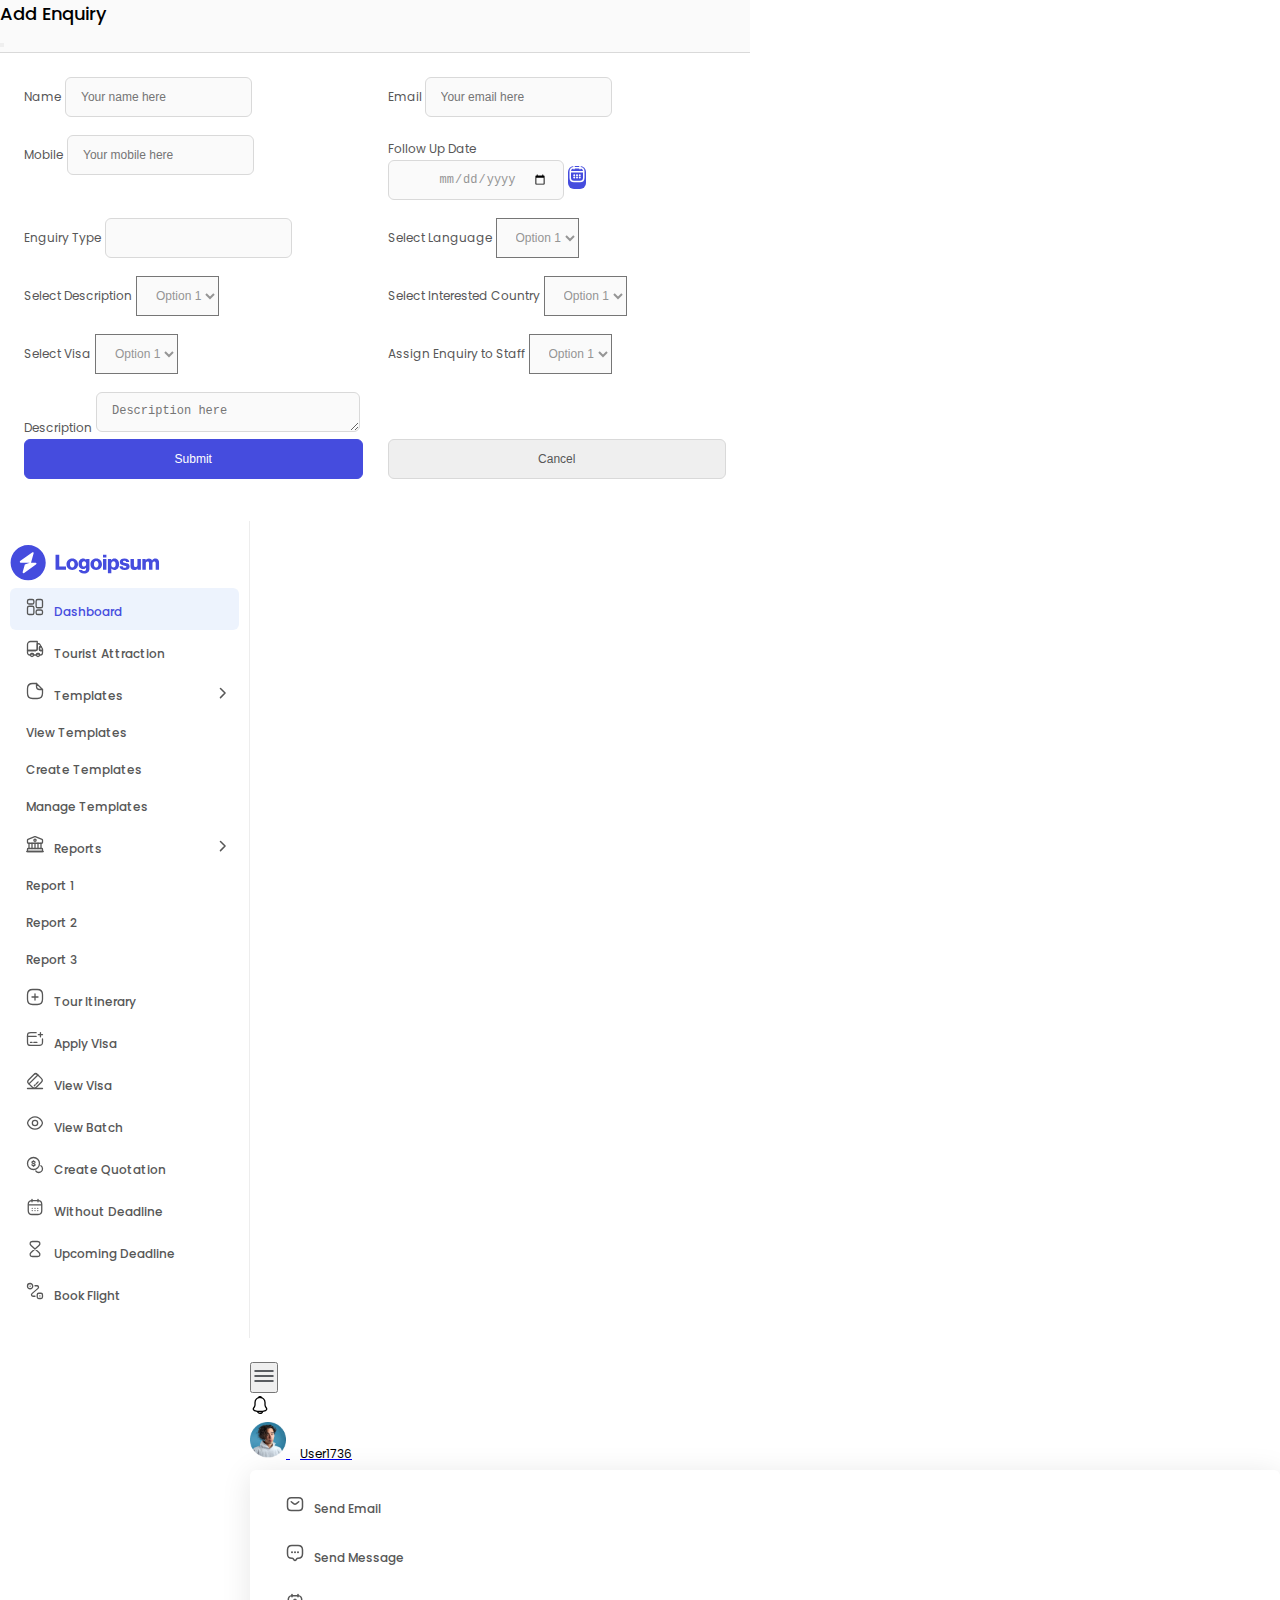
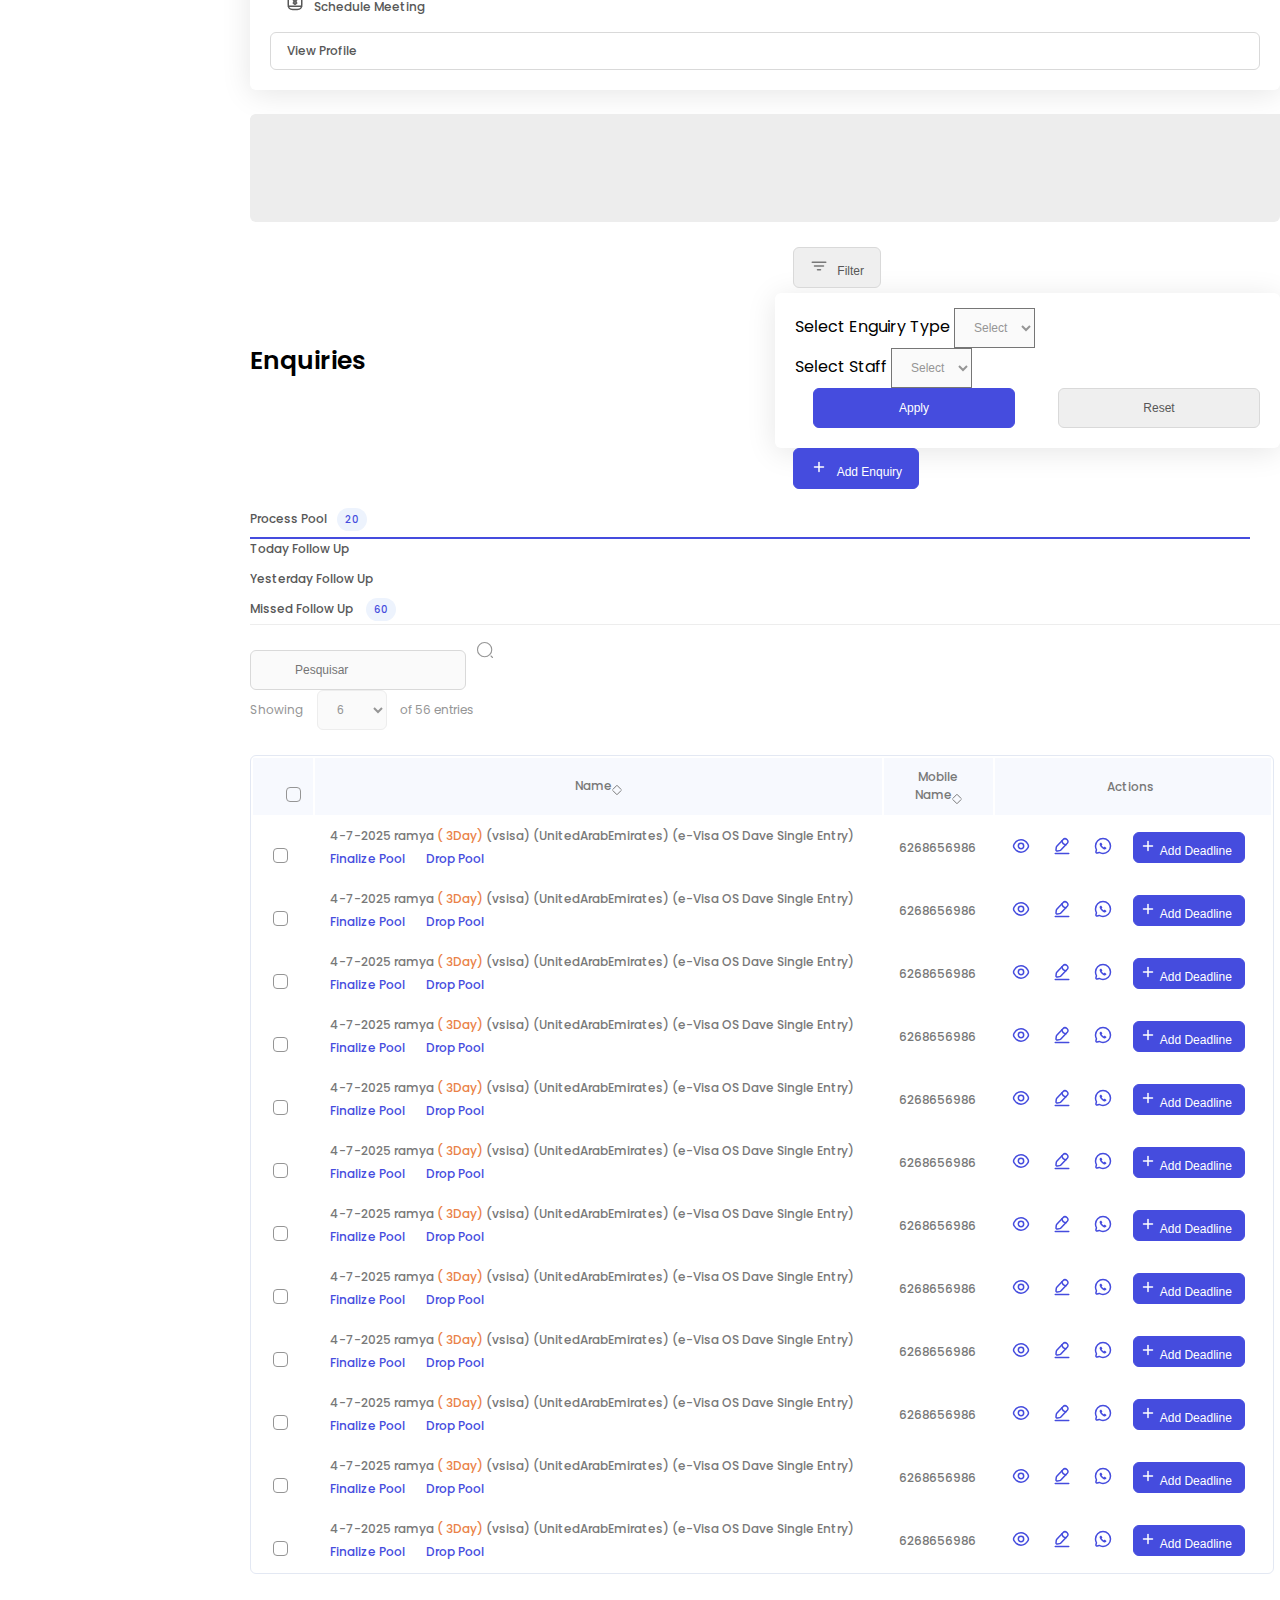
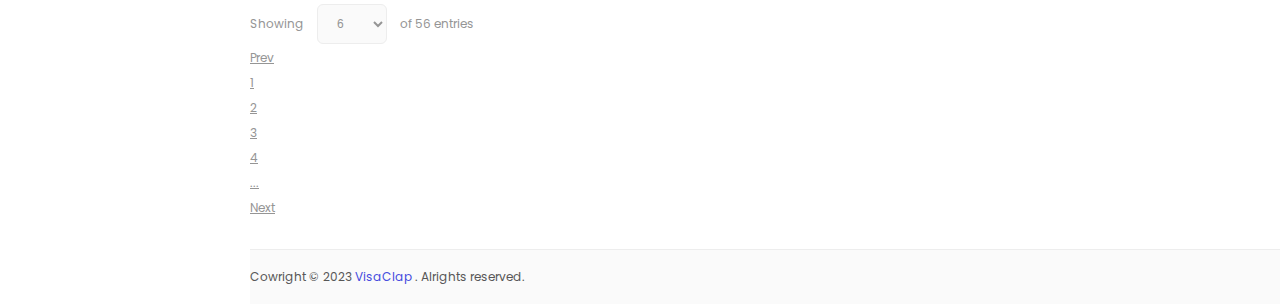
==== index.html @ c3ad9b0a "table added" ====
<!DOCTYPE html>
<html lang="en">

<head>
  <meta charset="UTF-8" />
  <meta http-equiv="X-UA-Compatible" content="IE=edge" />
  <meta name="viewport" content="width=device-width, initial-scale=1.0" />
  <title>Document</title>
  <!-- Google Fonts -->
  <link rel="preconnect" href="https://fonts.googleapis.com" />
  <link rel="preconnect" href="https://fonts.gstatic.com" crossorigin />
  <link href="https://fonts.googleapis.com/css2?family=Poppins:wght@400;500&display=swap" rel="stylesheet" />
  <!-- Bootstrap Css -->
  <link href="https://cdn.jsdelivr.net/npm/bootstrap@5.2.3/dist/css/bootstrap.min.css" rel="stylesheet"
    integrity="sha384-rbsA2VBKQhggwzxH7pPCaAqO46MgnOM80zW1RWuH61DGLwZJEdK2Kadq2F9CUG65" crossorigin="anonymous" />

  <!-- Main Css -->
  <link rel="stylesheet" href="assets/css/main.css" />
</head>

<body>
  <!-- Modal Markup Start -->
  <div class="modal fade" id="enquery" tabindex="-1" aria-labelledby="exampleModalLabel" aria-hidden="true">
    <div class="modal-dialog modal-dialog-centered">
      <div class="modal-content border-0">
        <div class="modal-header">
          <h1 class="modal-title">Add Enquiry</h1>
          <button type="button" class="btn-close" data-bs-dismiss="modal" aria-label="Close"></button>
        </div>
        <div class="modal-body">
          <div class="enquery-modal-content">
            <div class="twin-grid">
              <div class="input-inside">
                <label for="" class="d-block">Name</label>
                <input type="text" class="form-control" placeholder="Your name here">
              </div>
              <div class="input-inside">
                <label for="" class="d-block">Email </label>
                <input type="text" class="form-control" placeholder="Your email here">
              </div>
            </div>
            <div class="twin-grid">
              <div class="input-inside">
                <label for="" class="d-block">Mobile</label>
                <input type="text" class="form-control" placeholder="Your mobile here">
              </div>
              <div class="input-inside">
                <label for="" class="d-block">Follow Up Date</label>
                <div class="position-relative with-icon-input">
                  <input type="date" class="form-control" placeholder="date">
                  <span
                    class="input-icon position-absolute start-0 top-0 bottom-0 h-100 d-inline-flex align-items-center justify-content-center"><img
                      src="assets/img/calendar-white.svg" alt="" class="img-fluid"></span>
                </div>
              </div>
            </div>
            <div class="twin-grid">
              <div class="input-inside">
                <label for="" class="d-block">Enguiry Type</label>
                <input type="text" class="form-control">
              </div>
              <div class="input-inside">
                <label for="" class="d-block">Select Language</label>
                <select name="" class="form-select">
                  <option value="">Option 1</option>
                  <option value="">Option 2</option>
                  <option value="">Option 3</option>
                  <option value="">Option 4</option>
                  <option value="">Option 5</option>
                </select>
              </div>
            </div>
            <div class="twin-grid">
              <div class="input-inside">
                <label for="" class="d-block">Select Description</label>
                <select name="" class="form-select">
                  <option value="">Option 1</option>
                  <option value="">Option 2</option>
                  <option value="">Option 3</option>
                  <option value="">Option 4</option>
                  <option value="">Option 5</option>
                </select>
              </div>
              <div class="input-inside">
                <label for="" class="d-block">Select Interested Country</label>
                <select name="" class="form-select">
                  <option value="">Option 1</option>
                  <option value="">Option 2</option>
                  <option value="">Option 3</option>
                  <option value="">Option 4</option>
                  <option value="">Option 5</option>
                </select>
              </div>
            </div>
            <div class="twin-grid">
              <div class="input-inside">
                <label for="" class="d-block">Select Visa</label>
                <select name="" class="form-select">
                  <option value="">Option 1</option>
                  <option value="">Option 2</option>
                  <option value="">Option 3</option>
                  <option value="">Option 4</option>
                  <option value="">Option 5</option>
                </select>
              </div>
              <div class="input-inside">
                <label for="" class="d-block">Assign Enquiry to Staff</label>
                <select name="" class="form-select">
                  <option value="">Option 1</option>
                  <option value="">Option 2</option>
                  <option value="">Option 3</option>
                  <option value="">Option 4</option>
                  <option value="">Option 5</option>
                </select>
              </div>
            </div>
            <div class="input-inside mb-4">
              <label for="" class="d-block">Description</label>
              <textarea name="" cols="30" rows="5" class="form-control" placeholder="Description here"></textarea>
            </div>
            <div class="twin-grid mb-0">
              <button type="submit" class="box-btn fill_primary">Submit</button>
              <button class="box-btn fil_gray cancel-btn">Cancel</button>
            </div>
          </div>
        </div>
      </div>
    </div>
  </div>

  <!-- Modal Markup End -->
  <!-- Overlay for sidebar specially -->
  <div id="overlay" class="position-fixed top-0 end-0 bottom-0 start-0 vw-100 vh-100"></div>

  <div class="page-wrapper">
    <div id="sidebar" class="sidebar position-fixed top-0 bottom-0 vh-100">
      <div class="sidebar_inner">
        <div class="px-3 mb-4">
          <a href="#" class="logo d-inline block mx-auto"><img src="assets/img/logo.svg" alt="" class="img-fluid" /></a>
        </div>
        <ul class="sidebar_menu list-unstyled">
          <li class="active">
            <a href="#"><span class="menu_icon"><svg width="18" height="18" viewBox="0 0 18 18" fill="none"
                  xmlns="http://www.w3.org/2000/svg">
                  <path
                    d="M16.5 8.175V3.075C16.5 1.95 16.02 1.5 14.8275 1.5H11.7975C10.605 1.5 10.125 1.95 10.125 3.075V8.175C10.125 9.3 10.605 9.75 11.7975 9.75H14.8275C16.02 9.75 16.5 9.3 16.5 8.175Z"
                    stroke="#454CDE" stroke-width="1.3" stroke-linecap="round" stroke-linejoin="round" />
                  <path
                    d="M16.5 14.925V13.575C16.5 12.45 16.02 12 14.8275 12H11.7975C10.605 12 10.125 12.45 10.125 13.575V14.925C10.125 16.05 10.605 16.5 11.7975 16.5H14.8275C16.02 16.5 16.5 16.05 16.5 14.925Z"
                    stroke="#454CDE" stroke-width="1.3" stroke-linecap="round" stroke-linejoin="round" />
                  <path
                    d="M7.875 9.825V14.925C7.875 16.05 7.395 16.5 6.2025 16.5H3.1725C1.98 16.5 1.5 16.05 1.5 14.925V9.825C1.5 8.7 1.98 8.25 3.1725 8.25H6.2025C7.395 8.25 7.875 8.7 7.875 9.825Z"
                    stroke="#454CDE" stroke-width="1.3" stroke-linecap="round" stroke-linejoin="round" />
                  <path
                    d="M7.875 3.075V4.425C7.875 5.55 7.395 6 6.2025 6H3.1725C1.98 6 1.5 5.55 1.5 4.425V3.075C1.5 1.95 1.98 1.5 3.1725 1.5H6.2025C7.395 1.5 7.875 1.95 7.875 3.075Z"
                    stroke="#454CDE" stroke-width="1.3" stroke-linecap="round" stroke-linejoin="round" />
                </svg> </span>Dashboard</a>
          </li>
          <li>
            <a href="#"><span class="menu_icon"><svg width="18" height="18" viewBox="0 0 18 18" fill="none"
                  xmlns="http://www.w3.org/2000/svg">
                  <path d="M11.25 1.5V9C11.25 9.825 10.575 10.5 9.75 10.5H1.5V4.5C1.5 2.8425 2.8425 1.5 4.5 1.5H11.25Z"
                    stroke="#575757" stroke-width="1.3" stroke-linecap="round" stroke-linejoin="round" />
                  <path
                    d="M16.5 10.5V12.75C16.5 13.995 15.495 15 14.25 15H13.5C13.5 14.175 12.825 13.5 12 13.5C11.175 13.5 10.5 14.175 10.5 15H7.5C7.5 14.175 6.825 13.5 6 13.5C5.175 13.5 4.5 14.175 4.5 15H3.75C2.505 15 1.5 13.995 1.5 12.75V10.5H9.75C10.575 10.5 11.25 9.825 11.25 9V3.75H12.63C13.17 3.75 13.665 4.04251 13.935 4.50751L15.2175 6.75H14.25C13.8375 6.75 13.5 7.0875 13.5 7.5V9.75C13.5 10.1625 13.8375 10.5 14.25 10.5H16.5Z"
                    stroke="#575757" stroke-width="1.3" stroke-linecap="round" stroke-linejoin="round" />
                  <path
                    d="M6 16.5C6.82843 16.5 7.5 15.8284 7.5 15C7.5 14.1716 6.82843 13.5 6 13.5C5.17157 13.5 4.5 14.1716 4.5 15C4.5 15.8284 5.17157 16.5 6 16.5Z"
                    stroke="#575757" stroke-width="1.3" stroke-linecap="round" stroke-linejoin="round" />
                  <path
                    d="M12 16.5C12.8284 16.5 13.5 15.8284 13.5 15C13.5 14.1716 12.8284 13.5 12 13.5C11.1716 13.5 10.5 14.1716 10.5 15C10.5 15.8284 11.1716 16.5 12 16.5Z"
                    stroke="#575757" stroke-width="1.3" stroke-linecap="round" stroke-linejoin="round" />
                  <path
                    d="M16.5 9V10.5H14.25C13.8375 10.5 13.5 10.1625 13.5 9.75V7.5C13.5 7.0875 13.8375 6.75 14.25 6.75H15.2175L16.5 9Z"
                    stroke="#575757" stroke-width="1.3" stroke-linecap="round" stroke-linejoin="round" />
                </svg> </span>Tourist Attraction</a>
          </li>
          <li>
            <a href="#collapse_1" data-bs-toggle="collapse"><span class="menu_icon"><svg width="18" height="18"
                  viewBox="0 0 18 18" fill="none" xmlns="http://www.w3.org/2000/svg">
                  <path
                    d="M16.5 7.5V11.25C16.5 15 15 16.5 11.25 16.5H6.75C3 16.5 1.5 15 1.5 11.25V6.75C1.5 3 3 1.5 6.75 1.5H10.5"
                    stroke="#575757" stroke-width="1.3" stroke-linecap="round" stroke-linejoin="round" />
                  <path d="M16.5 7.5H13.5C11.25 7.5 10.5 6.75 10.5 4.5V1.5L16.5 7.5Z" stroke="#575757"
                    stroke-width="1.3" stroke-linecap="round" stroke-linejoin="round" />
                </svg> </span>Templates</a>
            <ul class="submenu collapse list-unstyled" id="collapse_1">
              <li><a href="#">View Templates</a></li>
              <li><a href="#">Create Templates</a></li>
              <li><a href="#">Manage Templates</a></li>
            </ul>
          </li>
          <li>
            <a href="#collapse_2" data-bs-toggle="collapse"><span class="menu_icon"><svg width="18" height="18"
                  viewBox="0 0 18 18" fill="none" xmlns="http://www.w3.org/2000/svg">
                  <path
                    d="M9.2775 1.6125L16.0275 4.31249C16.29 4.41749 16.5 4.73248 16.5 5.00998V7.49999C16.5 7.91249 16.1625 8.24999 15.75 8.24999H2.25C1.8375 8.24999 1.5 7.91249 1.5 7.49999V5.00998C1.5 4.73248 1.71 4.41749 1.9725 4.31249L8.7225 1.6125C8.8725 1.5525 9.1275 1.5525 9.2775 1.6125Z"
                    stroke="#575757" stroke-width="1.3" stroke-miterlimit="10" stroke-linecap="round"
                    stroke-linejoin="round" />
                  <path
                    d="M16.5 16.5H1.5V14.25C1.5 13.8375 1.8375 13.5 2.25 13.5H15.75C16.1625 13.5 16.5 13.8375 16.5 14.25V16.5Z"
                    stroke="#575757" stroke-width="1.3" stroke-miterlimit="10" stroke-linecap="round"
                    stroke-linejoin="round" />
                  <path d="M3 13.5V8.25" stroke="#575757" stroke-width="1.3" stroke-miterlimit="10"
                    stroke-linecap="round" stroke-linejoin="round" />
                  <path d="M6 13.5V8.25" stroke="#575757" stroke-width="1.3" stroke-miterlimit="10"
                    stroke-linecap="round" stroke-linejoin="round" />
                  <path d="M9 13.5V8.25" stroke="#575757" stroke-width="1.3" stroke-miterlimit="10"
                    stroke-linecap="round" stroke-linejoin="round" />
                  <path d="M12 13.5V8.25" stroke="#575757" stroke-width="1.3" stroke-miterlimit="10"
                    stroke-linecap="round" stroke-linejoin="round" />
                  <path d="M15 13.5V8.25" stroke="#575757" stroke-width="1.3" stroke-miterlimit="10"
                    stroke-linecap="round" stroke-linejoin="round" />
                  <path d="M0.75 16.5H17.25" stroke="#575757" stroke-width="1.3" stroke-miterlimit="10"
                    stroke-linecap="round" stroke-linejoin="round" />
                  <path
                    d="M9 6.375C9.62132 6.375 10.125 5.87132 10.125 5.25C10.125 4.62868 9.62132 4.125 9 4.125C8.37868 4.125 7.875 4.62868 7.875 5.25C7.875 5.87132 8.37868 6.375 9 6.375Z"
                    stroke="#575757" stroke-width="1.3" stroke-miterlimit="10" stroke-linecap="round"
                    stroke-linejoin="round" />
                </svg> </span>Reports</a>
            <ul class="submenu collapse list-unstyled" id="collapse_2">
              <li><a href="#">Report 1</a></li>
              <li><a href="#">Report 2</a></li>
              <li><a href="#">Report 3</a></li>
            </ul>
          </li>
          <li>
            <a href="#"><span class="menu_icon"><svg width="18" height="18" viewBox="0 0 18 18" fill="none"
                  xmlns="http://www.w3.org/2000/svg">
                  <path d="M6 9H12" stroke="#575757" stroke-width="1.3" stroke-linecap="round"
                    stroke-linejoin="round" />
                  <path d="M9 12V6" stroke="#575757" stroke-width="1.3" stroke-linecap="round"
                    stroke-linejoin="round" />
                  <path
                    d="M6.75 16.5H11.25C15 16.5 16.5 15 16.5 11.25V6.75C16.5 3 15 1.5 11.25 1.5H6.75C3 1.5 1.5 3 1.5 6.75V11.25C1.5 15 3 16.5 6.75 16.5Z"
                    stroke="#575757" stroke-width="1.3" stroke-linecap="round" stroke-linejoin="round" />
                </svg> </span>Tour Itinerary</a>
          </li>
          <li>
            <a href="#"><span class="menu_icon"><svg width="18" height="18" viewBox="0 0 18 18" fill="none"
                  xmlns="http://www.w3.org/2000/svg">
                  <path d="M1.5 6.375H10.125" stroke="#575757" stroke-width="1.3" stroke-miterlimit="10"
                    stroke-linecap="round" stroke-linejoin="round" />
                  <path d="M4.5 12.375H6" stroke="#575757" stroke-width="1.3" stroke-miterlimit="10"
                    stroke-linecap="round" stroke-linejoin="round" />
                  <path d="M7.875 12.375H10.875" stroke="#575757" stroke-width="1.3" stroke-miterlimit="10"
                    stroke-linecap="round" stroke-linejoin="round" />
                  <path
                    d="M16.5 9.0225V12.0825C16.5 14.715 15.8325 15.375 13.17 15.375H4.83C2.1675 15.375 1.5 14.715 1.5 12.0825V5.9175C1.5 3.285 2.1675 2.625 4.83 2.625H10.125"
                    stroke="#575757" stroke-width="1.3" stroke-linecap="round" stroke-linejoin="round" />
                  <path d="M12.375 4.6875H16.5" stroke="#575757" stroke-width="1.3" stroke-linecap="round" />
                  <path d="M14.4375 6.75V2.625" stroke="#575757" stroke-width="1.3" stroke-linecap="round" />
                </svg> </span>Apply Visa</a>
          </li>
          <li>
            <a href="#"><span class="menu_icon"><svg width="18" height="18" viewBox="0 0 18 18" fill="none"
                  xmlns="http://www.w3.org/2000/svg">
                  <path d="M2.94727 11.9094L11.9098 2.9469" stroke="#575757" stroke-width="1.3" stroke-miterlimit="10"
                    stroke-linecap="round" stroke-linejoin="round" />
                  <path d="M8.32593 13.7093L9.22593 12.8092" stroke="#575757" stroke-width="1.3" stroke-miterlimit="10"
                    stroke-linecap="round" stroke-linejoin="round" />
                  <path d="M10.3447 11.6915L12.1372 9.89905" stroke="#575757" stroke-width="1.3" stroke-miterlimit="10"
                    stroke-linecap="round" stroke-linejoin="round" />
                  <path
                    d="M2.70095 7.67925L7.68095 2.69925C9.27095 1.10925 10.066 1.10175 11.641 2.67675L15.3235 6.35925C16.8985 7.93425 16.891 8.72925 15.301 10.3193L10.321 15.2993C8.73095 16.8893 7.93595 16.8968 6.36095 15.3218L2.67845 11.6393C1.10345 10.0643 1.10345 9.27675 2.70095 7.67925Z"
                    stroke="#575757" stroke-width="1.3" stroke-linecap="round" stroke-linejoin="round" />
                  <path d="M1.5 16.4989H16.5" stroke="#575757" stroke-width="1.3" stroke-linecap="round"
                    stroke-linejoin="round" />
                </svg> </span>View Visa</a>
          </li>
          <li>
            <a href="#"><span class="menu_icon"><svg width="18" height="18" viewBox="0 0 18 18" fill="none"
                  xmlns="http://www.w3.org/2000/svg">
                  <path
                    d="M11.685 9C11.685 10.485 10.485 11.685 9 11.685C7.515 11.685 6.315 10.485 6.315 9C6.315 7.515 7.515 6.315 9 6.315C10.485 6.315 11.685 7.515 11.685 9Z"
                    stroke="#575757" stroke-width="1.3" stroke-linecap="round" stroke-linejoin="round" />
                  <path
                    d="M9 15.2025C11.6475 15.2025 14.115 13.6425 15.8325 10.9425C16.5075 9.885 16.5075 8.1075 15.8325 7.05C14.115 4.35 11.6475 2.79 9 2.79C6.3525 2.79 3.885 4.35 2.1675 7.05C1.4925 8.1075 1.4925 9.885 2.1675 10.9425C3.885 13.6425 6.3525 15.2025 9 15.2025Z"
                    stroke="#575757" stroke-width="1.3" stroke-linecap="round" stroke-linejoin="round" />
                </svg> </span>View Batch</a>
          </li>
          <li>
            <a href="#"><span class="menu_icon"><svg width="18" height="18" viewBox="0 0 18 18" fill="none"
                  xmlns="http://www.w3.org/2000/svg">
                  <path
                    d="M6 8.55C6 9.1275 6.45 9.6 6.9975 9.6H8.1225C8.6025 9.6 8.9925 9.1875 8.9925 8.685C8.9925 8.1375 8.7525 7.9425 8.4 7.815L6.6 7.185C6.24 7.0575 6 6.8625 6 6.315C6 5.8125 6.39 5.4 6.87 5.4H7.995C8.55 5.4075 9 5.8725 9 6.45"
                    stroke="#575757" stroke-width="1.3" stroke-linecap="round" stroke-linejoin="round" />
                  <path d="M7.5 9.6375V10.1925" stroke="#575757" stroke-width="1.3" stroke-linecap="round"
                    stroke-linejoin="round" />
                  <path d="M7.5 4.8075V5.3925" stroke="#575757" stroke-width="1.3" stroke-linecap="round"
                    stroke-linejoin="round" />
                  <path
                    d="M7.4925 13.485C10.8021 13.485 13.485 10.8021 13.485 7.4925C13.485 4.18293 10.8021 1.5 7.4925 1.5C4.18293 1.5 1.5 4.18293 1.5 7.4925C1.5 10.8021 4.18293 13.485 7.4925 13.485Z"
                    stroke="#575757" stroke-width="1.3" stroke-linecap="round" stroke-linejoin="round" />
                  <path
                    d="M9.73499 14.91C10.41 15.8625 11.5125 16.485 12.7725 16.485C14.82 16.485 16.485 14.82 16.485 12.7725C16.485 11.5275 15.87 10.425 14.9325 9.75"
                    stroke="#575757" stroke-width="1.3" stroke-linecap="round" stroke-linejoin="round" />
                </svg> </span>Create Quotation</a>
          </li>
          <li>
            <a href="#"><span class="menu_icon"><svg width="18" height="18" viewBox="0 0 18 18" fill="none"
                  xmlns="http://www.w3.org/2000/svg">
                  <path d="M6 1.5V3.75" stroke="#575757" stroke-width="1.3" stroke-miterlimit="10"
                    stroke-linecap="round" stroke-linejoin="round" />
                  <path d="M12 1.5V3.75" stroke="#575757" stroke-width="1.3" stroke-miterlimit="10"
                    stroke-linecap="round" stroke-linejoin="round" />
                  <path d="M2.625 6.8175H15.375" stroke="#575757" stroke-width="1.3" stroke-miterlimit="10"
                    stroke-linecap="round" stroke-linejoin="round" />
                  <path
                    d="M15.75 6.375V12.75C15.75 15 14.625 16.5 12 16.5H6C3.375 16.5 2.25 15 2.25 12.75V6.375C2.25 4.125 3.375 2.625 6 2.625H12C14.625 2.625 15.75 4.125 15.75 6.375Z"
                    stroke="#575757" stroke-width="1.3" stroke-miterlimit="10" stroke-linecap="round"
                    stroke-linejoin="round" />
                  <path d="M11.771 10.275H11.7778" stroke="#575757" stroke-width="1.3" stroke-linecap="round"
                    stroke-linejoin="round" />
                  <path d="M11.771 12.525H11.7778" stroke="#575757" stroke-width="1.3" stroke-linecap="round"
                    stroke-linejoin="round" />
                  <path d="M8.99661 10.275H9.00335" stroke="#575757" stroke-width="1.3" stroke-linecap="round"
                    stroke-linejoin="round" />
                  <path d="M8.99661 12.525H9.00335" stroke="#575757" stroke-width="1.3" stroke-linecap="round"
                    stroke-linejoin="round" />
                  <path d="M6.22073 10.275H6.22747" stroke="#575757" stroke-width="1.3" stroke-linecap="round"
                    stroke-linejoin="round" />
                  <path d="M6.22073 12.525H6.22747" stroke="#575757" stroke-width="1.3" stroke-linecap="round"
                    stroke-linejoin="round" />
                </svg> </span>Without Deadline</a>
          </li>
          <li>
            <a href="#"><span class="menu_icon"><svg width="18" height="18" viewBox="0 0 18 18" fill="none"
                  xmlns="http://www.w3.org/2000/svg">
                  <path
                    d="M11.43 1.5H6.57003C3.75003 1.5 3.53253 4.035 5.05503 5.415L12.945 12.585C14.4675 13.965 14.25 16.5 11.43 16.5H6.57003C3.75003 16.5 3.53253 13.965 5.05503 12.585L12.945 5.415C14.4675 4.035 14.25 1.5 11.43 1.5Z"
                    stroke="#575757" stroke-width="1.3" stroke-linecap="round" stroke-linejoin="round" />
                </svg> </span>Upcoming Deadline</a>
          </li>
          <li>
            <a href="#"><span class="menu_icon"><svg width="18" height="18" viewBox="0 0 18 18" fill="none"
                  xmlns="http://www.w3.org/2000/svg">
                  <path
                    d="M4.10248 6.75C5.55223 6.75 6.72748 5.57475 6.72748 4.125C6.72748 2.67525 5.55223 1.5 4.10248 1.5C2.65273 1.5 1.47748 2.67525 1.47748 4.125C1.47748 5.57475 2.65273 6.75 4.10248 6.75Z"
                    stroke="#575757" stroke-width="1.3" />
                  <path
                    d="M12.7275 11.25H14.9775C15.8025 11.25 16.4775 11.925 16.4775 12.75V15C16.4775 15.825 15.8025 16.5 14.9775 16.5H12.7275C11.9025 16.5 11.2275 15.825 11.2275 15V12.75C11.2275 11.925 11.9025 11.25 12.7275 11.25Z"
                    stroke="#575757" stroke-width="1.3" />
                  <path
                    d="M9.00002 3.75H11.01C12.3975 3.75 13.0425 5.4675 12 6.3825L6.00752 11.625C4.96502 12.5325 5.61002 14.25 6.99002 14.25H9.00002"
                    stroke="#575757" stroke-width="1.3" stroke-linecap="round" stroke-linejoin="round" />
                  <path d="M4.11466 4.125H4.12333" stroke="#575757" stroke-width="1.3" stroke-linecap="round"
                    stroke-linejoin="round" />
                  <path d="M13.8647 13.875H13.8733" stroke="#575757" stroke-width="1.3" stroke-linecap="round"
                    stroke-linejoin="round" />
                </svg> </span>Book Flight</a>
          </li>
        </ul>
      </div>
    </div>
    <div class="v-flex min-vh-100 d-flex flex-column">
      <header class="header-area">
        <div class="container-fluid px-4">
          <div class="row align-items-center">
            <div class="col-4">
              <button class="menu_bar d-xl-none" id="menu_bar">
                <img src="assets/img/menu-bar.svg" alt="" class="img-fluid" />
              </button>
            </div>
            <div class="col-8">
              <div class="header-right d-flex align-items-center justify-content-end">
                <ul class="notificaion-part mb-0">
                  <li class="dropdown">
                    <a href="#" class="notification-triggger d-block position-relative" data-bs-toggle="dropdown">
                      <span class="notification-alert-dot position-absolute rounded-circle"></span>
                      <svg width="20" height="20" viewBox="0 0 20 20" fill="none" xmlns="http://www.w3.org/2000/svg">
                        <path
                          d="M10.0165 2.42499C7.25816 2.42499 5.0165 4.66665 5.0165 7.42499V9.83332C5.0165 10.3417 4.79983 11.1167 4.5415 11.55L3.58316 13.1417C2.9915 14.125 3.39983 15.2167 4.48316 15.5833C8.07483 16.7833 11.9498 16.7833 15.5415 15.5833C16.5498 15.25 16.9915 14.0583 16.4415 13.1417L15.4832 11.55C15.2332 11.1167 15.0165 10.3417 15.0165 9.83332V7.42499C15.0165 4.67499 12.7665 2.42499 10.0165 2.42499Z"
                          stroke="black" stroke-width="1.3" stroke-miterlimit="10" stroke-linecap="round" />
                        <path
                          d="M11.5579 2.66667C11.2996 2.59167 11.0329 2.53334 10.7579 2.5C9.95794 2.4 9.19128 2.45834 8.47461 2.66667C8.71628 2.05 9.31628 1.61667 10.0163 1.61667C10.7163 1.61667 11.3163 2.05 11.5579 2.66667Z"
                          stroke="black" stroke-width="1.3" stroke-miterlimit="10" stroke-linecap="round"
                          stroke-linejoin="round" />
                        <path
                          d="M12.5166 15.8833C12.5166 17.2583 11.3916 18.3833 10.0166 18.3833C9.33327 18.3833 8.69993 18.1 8.24993 17.65C7.79993 17.2 7.5166 16.5667 7.5166 15.8833"
                          stroke="black" stroke-width="1.3" stroke-miterlimit="10" />
                      </svg>
                    </a>

                    <!-- <div class="dropdown-menu dropdown_style_one border-0">
                        <ul class="h-100">
                          <li>
                            <a href="#" class="px-0 py-1">notification item</a>
                          </li>
                          <li>
                            <a href="#" class="px-0 py-1">notification item</a>
                          </li>
                          <li>
                            <a href="#" class="px-0 py-1">notification item</a>
                          </li>
                          <li>
                            <a href="#" class="px-0 py-1">notification item</a>
                          </li>
                        </ul>
                      </div> -->
                  </li>
                </ul>
                <ul class="user-part mb-0 p-0">
                  <li class="dropdown">
                    <a href="#"
                      class="user-trigger d-flex align-items-center justify-content-center rounded-circle text-decoration-none text-uppercase"
                      data-bs-toggle="dropdown"><img src="assets/img/user.png" alt="nu"
                        class="rounded-circle d-flex align-items-center justify-content-center" />
                      <span class="d-inline-block">User1736</span></a>

                    <div class="dropdown-menu user-dropdown border-0">
                      <ul>
                        <li>
                          <a href="#" class="px-0 py-1"><span class="menu_icon"><svg width="18" height="18"
                                viewBox="0 0 18 18" fill="none" xmlns="http://www.w3.org/2000/svg">
                                <path
                                  d="M12.75 15.375H5.25C3 15.375 1.5 14.25 1.5 11.625V6.375C1.5 3.75 3 2.625 5.25 2.625H12.75C15 2.625 16.5 3.75 16.5 6.375V11.625C16.5 14.25 15 15.375 12.75 15.375Z"
                                  stroke="#575757" stroke-width="1.5" stroke-miterlimit="10" stroke-linecap="round"
                                  stroke-linejoin="round" />
                                <path d="M12.75 6.75L10.4025 8.625C9.63 9.24 8.3625 9.24 7.59 8.625L5.25 6.75"
                                  stroke="#575757" stroke-width="1.5" stroke-miterlimit="10" stroke-linecap="round"
                                  stroke-linejoin="round" />
                              </svg> </span>Send Email</a>
                        </li>
                        <li>
                          <a href="#" class="px-0 py-1"><span class="menu_icon"><svg width="18" height="18"
                                viewBox="0 0 18 18" fill="none" xmlns="http://www.w3.org/2000/svg">
                                <path
                                  d="M6.375 14.25H6C3 14.25 1.5 13.5 1.5 9.75V6C1.5 3 3 1.5 6 1.5H12C15 1.5 16.5 3 16.5 6V9.75C16.5 12.75 15 14.25 12 14.25H11.625C11.3925 14.25 11.1675 14.3625 11.025 14.55L9.9 16.05C9.405 16.71 8.595 16.71 8.1 16.05L6.975 14.55C6.855 14.385 6.5775 14.25 6.375 14.25Z"
                                  stroke="#575757" stroke-width="1.5" stroke-miterlimit="10" stroke-linecap="round"
                                  stroke-linejoin="round" />
                                <path d="M11.9978 8.25H12.0046" stroke="#575757" stroke-width="2" stroke-linecap="round"
                                  stroke-linejoin="round" />
                                <path d="M8.99686 8.25H9.00359" stroke="#575757" stroke-width="2" stroke-linecap="round"
                                  stroke-linejoin="round" />
                                <path d="M5.99588 8.25H6.00262" stroke="#575757" stroke-width="2" stroke-linecap="round"
                                  stroke-linejoin="round" />
                              </svg> </span>Send Message</a>
                        </li>
                        <li>
                          <a href="#" class="px-0 py-1"><span class="menu_icon"><svg width="18" height="18"
                                viewBox="0 0 18 18" fill="none" xmlns="http://www.w3.org/2000/svg">
                                <path d="M6 1.5V3.75" stroke="#575757" stroke-width="1.5" stroke-miterlimit="10"
                                  stroke-linecap="round" stroke-linejoin="round" />
                                <path d="M12 1.5V3.75" stroke="#575757" stroke-width="1.5" stroke-miterlimit="10"
                                  stroke-linecap="round" stroke-linejoin="round" />
                                <path
                                  d="M12 2.625C14.4975 2.76 15.75 3.7125 15.75 7.2375V11.8725C15.75 14.9625 15 16.5075 11.25 16.5075H6.75C3 16.5075 2.25 14.9625 2.25 11.8725V7.2375C2.25 3.7125 3.5025 2.7675 6 2.625H12Z"
                                  stroke="#575757" stroke-width="1.5" stroke-miterlimit="10" stroke-linecap="round"
                                  stroke-linejoin="round" />
                                <path d="M15.5625 13.2H2.4375" stroke="#575757" stroke-width="1.5"
                                  stroke-miterlimit="10" stroke-linecap="round" stroke-linejoin="round" />
                                <path
                                  d="M9 6.1875C8.0775 6.1875 7.2975 6.69 7.2975 7.665C7.2975 8.13 7.515 8.4825 7.845 8.7075C7.3875 8.9775 7.125 9.4125 7.125 9.9225C7.125 10.8525 7.8375 11.43 9 11.43C10.155 11.43 10.875 10.8525 10.875 9.9225C10.875 9.4125 10.6125 8.97 10.1475 8.7075C10.485 8.475 10.695 8.13 10.695 7.665C10.695 6.69 9.9225 6.1875 9 6.1875ZM9 8.3175C8.61 8.3175 8.325 8.085 8.325 7.7175C8.325 7.3425 8.61 7.125 9 7.125C9.39 7.125 9.675 7.3425 9.675 7.7175C9.675 8.085 9.39 8.3175 9 8.3175ZM9 10.5C8.505 10.5 8.145 10.2525 8.145 9.8025C8.145 9.3525 8.505 9.1125 9 9.1125C9.495 9.1125 9.855 9.36 9.855 9.8025C9.855 10.2525 9.495 10.5 9 10.5Z"
                                  fill="#575757" />
                              </svg> </span>Schedule Meeting</a>
                        </li>
                        <li>
                          <a href="#" class="box-btn d-block text-center mt-3">View Profile</a>
                        </li>
                      </ul>
                    </div>
                  </li>
                </ul>
              </div>
            </div>
          </div>
        </div>
      </header>
      <main class="main_content">
        <div class="container-fluid px-4">
          <div class="advertisement">
            <img src="assets/img/advertisement.png" alt="" class="img-fluid" />
          </div>

          <div class="enquiry-wrap">
            <h2 class="primary-title mb-0">Enquiries</h2>
            <div class="enquiry-right-zone d-flex align-items-center justify-content-end">
              <div class="dropdown">
                <button class="box-btn sort-btn bg-transparent">
                  <svg width="18" height="18" viewBox="0 0 18 18" fill="none" xmlns="http://www.w3.org/2000/svg">
                    <path d="M2.25 5.25H15.75" stroke="#787878" stroke-width="1.5" stroke-linecap="round" />
                    <path d="M4.5 9H13.5" stroke="#787878" stroke-width="1.5" stroke-linecap="round" />
                    <path d="M7.5 12.75H10.5" stroke="#787878" stroke-width="1.5" stroke-linecap="round" />
                  </svg>
                  Filter
                </button>
                <div class="dropdown-menu border-0 sort-dropdown">
                  <form action="#" class="sort-form">
                    <div class="input-box">
                      <label for="" class="d-block">Select Enguiry Type</label>
                      <select name="" class="form-select">
                        <option value="">Select</option>
                        <option value="">Select 1</option>
                        <option value="">Select 2</option>
                      </select>
                    </div>
                    <div class="input-box">
                      <label for="" class="d-block">Select Staff</label>
                      <select name="" class="form-select">
                        <option value="">Select</option>
                        <option value="">Select 1</option>
                        <option value="">Select 2</option>
                      </select>
                    </div>

                    <div class="twin-grid">
                      <button type="submit" class="box-btn fill_primary">
                        Apply
                      </button>
                      <button class="box-btn fill_black">Reset</button>
                    </div>
                  </form>
                </div>
              </div>
              <button class="box-btn fill_primary" data-bs-toggle="modal" data-bs-target="#enquery">
                <svg width="18" height="18" viewBox="0 0 18 18" fill="none" xmlns="http://www.w3.org/2000/svg">
                  <path d="M4.5 9H13.5" stroke="white" stroke-width="1.5" stroke-linecap="round"
                    stroke-linejoin="round" />
                  <path d="M9 13.5V4.5" stroke="white" stroke-width="1.5" stroke-linecap="round"
                    stroke-linejoin="round" />
                </svg>
                Add Enquiry
              </button>
            </div>
          </div>

          <ul class="subpage_menu d-flex align-items-center flex-wrap">
            <li class="active">
              <a href="#" class="px-0 py-1 my-1">Process Pool<span class="process-count d-inline-block">20</span></a>
            </li>
            <li><a href="#" class="px-0 py-1 my-1">Today Follow Up</a></li>
            <li>
              <a href="#" class="px-0 py-1 my-1">Yesterday Follow Up</a>
            </li>
            <li>
              <a href="#" class="px-0 py-1 my-1">Missed Follow Up
                <span class="process-count d-inline-block">60</span></a>
            </li>
          </ul>

          <div class="table_wrapper">
            <div class="table-query-wrap row">
              <div class="col">
                <form action="#" class="input-inside tbl-search position-relative">
                  <input type="text" class="form-control" placeholder="Pesquisar">
                  <button class="position-absolute" type="submit">
                    <img src="assets/img/search-normal.svg" alt="">
                  </button>
                </form>
              </div>

              <div class="col">
                <div class="pagination-size-show d-flex align-items-center justify-content-end ">
                  Showing <select name="" class="form-select page-size">
                    <option value="">6</option>
                    <option value="">10</option>
                    <option value="">25</option>
                  </select> of 56 entries
                </div>
              </div>
            </div>
            <div class="table-responsive-xl">
              <table class="table mb-0">
                <thead>
                  <tr>
                    <th>
                      <label class="checkbox-wrap">
                        <input type="checkbox">
                        <span class="checkbox"></span>
                      </label>
                    </th>
                    <th class="align-middle">
                      <div class="d-inline-flex align-items-center">Name<span class="sort-indicator ms-2">
                          <img class="asending img-fluid mb-1" src="assets/img/uparrow.svg" alt="">
                          <img class="desending img-fluid" src="assets/img/downarrow.svg" alt="">
                        </span></div>
                    </th>
                    <th>Mobile <div class="d-inline-flex align-items-center">
                        <div class="d-inline-flex align-items-center">Name<span class="sort-indicator ms-2">
                            <img class="asending img-fluid mb-1" src="assets/img/uparrow.svg" alt="">
                            <img class="desending img-fluid" src="assets/img/downarrow.svg" alt="">
                          </span></div>
                      </div>
                    </th>
                    <th>Actions</th>
                  </tr>
                </thead>
                <tbody>
                  <tr>
                    <td> <label class="checkbox-wrap">
                        <input type="checkbox">
                        <span class="checkbox"></span>
                      </label></td>
                    <td>
                      <div class="cell_content">
                        <p>4-7-2025 ramya <span class="d-inine orange-text">( 3Day)</span> (vsisa) (UnitedArabEmirates)
                          (e-Visa OS Dave Single Entry)</p>
                        <div class="type-actions">
                          <a href="#">Finalize Pool</a>
                          <a href="#">Drop Pool</a>
                        </div>
                      </div>
                    </td>
                    <td>6268656986</td>
                    <td>
                      <div class="tbl-action-wrap">
                        <button class="single-action view">
                          <img src="assets/img/eye.svg" alt="" class="img-fluid">

                        </button>

                        <button class="single-action edit">
                          <img src="assets/img/edit-2.svg" alt="" class="img-fluid">

                        </button>

                        <button class="single-action whatsapp">
                          <img src="assets/img/whatsapp.svg" alt="" class="img-fluid">

                        </button>
                        <button class="box-btn fill_primary" data-bs-toggle="modal" data-bs-target="#enquery">
                          <img src="assets/img/add.svg" alt="" class="img-fluid">
                          Add Deadline
                        </button>
                      </div>
                    </td>
                  </tr>
                  <tr>
                    <td> <label class="checkbox-wrap">
                        <input type="checkbox">
                        <span class="checkbox"></span>
                      </label></td>
                    <td>
                      <div class="cell_content">
                        <p>4-7-2025 ramya <span class="d-inine orange-text">( 3Day)</span> (vsisa) (UnitedArabEmirates)
                          (e-Visa OS Dave Single Entry)</p>
                        <div class="type-actions">
                          <a href="#">Finalize Pool</a>
                          <a href="#">Drop Pool</a>
                        </div>
                      </div>
                    </td>
                    <td>6268656986</td>
                    <td>
                      <div class="tbl-action-wrap">
                        <button class="single-action view">
                          <img src="assets/img/eye.svg" alt="" class="img-fluid">

                        </button>

                        <button class="single-action edit">
                          <img src="assets/img/edit-2.svg" alt="" class="img-fluid">

                        </button>

                        <button class="single-action whatsapp">
                          <img src="assets/img/whatsapp.svg" alt="" class="img-fluid">

                        </button>
                        <button class="box-btn fill_primary" data-bs-toggle="modal" data-bs-target="#enquery">
                          <img src="assets/img/add.svg" alt="" class="img-fluid">
                          Add Deadline
                        </button>
                      </div>
                    </td>
                  </tr>
                  <tr>
                    <td> <label class="checkbox-wrap">
                        <input type="checkbox">
                        <span class="checkbox"></span>
                      </label></td>
                    <td>
                      <div class="cell_content">
                        <p>4-7-2025 ramya <span class="d-inine orange-text">( 3Day)</span> (vsisa) (UnitedArabEmirates)
                          (e-Visa OS Dave Single Entry)</p>
                        <div class="type-actions">
                          <a href="#">Finalize Pool</a>
                          <a href="#">Drop Pool</a>
                        </div>
                      </div>
                    </td>
                    <td>6268656986</td>
                    <td>
                      <div class="tbl-action-wrap">
                        <button class="single-action view">
                          <img src="assets/img/eye.svg" alt="" class="img-fluid">

                        </button>

                        <button class="single-action edit">
                          <img src="assets/img/edit-2.svg" alt="" class="img-fluid">

                        </button>

                        <button class="single-action whatsapp">
                          <img src="assets/img/whatsapp.svg" alt="" class="img-fluid">

                        </button>
                        <button class="box-btn fill_primary" data-bs-toggle="modal" data-bs-target="#enquery">
                          <img src="assets/img/add.svg" alt="" class="img-fluid">
                          Add Deadline
                        </button>
                      </div>
                    </td>
                  </tr>
                  <tr>
                    <td> <label class="checkbox-wrap">
                        <input type="checkbox">
                        <span class="checkbox"></span>
                      </label></td>
                    <td>
                      <div class="cell_content">
                        <p>4-7-2025 ramya <span class="d-inine orange-text">( 3Day)</span> (vsisa) (UnitedArabEmirates)
                          (e-Visa OS Dave Single Entry)</p>
                        <div class="type-actions">
                          <a href="#">Finalize Pool</a>
                          <a href="#">Drop Pool</a>
                        </div>
                      </div>
                    </td>
                    <td>6268656986</td>
                    <td>
                      <div class="tbl-action-wrap">
                        <button class="single-action view">
                          <img src="assets/img/eye.svg" alt="" class="img-fluid">

                        </button>

                        <button class="single-action edit">
                          <img src="assets/img/edit-2.svg" alt="" class="img-fluid">

                        </button>

                        <button class="single-action whatsapp">
                          <img src="assets/img/whatsapp.svg" alt="" class="img-fluid">

                        </button>
                        <button class="box-btn fill_primary" data-bs-toggle="modal" data-bs-target="#enquery">
                          <img src="assets/img/add.svg" alt="" class="img-fluid">
                          Add Deadline
                        </button>
                      </div>
                    </td>
                  </tr>
                  <tr>
                    <td> <label class="checkbox-wrap">
                        <input type="checkbox">
                        <span class="checkbox"></span>
                      </label></td>
                    <td>
                      <div class="cell_content">
                        <p>4-7-2025 ramya <span class="d-inine orange-text">( 3Day)</span> (vsisa) (UnitedArabEmirates)
                          (e-Visa OS Dave Single Entry)</p>
                        <div class="type-actions">
                          <a href="#">Finalize Pool</a>
                          <a href="#">Drop Pool</a>
                        </div>
                      </div>
                    </td>
                    <td>6268656986</td>
                    <td>
                      <div class="tbl-action-wrap">
                        <button class="single-action view">
                          <img src="assets/img/eye.svg" alt="" class="img-fluid">

                        </button>

                        <button class="single-action edit">
                          <img src="assets/img/edit-2.svg" alt="" class="img-fluid">

                        </button>

                        <button class="single-action whatsapp">
                          <img src="assets/img/whatsapp.svg" alt="" class="img-fluid">

                        </button>
                        <button class="box-btn fill_primary" data-bs-toggle="modal" data-bs-target="#enquery">
                          <img src="assets/img/add.svg" alt="" class="img-fluid">
                          Add Deadline
                        </button>
                      </div>
                    </td>
                  </tr>
                  <tr>
                    <td> <label class="checkbox-wrap">
                        <input type="checkbox">
                        <span class="checkbox"></span>
                      </label></td>
                    <td>
                      <div class="cell_content">
                        <p>4-7-2025 ramya <span class="d-inine orange-text">( 3Day)</span> (vsisa) (UnitedArabEmirates)
                          (e-Visa OS Dave Single Entry)</p>
                        <div class="type-actions">
                          <a href="#">Finalize Pool</a>
                          <a href="#">Drop Pool</a>
                        </div>
                      </div>
                    </td>
                    <td>6268656986</td>
                    <td>
                      <div class="tbl-action-wrap">
                        <button class="single-action view">
                          <img src="assets/img/eye.svg" alt="" class="img-fluid">

                        </button>

                        <button class="single-action edit">
                          <img src="assets/img/edit-2.svg" alt="" class="img-fluid">

                        </button>

                        <button class="single-action whatsapp">
                          <img src="assets/img/whatsapp.svg" alt="" class="img-fluid">

                        </button>
                        <button class="box-btn fill_primary" data-bs-toggle="modal" data-bs-target="#enquery">
                          <img src="assets/img/add.svg" alt="" class="img-fluid">
                          Add Deadline
                        </button>
                      </div>
                    </td>
                  </tr>
                  <tr>
                    <td> <label class="checkbox-wrap">
                        <input type="checkbox">
                        <span class="checkbox"></span>
                      </label></td>
                    <td>
                      <div class="cell_content">
                        <p>4-7-2025 ramya <span class="d-inine orange-text">( 3Day)</span> (vsisa) (UnitedArabEmirates)
                          (e-Visa OS Dave Single Entry)</p>
                        <div class="type-actions">
                          <a href="#">Finalize Pool</a>
                          <a href="#">Drop Pool</a>
                        </div>
                      </div>
                    </td>
                    <td>6268656986</td>
                    <td>
                      <div class="tbl-action-wrap">
                        <button class="single-action view">
                          <img src="assets/img/eye.svg" alt="" class="img-fluid">

                        </button>

                        <button class="single-action edit">
                          <img src="assets/img/edit-2.svg" alt="" class="img-fluid">

                        </button>

                        <button class="single-action whatsapp">
                          <img src="assets/img/whatsapp.svg" alt="" class="img-fluid">

                        </button>
                        <button class="box-btn fill_primary" data-bs-toggle="modal" data-bs-target="#enquery">
                          <img src="assets/img/add.svg" alt="" class="img-fluid">
                          Add Deadline
                        </button>
                      </div>
                    </td>
                  </tr>
                  <tr>
                    <td> <label class="checkbox-wrap">
                        <input type="checkbox">
                        <span class="checkbox"></span>
                      </label></td>
                    <td>
                      <div class="cell_content">
                        <p>4-7-2025 ramya <span class="d-inine orange-text">( 3Day)</span> (vsisa) (UnitedArabEmirates)
                          (e-Visa OS Dave Single Entry)</p>
                        <div class="type-actions">
                          <a href="#">Finalize Pool</a>
                          <a href="#">Drop Pool</a>
                        </div>
                      </div>
                    </td>
                    <td>6268656986</td>
                    <td>
                      <div class="tbl-action-wrap">
                        <button class="single-action view">
                          <img src="assets/img/eye.svg" alt="" class="img-fluid">

                        </button>

                        <button class="single-action edit">
                          <img src="assets/img/edit-2.svg" alt="" class="img-fluid">

                        </button>

                        <button class="single-action whatsapp">
                          <img src="assets/img/whatsapp.svg" alt="" class="img-fluid">

                        </button>
                        <button class="box-btn fill_primary" data-bs-toggle="modal" data-bs-target="#enquery">
                          <img src="assets/img/add.svg" alt="" class="img-fluid">
                          Add Deadline
                        </button>
                      </div>
                    </td>
                  </tr>
                  <tr>
                    <td> <label class="checkbox-wrap">
                        <input type="checkbox">
                        <span class="checkbox"></span>
                      </label></td>
                    <td>
                      <div class="cell_content">
                        <p>4-7-2025 ramya <span class="d-inine orange-text">( 3Day)</span> (vsisa) (UnitedArabEmirates)
                          (e-Visa OS Dave Single Entry)</p>
                        <div class="type-actions">
                          <a href="#">Finalize Pool</a>
                          <a href="#">Drop Pool</a>
                        </div>
                      </div>
                    </td>
                    <td>6268656986</td>
                    <td>
                      <div class="tbl-action-wrap">
                        <button class="single-action view">
                          <img src="assets/img/eye.svg" alt="" class="img-fluid">

                        </button>

                        <button class="single-action edit">
                          <img src="assets/img/edit-2.svg" alt="" class="img-fluid">

                        </button>

                        <button class="single-action whatsapp">
                          <img src="assets/img/whatsapp.svg" alt="" class="img-fluid">

                        </button>
                        <button class="box-btn fill_primary" data-bs-toggle="modal" data-bs-target="#enquery">
                          <img src="assets/img/add.svg" alt="" class="img-fluid">
                          Add Deadline
                        </button>
                      </div>
                    </td>
                  </tr>
                  <tr>
                    <td> <label class="checkbox-wrap">
                        <input type="checkbox">
                        <span class="checkbox"></span>
                      </label></td>
                    <td>
                      <div class="cell_content">
                        <p>4-7-2025 ramya <span class="d-inine orange-text">( 3Day)</span> (vsisa) (UnitedArabEmirates)
                          (e-Visa OS Dave Single Entry)</p>
                        <div class="type-actions">
                          <a href="#">Finalize Pool</a>
                          <a href="#">Drop Pool</a>
                        </div>
                      </div>
                    </td>
                    <td>6268656986</td>
                    <td>
                      <div class="tbl-action-wrap">
                        <button class="single-action view">
                          <img src="assets/img/eye.svg" alt="" class="img-fluid">

                        </button>

                        <button class="single-action edit">
                          <img src="assets/img/edit-2.svg" alt="" class="img-fluid">

                        </button>

                        <button class="single-action whatsapp">
                          <img src="assets/img/whatsapp.svg" alt="" class="img-fluid">

                        </button>
                        <button class="box-btn fill_primary" data-bs-toggle="modal" data-bs-target="#enquery">
                          <img src="assets/img/add.svg" alt="" class="img-fluid">
                          Add Deadline
                        </button>
                      </div>
                    </td>
                  </tr>
                  <tr>
                    <td> <label class="checkbox-wrap">
                        <input type="checkbox">
                        <span class="checkbox"></span>
                      </label></td>
                    <td>
                      <div class="cell_content">
                        <p>4-7-2025 ramya <span class="d-inine orange-text">( 3Day)</span> (vsisa) (UnitedArabEmirates)
                          (e-Visa OS Dave Single Entry)</p>
                        <div class="type-actions">
                          <a href="#">Finalize Pool</a>
                          <a href="#">Drop Pool</a>
                        </div>
                      </div>
                    </td>
                    <td>6268656986</td>
                    <td>
                      <div class="tbl-action-wrap">
                        <button class="single-action view">
                          <img src="assets/img/eye.svg" alt="" class="img-fluid">

                        </button>

                        <button class="single-action edit">
                          <img src="assets/img/edit-2.svg" alt="" class="img-fluid">

                        </button>

                        <button class="single-action whatsapp">
                          <img src="assets/img/whatsapp.svg" alt="" class="img-fluid">

                        </button>
                        <button class="box-btn fill_primary" data-bs-toggle="modal" data-bs-target="#enquery">
                          <img src="assets/img/add.svg" alt="" class="img-fluid">
                          Add Deadline
                        </button>
                      </div>
                    </td>
                  </tr>
                  <tr>
                    <td> <label class="checkbox-wrap">
                        <input type="checkbox">
                        <span class="checkbox"></span>
                      </label></td>
                    <td>
                      <div class="cell_content">
                        <p>4-7-2025 ramya <span class="d-inine orange-text">( 3Day)</span> (vsisa) (UnitedArabEmirates)
                          (e-Visa OS Dave Single Entry)</p>
                        <div class="type-actions">
                          <a href="#">Finalize Pool</a>
                          <a href="#">Drop Pool</a>
                        </div>
                      </div>
                    </td>
                    <td>6268656986</td>
                    <td>
                      <div class="tbl-action-wrap">
                        <button class="single-action view">
                          <img src="assets/img/eye.svg" alt="" class="img-fluid">

                        </button>

                        <button class="single-action edit">
                          <img src="assets/img/edit-2.svg" alt="" class="img-fluid">

                        </button>

                        <button class="single-action whatsapp">
                          <img src="assets/img/whatsapp.svg" alt="" class="img-fluid">

                        </button>
                        <button class="box-btn fill_primary" data-bs-toggle="modal" data-bs-target="#enquery">
                          <img src="assets/img/add.svg" alt="" class="img-fluid">
                          Add Deadline
                        </button>
                      </div>
                    </td>
                  </tr>
                </tbody>
              </table>
            </div>

            <div class="bottom-pagination-wrapper row">
              <div class="col-md-6">
                <div class="pagination-size-show d-flex align-items-center ">
                  Showing <select name="" class="form-select page-size">
                    <option value="">6</option>
                    <option value="">10</option>
                    <option value="">25</option>
                  </select> of 56 entries
                </div>
              </div>

              <div class="col-md-6">
                <nav aria-label="Page navigation" class="numberd-pagination d-flex justify-content-end">
                  <ul class="pagination">
                    <li class="page-item">
                      <a class="page-link" href="#" aria-label="Previous">
                        <span aria-hidden="true">Prev</span>
                      </a>
                    </li>
                    <li class="page-item"><a class="page-link" href="#">1</a></li>
                    <li class="page-item"><a class="page-link" href="#">2</a></li>
                    <li class="page-item"><a class="page-link" href="#">3</a></li>
                    <li class="page-item"><a class="page-link" href="#">4</a></li>
                    <li class="page-item"><a class="page-link" href="#">...</a></li>
                    <li class="page-item">
                      <a class="page-link" href="#" aria-label="Next">
                        <span aria-hidden="true">Next</span>
                      </a>
                    </li>
                  </ul>
                </nav>
              </div>
            </div>
          </div>
        </div>
      </main>
      <footer class="footer-area mt-auto">
        <div class="container-fluid px-4">
          <p class="text-center m-0">
            Cowright © 2023
            <span class="text_primary d-inline-block">VisaClap</span> .
            Alrights reserved.
          </p>
        </div>
      </footer>
    </div>
  </div>
  <!-- Bootstrap JS -->
  <script src="https://cdn.jsdelivr.net/npm/bootstrap@5.2.3/dist/js/bootstrap.bundle.min.js"
    integrity="sha384-kenU1KFdBIe4zVF0s0G1M5b4hcpxyD9F7jL+jjXkk+Q2h455rYXK/7HAuoJl+0I4"
    crossorigin="anonymous"></script>

  <!-- Custom JS -->
  <script src="assets/js/main.js"></script>
</body>

</html>
---- assets/css/main.css ----
:root {
  --font_poppins: "Poppins", sans-serif;
  --fs_sm: 12px;
  --fs_xl: 18px;
  --fs_2xl: 25px;
  --fw_normal: 400;
  --fw_medium: 500;
  --primary: #454cde;
  --primary_300: #edf3fd;
  --secondary: #575757;
}

* {
  margin: 0;
  padding: 0;
  box-sizing: border-box;
}

body {
  font-family: var(--font_poppins);
  font-weight: var(--fw_normal);
}

.text_primary {
  color: var(--primary);
}

ul,
ol {
  padding: 0;
  margin: 0;
  list-style: none;
}

/* sidebar css start */
#overlay {
  background-color: #000;
  z-index: 50;
  opacity: 0;
  visibility: hidden;
  transition: 0.3s;
}

#overlay.show {
  opacity: 0.5;
  visibility: visible;
}

.sidebar {
  border-right: 1px solid #ededed;
  width: 250px;
  background-color: #fff;
  transition: 0.3s;
  z-index: 90;
}

.sidebar_inner {
  padding: 24px 10px;
}

.sidebar_menu li,
.dropdown-menu ul li {
  display: block;
  transition: 0.3s;
  border-radius: 6px;
}

.sidebar_menu li:hover,
.sidebar_menu li.active {
  background-color: var(--primary_300);
}

.sidebar_menu a,
.dropdown-menu ul a,
.subpage_menu li a {
  display: block;
  font-size: var(--fs_sm);
  color: var(--secondary);
  text-decoration: none;
  font-weight: var(--fw_medium);
  padding: 9.5px 16px;
  line-height: 18px;
  transition: 0.3s;
}

.sidebar_menu li.active a,
.sidebar_menu li:hover a {
  color: var(--primary);
}

.menu_icon {
  display: inline-block;
  margin-right: 10px;
}

.menu_icon svg path,
.dropdown-menu ul a svg path {
  transition: 0.3s;
  stroke: var(--secondary);
}

.sidebar_menu li:hover a svg path,
.dropdown-menu ul a:hover svg path,
.box-btn:hover svg path {
  stroke: var(--primary);
}

.sidebar_menu [data-bs-toggle="collapse"] {
  position: relative;
}

.sidebar_menu [data-bs-toggle="collapse"]::after {
  content: "";
  width: 18px;
  height: 18px;
  background: url(../img/right-angle.svg) no-repeat center center;
  position: absolute;
  right: 8px;
  top: 50%;
  transform: translateY(-50%);
  transition: 0.3s;
}

.sidebar_menu [data-bs-toggle="collapse"][aria-expanded="false"]::after {
  background: url(../img/right-angle.svg) no-repeat center center;
}

.sidebar_menu [data-bs-toggle="collapse"][aria-expanded="true"]::after {
  background: url(../img/right-angle-primary.svg) no-repeat center center;
  transform: translateY(-50%) rotateZ(90deg);
}

/* sidebar css end */

/* header css start */
.header-area {
  padding: 24px 0px;
}

.dropdown-menu {
  background: #ffffff;
  box-shadow: 0px 4px 30px rgba(0, 0, 0, 0.1);
  border-radius: 6px;
  padding: 20px;
  margin-top: 5px !important;
  padding-top: 15px;
}

.user-trigger img {
  width: 36px;
  height: 36px;
}

.user-trigger span {
  margin-left: 10px;
  color: #000;
  font-size: var(--fs_sm);
}

.dropdown-menu ul li:not(:last-child) {
  margin-bottom: 7px;
}

.box-btn {
  border: 1px solid #d9d9d9;
  border-radius: 6px;
  padding: 9px 16px !important;
  transition: 0.3s;
  font-weight: 500;
  font-size: 12px;
  color: var(--secondary);
}

.box-btn svg {
  margin-right: 6px;
}

.box-btn:hover {
  color: var(--primary);
  border-color: var(--primary);
}

.box-btn:hover {
  border-color: var(--primary);
  color: var(--primary);
}

.box-btn.fill_primary:hover {
  background-color: #454cdee8;
  color: #fff;
}

.box-btn.fill_primary:hover svg path {
  stroke: #fff;
}

.dropdown-menu.user-dropdown {
  min-width: 180px;
}

.notificaion-part {
  margin-right: 28px;
}

.dropdown-menu ul a:hover {
  color: var(--primary);
}

.notification-alert-dot {
  width: 5px;
  height: 5px;
  background-color: #ca1325;
  right: 0px;
  top: -3px;
}

/* header css end */

/* main-content css start */
.sidebar+.v-flex {
  margin-left: 250px;
}

.primary-title {
  font-size: var(--fs_2xl);
  font-weight: 600;
  margin-bottom: 15px;
}

.enquiry-wrap {
  margin-bottom: 15px;
  display: grid;
  grid-template-columns: 1fr 1fr;
  grid-gap: 20px;
  align-items: center;
}

.fill_primary {
  background-color: var(--primary);
  border-color: var(--primary);
  color: #fff;
}

.enquiry-right-zone .box-btn {
  margin-left: 18px;
}

.subpage_menu {
  border-bottom: 1px solid #ededed;
  margin-bottom: 25px;
}

.subpage_menu li:not(:last-child) {
  margin-right: 30px;
}

.advertisement {
  margin-bottom: 25px;
  background-color: #ededed;
  border-radius: 6px;
}

.advertisement img {
  border-radius: 6px;
}

.process-count {
  background-color: var(--primary_300);
  color: var(--primary);
  font-size: 10px;
  font-weight: 500;
  line-height: 1;
  padding: 4px 8px;
  border-radius: 31px;
  min-width: 31px;
  text-align: center;
  margin-left: 10px;
}

.checkbox-wrap {
  position: relative;
  font-size: 13px;
  margin: 0;
  line-height: 1.2;
  cursor: pointer;
  width: 15px;
  height: 15px;
  padding: 0;
  color: var(--primary);
}

.checkbox-wrap .checkbox {
  width: 15px;
  height: 15px;
  display: inline-block;
  border: 1px solid #959595;
  position: absolute;
  left: 0;
  top: 0;
  border-radius: 4px;
}

.checkbox-wrap input[type="checkbox"] {
  max-width: 0;
  max-height: 0;
  position: absolute;
  opacity: 0;
  visibility: hidden;
}

.checkbox-wrap input[type="checkbox"]:checked+.checkbox {
  background-color: transparent;
  border-color: var(--primary);
}

.checkbox-wrap .checkbox::after {
  content: "";
  width: 5px;
  height: 9px;
  border-right: 2px solid var(--primary);
  border-bottom: 2px solid var(--primary);
  position: absolute;
  -webkit-transform: rotateZ(45deg);
  -ms-transform: rotate(45deg);
  transform: rotateZ(45deg);
  left: 4px;
  opacity: 0;
  -webkit-transition: 0.2s;
  -o-transition: 0.2s;
  transition: 0.2s;
  visibility: hidden;
  top: 1px;
}

.checkbox-wrap input[type="checkbox"]:checked+.checkbox::after {
  opacity: 1;
  visibility: visible;
}

.gridjs-td {
  font-size: 12px;
  line-height: 18px;
  color: #575757;
  padding: 10px 15px !important;
}

.gridjs-td {
  font-size: 12px;
  line-height: 18px;
  color: #575757;
  padding: 10px 15px !important;
}

.type-actions a {
  color: var(--primary);
  font-weight: 500;
  text-decoration: none;
  transition: .3s;
  display: inline-block;
}

.type-actions a:not(:last-child) {
  margin-right: 18px;
}

.cell_content p {
  margin-bottom: 5px;
}

.sort-indicator {
  display: inline-flex;
  flex-direction: column;
  justify-content: center;
  align-items: center;
}

.table th,
.table td {
  line-height: 18px;
  color: #787878;
  font-size: var(--fs_sm);
  font-weight: 500;
  vertical-align: middle;
  padding: 10px 15px;
}

.tbl-action-wrap .single-action {
  background-color: transparent;
  border: 0;
  padding: 2px;
  margin-right: 16px;
}

.tbl-action-wrap .box-btn {
  padding: 4px 12px !important;
  padding-left: 5px !important;
}

.orange-text {
  color: #EA8248;
}

.table {
  border: 1px solid #E3E8F3;
  border-radius: 6px;
  overflow: hidden;
  min-width: 1024px;
}

.table thead tr {
  background: #F7F9FE;
  border: 1px solid #E3E8F3;
  height: 50px;
}

.table tr th:first-child,
.table tr td:first-child {
  width: 60px;
}

.table tr th:first-child,
.table tr td:first-child {
  padding-left: 20px;
}

.table tr th:last-child,
.table tr td:last-child {
  padding-right: 20px;
}

.tbl-search button[type="submit"] {
  left: 10px;
  top: 47%;
  -webkit-transform: translateY(-50%);
  -ms-transform: translateY(-50%);
  transform: translateY(-50%);
  width: 30px;
  height: 30px;
  background: transparent;
  border: 0;
  padding: 0;
}

.tbl-search .form-control {
  padding-left: 44px !important;
}

.table-query-wrap {
  margin-bottom: 25px;
}

.pagination-size-show {
  white-space: nowrap;
  font-size: 12px;
  line-height: 18px;
  color: #959595;
}

.page-size {
  width: 70px;
  margin: 0 10px;
  height: 38px;
  background-color: #FAFAFA;
  border: 1px solid #EDEDED;
  border-radius: 6px;
  padding-left: 12px;
}

.subpage_menu li a {
  position: relative;
  padding: 6px 0 !important;
}

.subpage_menu li a::after {
  content: "";
  position: absolute;
  width: 10%;
  height: 2px;
  background-color: var(--primary);
  left: 0;
  bottom: -5px;
  transition: .3s;
  opacity: 0;
  visibility: hidden;
}

.subpage_menu li.active a::after {
  opacity: 1;
  visibility: visible;
  width: 100%;
}

.bottom-pagination-wrapper {
  padding: 30px 0;
}

.tbl-search {
  max-width: 550px;
}

.page-link {
  font-size: 12px;
  line-height: 18px;
  text-align: center;
  color: #959595;
  border: 0;
}

/* main-content css end */

/* modal css start */

.modal-dialog {
  max-width: 750px;
}

.modal-header {
  background-color: #FAFAFA;
  border-bottom: 1px solid #D9D9D9;
}

.twin-grid {
  display: grid;
  grid-template-columns: 1fr 1fr;
  grid-column-gap: 25px;
}

.input-inside label {
  font-size: 12px;
  line-height: 18px;
  color: #575757;
  margin-bottom: 5px;
}

.input-inside .form-control {
  background: #FAFAFA;
  border: 1px solid #D9D9D9;
  border-radius: 6px;
  font-size: 12px;
  line-height: 18px;
  color: #959595;
  padding: 9px 15px;
}

.enquery-modal-content .gwin-grid:not(:last-child) .input-inside {
  margin-bottom: 18px;
}

.enquery-modal-content .twin-grid {
  margin-bottom: 18px;
}

.modal-body {
  padding: 24px;
}

.modal-title {
  font-size: var(--fs_xl);
  font-weight: var(--fw_medium);
  color: #000;
}

.modal-content {
  box-shadow: none;
  background-color: #fff;
}

.twin-grid button,
.input-inside .form-control {
  height: 40px;
}

.input-icon {
  background-color: var(--primary);
  width: 40px;
  border-radius: 6px;
}

.with-icon-input .form-control {
  padding-left: 50px;
}

.form-select {
  color: #959595;
  font-size: 12px;
  background-color: #FAFAFA;
  height: 40px;
  padding-left: 15px;
}

/* modal css end */

/* footer css start */
.footer-area {
  background-color: #fafafa;
  padding: 18px 0;
  border-top: 1px solid #EDEDED;
}

.footer-area p {
  font-size: var(--fs_sm);
  color: var(--secondary);
}

/* footer css end */

/* media query */
@media screen and (max-width: 1199px) {
  .sidebar {
    left: -100%;
  }

  .sidebar+.v-flex {
    margin-left: 0;
  }

  .menu_bar {
    background: none;
    border: 0;
    width: 28px;
    height: 28px;
    display: flex;
    align-items: center;
    justify-content: center;
    margin-left: -3px;
  }

  .header-area {
    padding: 18px 0px;
  }

  .sidebar.show {
    left: 0;
  }
}
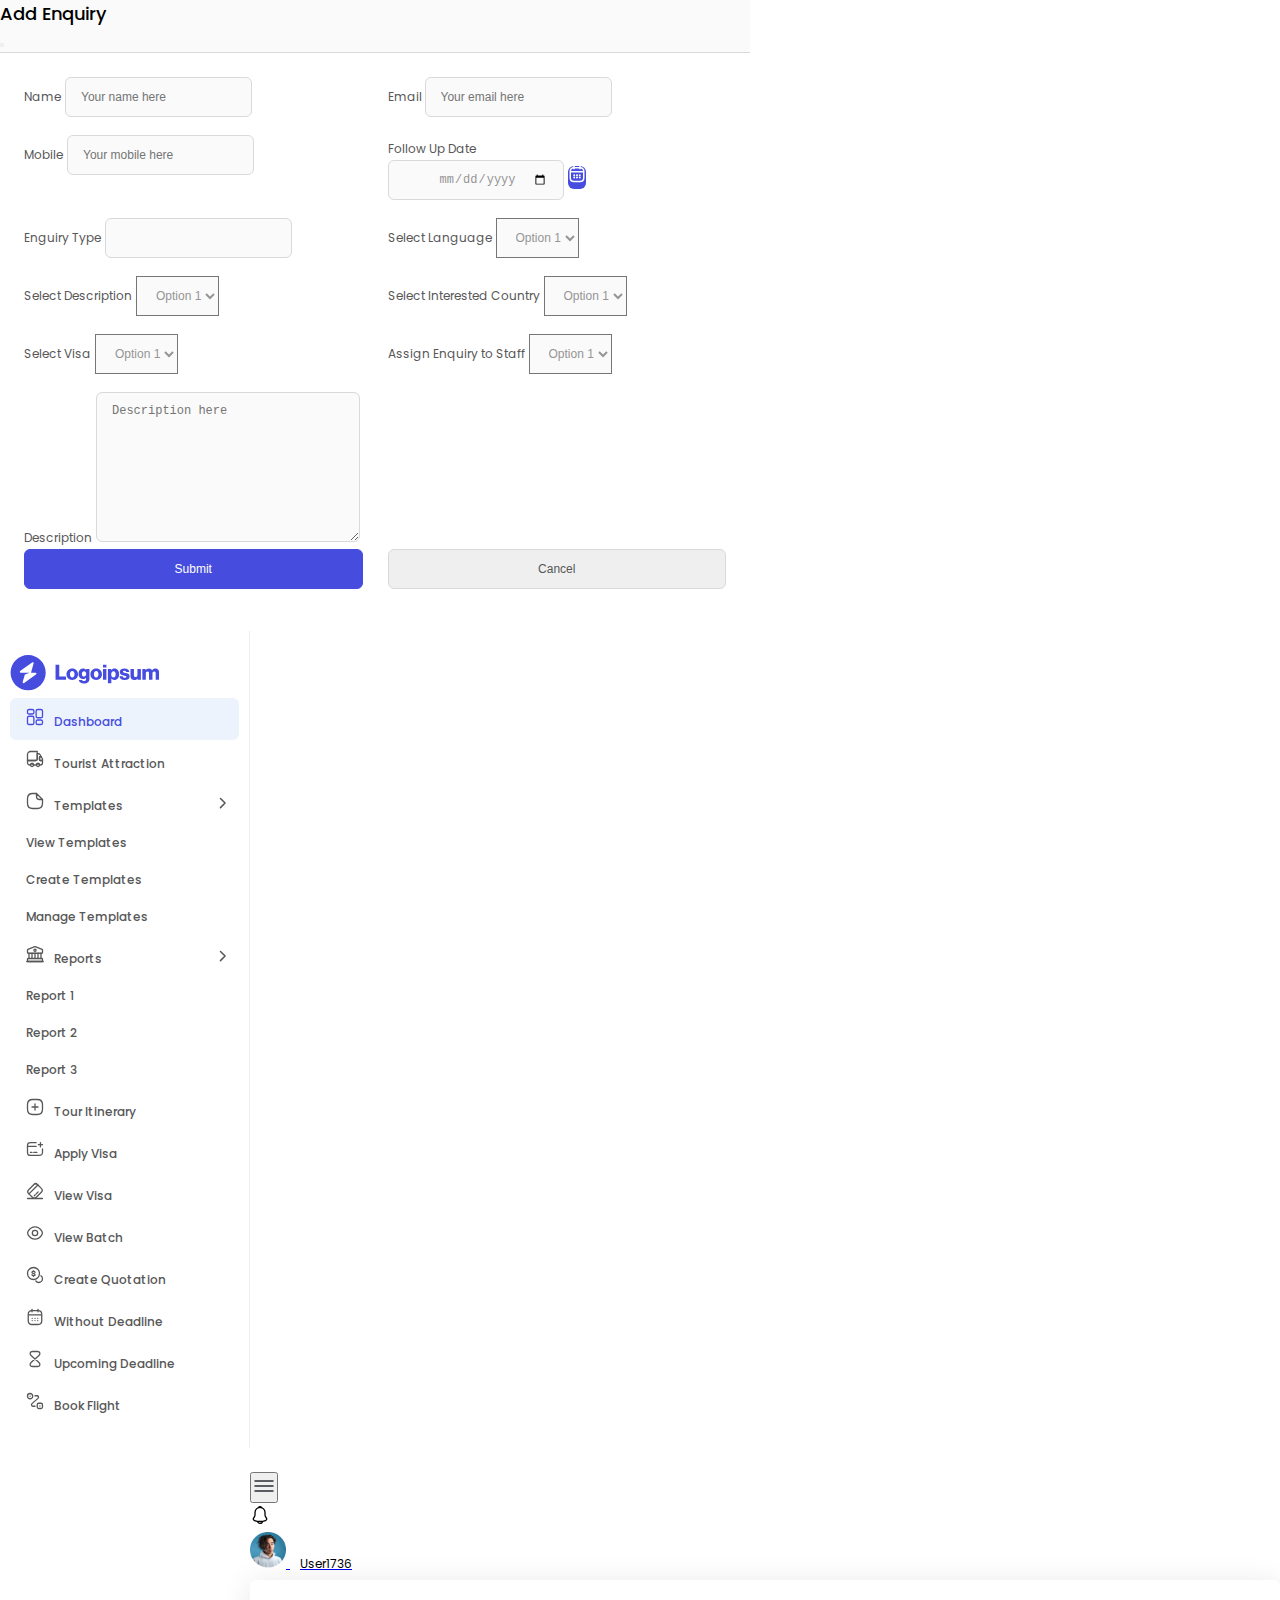
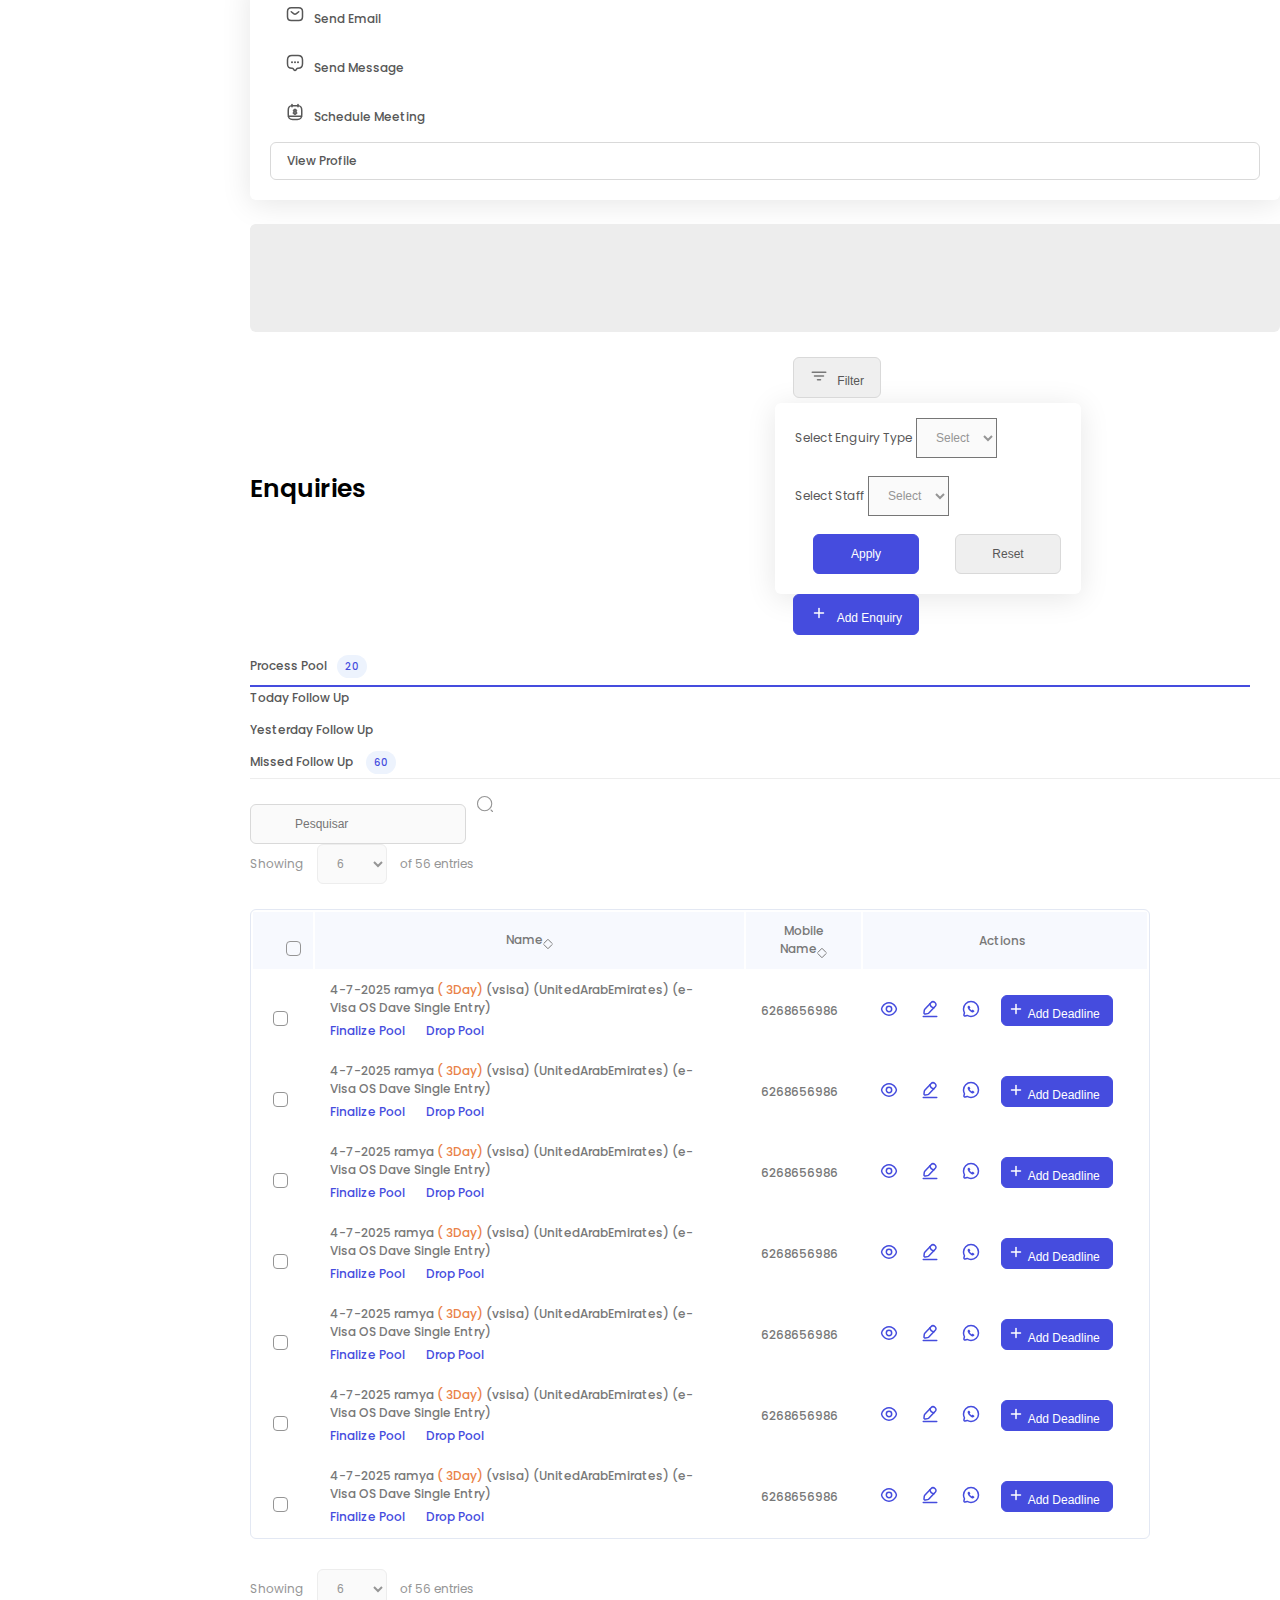
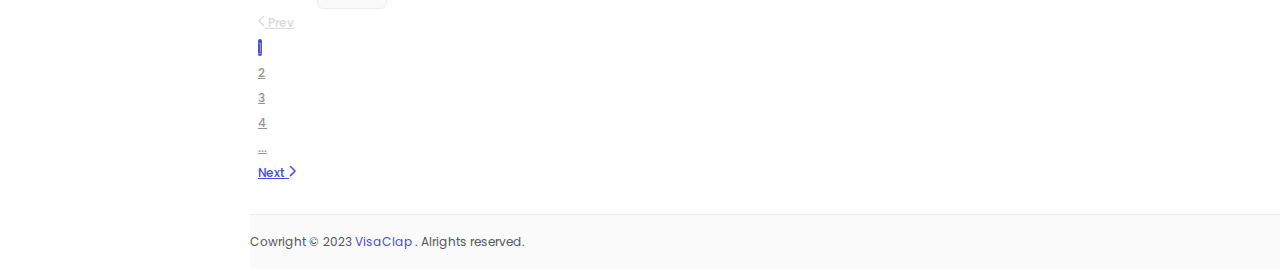
==== commit 2af186dd: "page done with responsive" ====
--- a/index.html
+++ b/index.html
@@ -355,7 +355,7 @@
     </div>
     <div class="v-flex min-vh-100 d-flex flex-column">
       <header class="header-area">
-        <div class="container-fluid px-4">
+        <div class="container-fluid px-3 px-md-4">
           <div class="row align-items-center">
             <div class="col-4">
               <button class="menu_bar d-xl-none" id="menu_bar">
@@ -468,16 +468,16 @@
         </div>
       </header>
       <main class="main_content">
-        <div class="container-fluid px-4">
+        <div class="container-fluid px-3 px-md-4">
           <div class="advertisement">
             <img src="assets/img/advertisement.png" alt="" class="img-fluid" />
           </div>
 
           <div class="enquiry-wrap">
             <h2 class="primary-title mb-0">Enquiries</h2>
-            <div class="enquiry-right-zone d-flex align-items-center justify-content-end">
+            <div class="enquiry-right-zone d-flex align-items-center justify-content-center justify-content-md-end">
               <div class="dropdown">
-                <button class="box-btn sort-btn bg-transparent">
+                <button class="box-btn sort-btn bg-transparent" data-bs-toggle="dropdown">
                   <svg width="18" height="18" viewBox="0 0 18 18" fill="none" xmlns="http://www.w3.org/2000/svg">
                     <path d="M2.25 5.25H15.75" stroke="#787878" stroke-width="1.5" stroke-linecap="round" />
                     <path d="M4.5 9H13.5" stroke="#787878" stroke-width="1.5" stroke-linecap="round" />
@@ -485,9 +485,9 @@
                   </svg>
                   Filter
                 </button>
-                <div class="dropdown-menu border-0 sort-dropdown">
+                <div class="dropdown-menu border-0 filter-dropdown">
                   <form action="#" class="sort-form">
-                    <div class="input-box">
+                    <div class="input-inside">
                       <label for="" class="d-block">Select Enguiry Type</label>
                       <select name="" class="form-select">
                         <option value="">Select</option>
@@ -495,7 +495,7 @@
                         <option value="">Select 2</option>
                       </select>
                     </div>
-                    <div class="input-box">
+                    <div class="input-inside">
                       <label for="" class="d-block">Select Staff</label>
                       <select name="" class="form-select">
                         <option value="">Select</option>
@@ -505,10 +505,10 @@
                     </div>
 
                     <div class="twin-grid">
-                      <button type="submit" class="box-btn fill_primary">
+                      <button type="submit" class="box-btn fill_primary m-0">
                         Apply
                       </button>
-                      <button class="box-btn fill_black">Reset</button>
+                      <button class="box-btn fil_gray m-0">Reset</button>
                     </div>
                   </form>
                 </div>
@@ -541,7 +541,7 @@
 
           <div class="table_wrapper">
             <div class="table-query-wrap row">
-              <div class="col">
+              <div class="col-md-6 mb-4 mb-md-0">
                 <form action="#" class="input-inside tbl-search position-relative">
                   <input type="text" class="form-control" placeholder="Pesquisar">
                   <button class="position-absolute" type="submit">
@@ -550,8 +550,9 @@
                 </form>
               </div>
 
-              <div class="col">
-                <div class="pagination-size-show d-flex align-items-center justify-content-end ">
+              <div class="col-md-6">
+                <div
+                  class="pagination-size-show d-flex align-items-center justify-content-center justify-content-md-end ">
                   Showing <select name="" class="form-select page-size">
                     <option value="">6</option>
                     <option value="">10</option>
@@ -860,208 +861,15 @@
                       </div>
                     </td>
                   </tr>
-                  <tr>
-                    <td> <label class="checkbox-wrap">
-                        <input type="checkbox">
-                        <span class="checkbox"></span>
-                      </label></td>
-                    <td>
-                      <div class="cell_content">
-                        <p>4-7-2025 ramya <span class="d-inine orange-text">( 3Day)</span> (vsisa) (UnitedArabEmirates)
-                          (e-Visa OS Dave Single Entry)</p>
-                        <div class="type-actions">
-                          <a href="#">Finalize Pool</a>
-                          <a href="#">Drop Pool</a>
-                        </div>
-                      </div>
-                    </td>
-                    <td>6268656986</td>
-                    <td>
-                      <div class="tbl-action-wrap">
-                        <button class="single-action view">
-                          <img src="assets/img/eye.svg" alt="" class="img-fluid">
-
-                        </button>
-
-                        <button class="single-action edit">
-                          <img src="assets/img/edit-2.svg" alt="" class="img-fluid">
-
-                        </button>
-
-                        <button class="single-action whatsapp">
-                          <img src="assets/img/whatsapp.svg" alt="" class="img-fluid">
-
-                        </button>
-                        <button class="box-btn fill_primary" data-bs-toggle="modal" data-bs-target="#enquery">
-                          <img src="assets/img/add.svg" alt="" class="img-fluid">
-                          Add Deadline
-                        </button>
-                      </div>
-                    </td>
-                  </tr>
-                  <tr>
-                    <td> <label class="checkbox-wrap">
-                        <input type="checkbox">
-                        <span class="checkbox"></span>
-                      </label></td>
-                    <td>
-                      <div class="cell_content">
-                        <p>4-7-2025 ramya <span class="d-inine orange-text">( 3Day)</span> (vsisa) (UnitedArabEmirates)
-                          (e-Visa OS Dave Single Entry)</p>
-                        <div class="type-actions">
-                          <a href="#">Finalize Pool</a>
-                          <a href="#">Drop Pool</a>
-                        </div>
-                      </div>
-                    </td>
-                    <td>6268656986</td>
-                    <td>
-                      <div class="tbl-action-wrap">
-                        <button class="single-action view">
-                          <img src="assets/img/eye.svg" alt="" class="img-fluid">
-
-                        </button>
-
-                        <button class="single-action edit">
-                          <img src="assets/img/edit-2.svg" alt="" class="img-fluid">
-
-                        </button>
-
-                        <button class="single-action whatsapp">
-                          <img src="assets/img/whatsapp.svg" alt="" class="img-fluid">
-
-                        </button>
-                        <button class="box-btn fill_primary" data-bs-toggle="modal" data-bs-target="#enquery">
-                          <img src="assets/img/add.svg" alt="" class="img-fluid">
-                          Add Deadline
-                        </button>
-                      </div>
-                    </td>
-                  </tr>
-                  <tr>
-                    <td> <label class="checkbox-wrap">
-                        <input type="checkbox">
-                        <span class="checkbox"></span>
-                      </label></td>
-                    <td>
-                      <div class="cell_content">
-                        <p>4-7-2025 ramya <span class="d-inine orange-text">( 3Day)</span> (vsisa) (UnitedArabEmirates)
-                          (e-Visa OS Dave Single Entry)</p>
-                        <div class="type-actions">
-                          <a href="#">Finalize Pool</a>
-                          <a href="#">Drop Pool</a>
-                        </div>
-                      </div>
-                    </td>
-                    <td>6268656986</td>
-                    <td>
-                      <div class="tbl-action-wrap">
-                        <button class="single-action view">
-                          <img src="assets/img/eye.svg" alt="" class="img-fluid">
-
-                        </button>
-
-                        <button class="single-action edit">
-                          <img src="assets/img/edit-2.svg" alt="" class="img-fluid">
-
-                        </button>
-
-                        <button class="single-action whatsapp">
-                          <img src="assets/img/whatsapp.svg" alt="" class="img-fluid">
-
-                        </button>
-                        <button class="box-btn fill_primary" data-bs-toggle="modal" data-bs-target="#enquery">
-                          <img src="assets/img/add.svg" alt="" class="img-fluid">
-                          Add Deadline
-                        </button>
-                      </div>
-                    </td>
-                  </tr>
-                  <tr>
-                    <td> <label class="checkbox-wrap">
-                        <input type="checkbox">
-                        <span class="checkbox"></span>
-                      </label></td>
-                    <td>
-                      <div class="cell_content">
-                        <p>4-7-2025 ramya <span class="d-inine orange-text">( 3Day)</span> (vsisa) (UnitedArabEmirates)
-                          (e-Visa OS Dave Single Entry)</p>
-                        <div class="type-actions">
-                          <a href="#">Finalize Pool</a>
-                          <a href="#">Drop Pool</a>
-                        </div>
-                      </div>
-                    </td>
-                    <td>6268656986</td>
-                    <td>
-                      <div class="tbl-action-wrap">
-                        <button class="single-action view">
-                          <img src="assets/img/eye.svg" alt="" class="img-fluid">
-
-                        </button>
-
-                        <button class="single-action edit">
-                          <img src="assets/img/edit-2.svg" alt="" class="img-fluid">
-
-                        </button>
-
-                        <button class="single-action whatsapp">
-                          <img src="assets/img/whatsapp.svg" alt="" class="img-fluid">
-
-                        </button>
-                        <button class="box-btn fill_primary" data-bs-toggle="modal" data-bs-target="#enquery">
-                          <img src="assets/img/add.svg" alt="" class="img-fluid">
-                          Add Deadline
-                        </button>
-                      </div>
-                    </td>
-                  </tr>
-                  <tr>
-                    <td> <label class="checkbox-wrap">
-                        <input type="checkbox">
-                        <span class="checkbox"></span>
-                      </label></td>
-                    <td>
-                      <div class="cell_content">
-                        <p>4-7-2025 ramya <span class="d-inine orange-text">( 3Day)</span> (vsisa) (UnitedArabEmirates)
-                          (e-Visa OS Dave Single Entry)</p>
-                        <div class="type-actions">
-                          <a href="#">Finalize Pool</a>
-                          <a href="#">Drop Pool</a>
-                        </div>
-                      </div>
-                    </td>
-                    <td>6268656986</td>
-                    <td>
-                      <div class="tbl-action-wrap">
-                        <button class="single-action view">
-                          <img src="assets/img/eye.svg" alt="" class="img-fluid">
-
-                        </button>
-
-                        <button class="single-action edit">
-                          <img src="assets/img/edit-2.svg" alt="" class="img-fluid">
-
-                        </button>
-
-                        <button class="single-action whatsapp">
-                          <img src="assets/img/whatsapp.svg" alt="" class="img-fluid">
-
-                        </button>
-                        <button class="box-btn fill_primary" data-bs-toggle="modal" data-bs-target="#enquery">
-                          <img src="assets/img/add.svg" alt="" class="img-fluid">
-                          Add Deadline
-                        </button>
-                      </div>
-                    </td>
-                  </tr>
+
                 </tbody>
               </table>
             </div>
 
             <div class="bottom-pagination-wrapper row">
-              <div class="col-md-6">
-                <div class="pagination-size-show d-flex align-items-center ">
+              <div class="col-md-5">
+                <div
+                  class="pagination-size-show d-flex align-items-center justify-content-center jusity-content-md-start mb-4 mb-md-0 ">
                   Showing <select name="" class="form-select page-size">
                     <option value="">6</option>
                     <option value="">10</option>
@@ -1070,22 +878,32 @@
                 </div>
               </div>
 
-              <div class="col-md-6">
+              <div class="col-md-7">
                 <nav aria-label="Page navigation" class="numberd-pagination d-flex justify-content-end">
                   <ul class="pagination">
                     <li class="page-item">
-                      <a class="page-link" href="#" aria-label="Previous">
-                        <span aria-hidden="true">Prev</span>
+                      <a class="page-link" href="#" aria-label="Previous" disabled>
+                        <span aria-hidden="true"><svg class="me-2" width="7" height="12" viewBox="0 0 7 12" fill="none"
+                            xmlns="http://www.w3.org/2000/svg">
+                            <path d="M5.5 10.5L0.947501 5.9475L5.5 1.395" stroke="#D9D9D9" stroke-width="1.3"
+                              stroke-miterlimit="10" stroke-linecap="round" stroke-linejoin="round" />
+                          </svg>
+                          Prev</span>
                       </a>
                     </li>
-                    <li class="page-item"><a class="page-link" href="#">1</a></li>
+                    <li class="page-item"><a class="page-link active" href="#">1</a></li>
                     <li class="page-item"><a class="page-link" href="#">2</a></li>
                     <li class="page-item"><a class="page-link" href="#">3</a></li>
                     <li class="page-item"><a class="page-link" href="#">4</a></li>
                     <li class="page-item"><a class="page-link" href="#">...</a></li>
                     <li class="page-item">
                       <a class="page-link" href="#" aria-label="Next">
-                        <span aria-hidden="true">Next</span>
+                        <span aria-hidden="true">Next <svg class="ms-2" width="7" height="12" viewBox="0 0 7 12"
+                            fill="none" xmlns="http://www.w3.org/2000/svg">
+                            <path d="M1.5 1.5L6.0525 6.0525L1.5 10.605" stroke="#575757" stroke-width="1.5"
+                              stroke-miterlimit="10" stroke-linecap="round" stroke-linejoin="round" />
+                          </svg>
+                        </span>
                       </a>
                     </li>
                   </ul>
@@ -1096,7 +914,7 @@
         </div>
       </main>
       <footer class="footer-area mt-auto">
-        <div class="container-fluid px-4">
+        <div class="container-fluid px-3 px-md-4">
           <p class="text-center m-0">
             Cowright © 2023
             <span class="text_primary d-inline-block">VisaClap</span> .
--- a/assets/css/main.css
+++ b/assets/css/main.css
@@ -86,6 +86,11 @@
 .sidebar_menu li.active a,
 .sidebar_menu li:hover a {
   color: var(--primary);
+}
+
+.sidebar_menu li.active a svg path,
+.sidebar_menu li:hover a svg path {
+  stroke: var(--primary);
 }
 
 .menu_icon {
@@ -426,6 +431,7 @@
 .table tr th:last-child,
 .table tr td:last-child {
   padding-right: 20px;
+  width: 284px;
 }
 
 .tbl-search button[type="submit"] {
@@ -468,7 +474,7 @@
 
 .subpage_menu li a {
   position: relative;
-  padding: 6px 0 !important;
+  padding: 7px 0 !important;
 }
 
 .subpage_menu li a::after {
@@ -504,6 +510,64 @@
   text-align: center;
   color: #959595;
   border: 0;
+  border-radius: 6px;
+  margin: 0 8px;
+  font-weight: 500;
+}
+
+.pagination .page-link.active {
+  background-color: var(--primary);
+}
+
+.page-link[aria-label="Next"],
+.page-link[aria-label="Previous"] {
+  color: var(--primary);
+}
+
+.page-link[aria-label="Next"] svg path,
+.page-link[aria-label="Previous"] svg path {
+  stroke: var(--primary);
+}
+
+.page-link[aria-label="Next"][disabled],
+.page-link[aria-label="Previous"][disabled] {
+  color: #D9D9D9;
+}
+
+.page-link[aria-label="Next"][disabled]:hover,
+.page-link[aria-label="Previous"][disabled]:hover {
+  background-color: transparent;
+}
+
+.page-link[aria-label="Next"][disabled] svg path,
+.page-link[aria-label="Previous"][disabled] svg path {
+  stroke: #D9D9D9;
+}
+
+.page-link:hover {
+  background-color: var(--primary_300);
+  color: var(--primary);
+}
+
+.input-inside textarea.form-control {
+  height: 150px;
+}
+
+.box-btn.fil_gray:hover {
+  background-color: var(--primary);
+  color: #fff;
+}
+
+.dropdown-menu.filter-dropdown {
+  width: 306px;
+}
+
+.filter-dropdown .input-inside {
+  margin-bottom: 18px;
+}
+
+.filter-dropdown .twin-grid {
+  grid-gap: 18px;
 }
 
 /* main-content css end */
@@ -605,6 +669,16 @@
 /* footer css end */
 
 /* media query */
+@media screen and (max-width: 1439px) {
+  .cell_content p {
+    max-width: 370px;
+  }
+
+  .table {
+    min-width: 900px;
+  }
+}
+
 @media screen and (max-width: 1199px) {
   .sidebar {
     left: -100%;
@@ -632,4 +706,32 @@
   .sidebar.show {
     left: 0;
   }
+}
+
+@media screen and (max-width: 767px) {
+  .tbl-search {
+    max-width: 100%;
+  }
+
+  .page-link {
+    margin: 0 6px;
+  }
+
+  .enquiry-wrap {
+    grid-template-columns: 1fr;
+    text-align: center;
+  }
+
+  .primary-title {
+    font-size: var(--fs_xl);
+  }
+
+  .enquery-modal-content .twin-grid {
+    grid-template-columns: 1fr;
+    grid-gap: 18px;
+  }
+
+  .input-inside label {
+    margin-bottom: 6px;
+  }
 }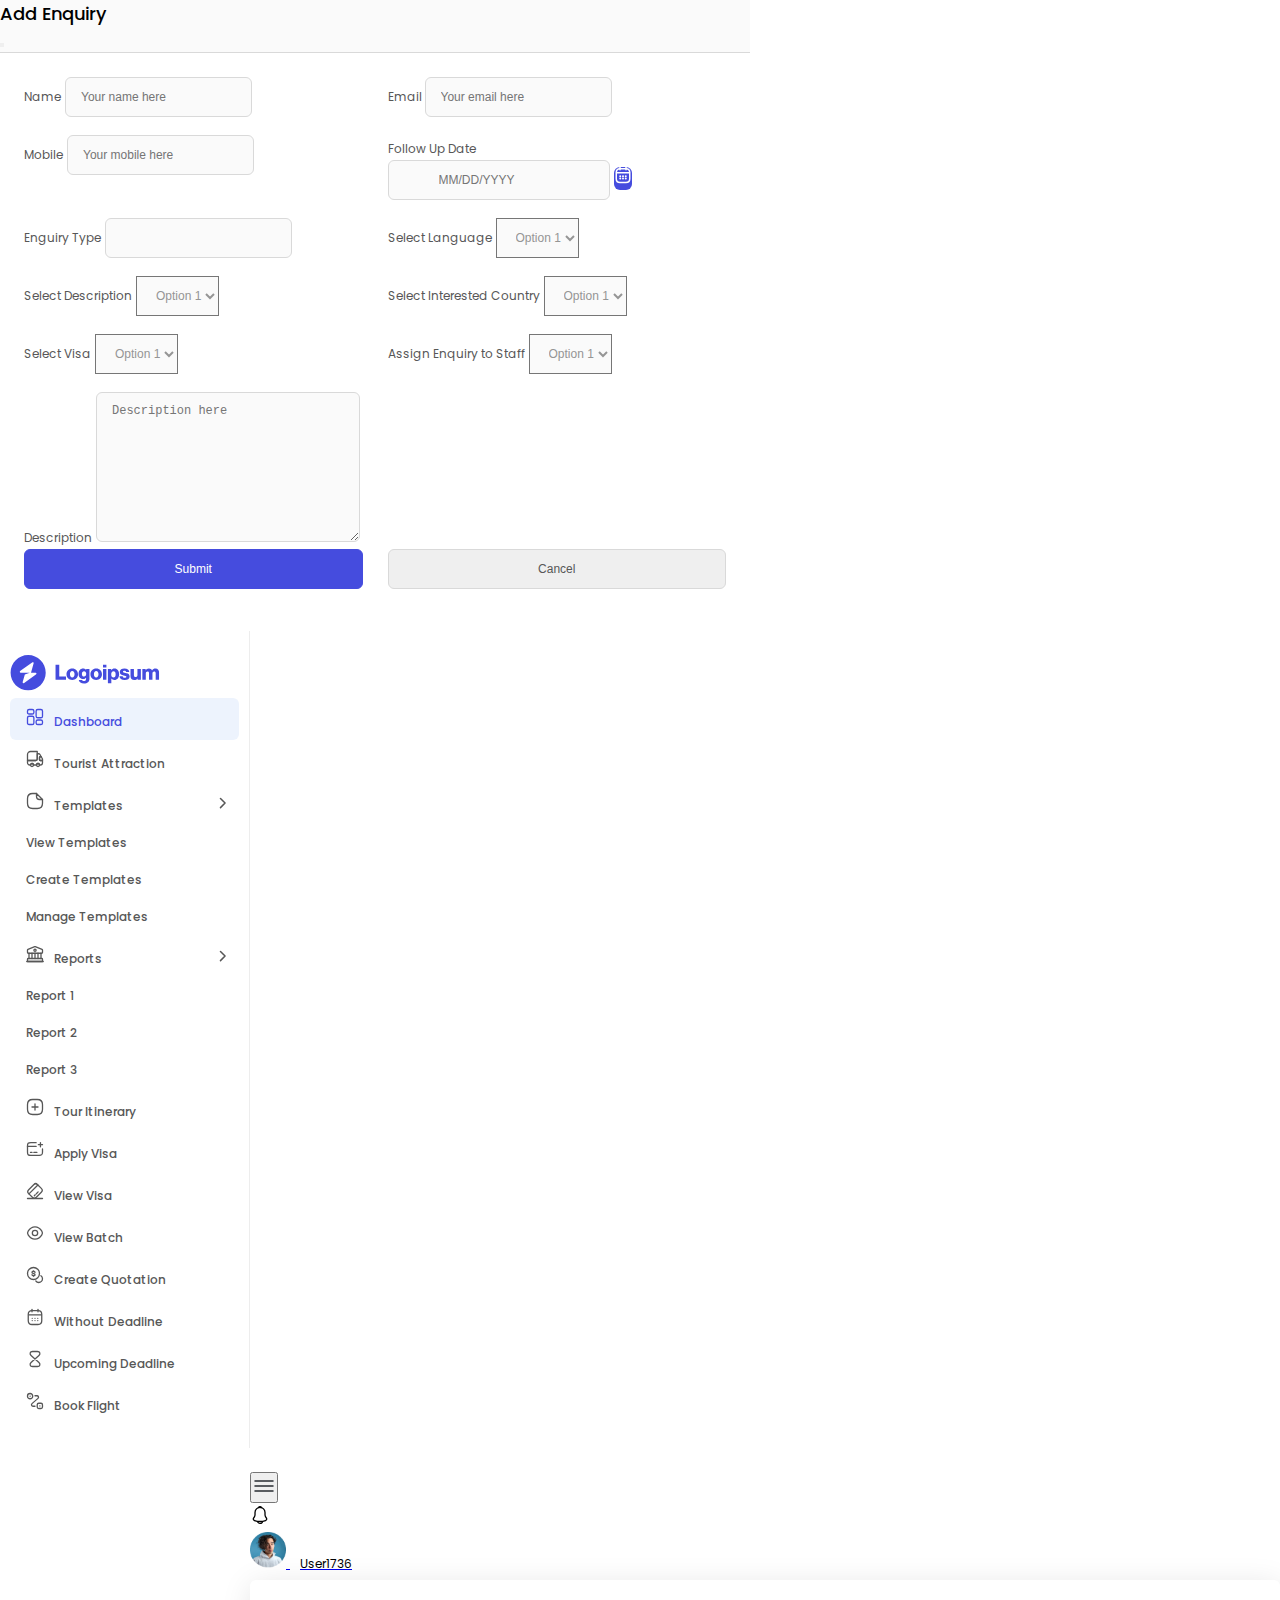
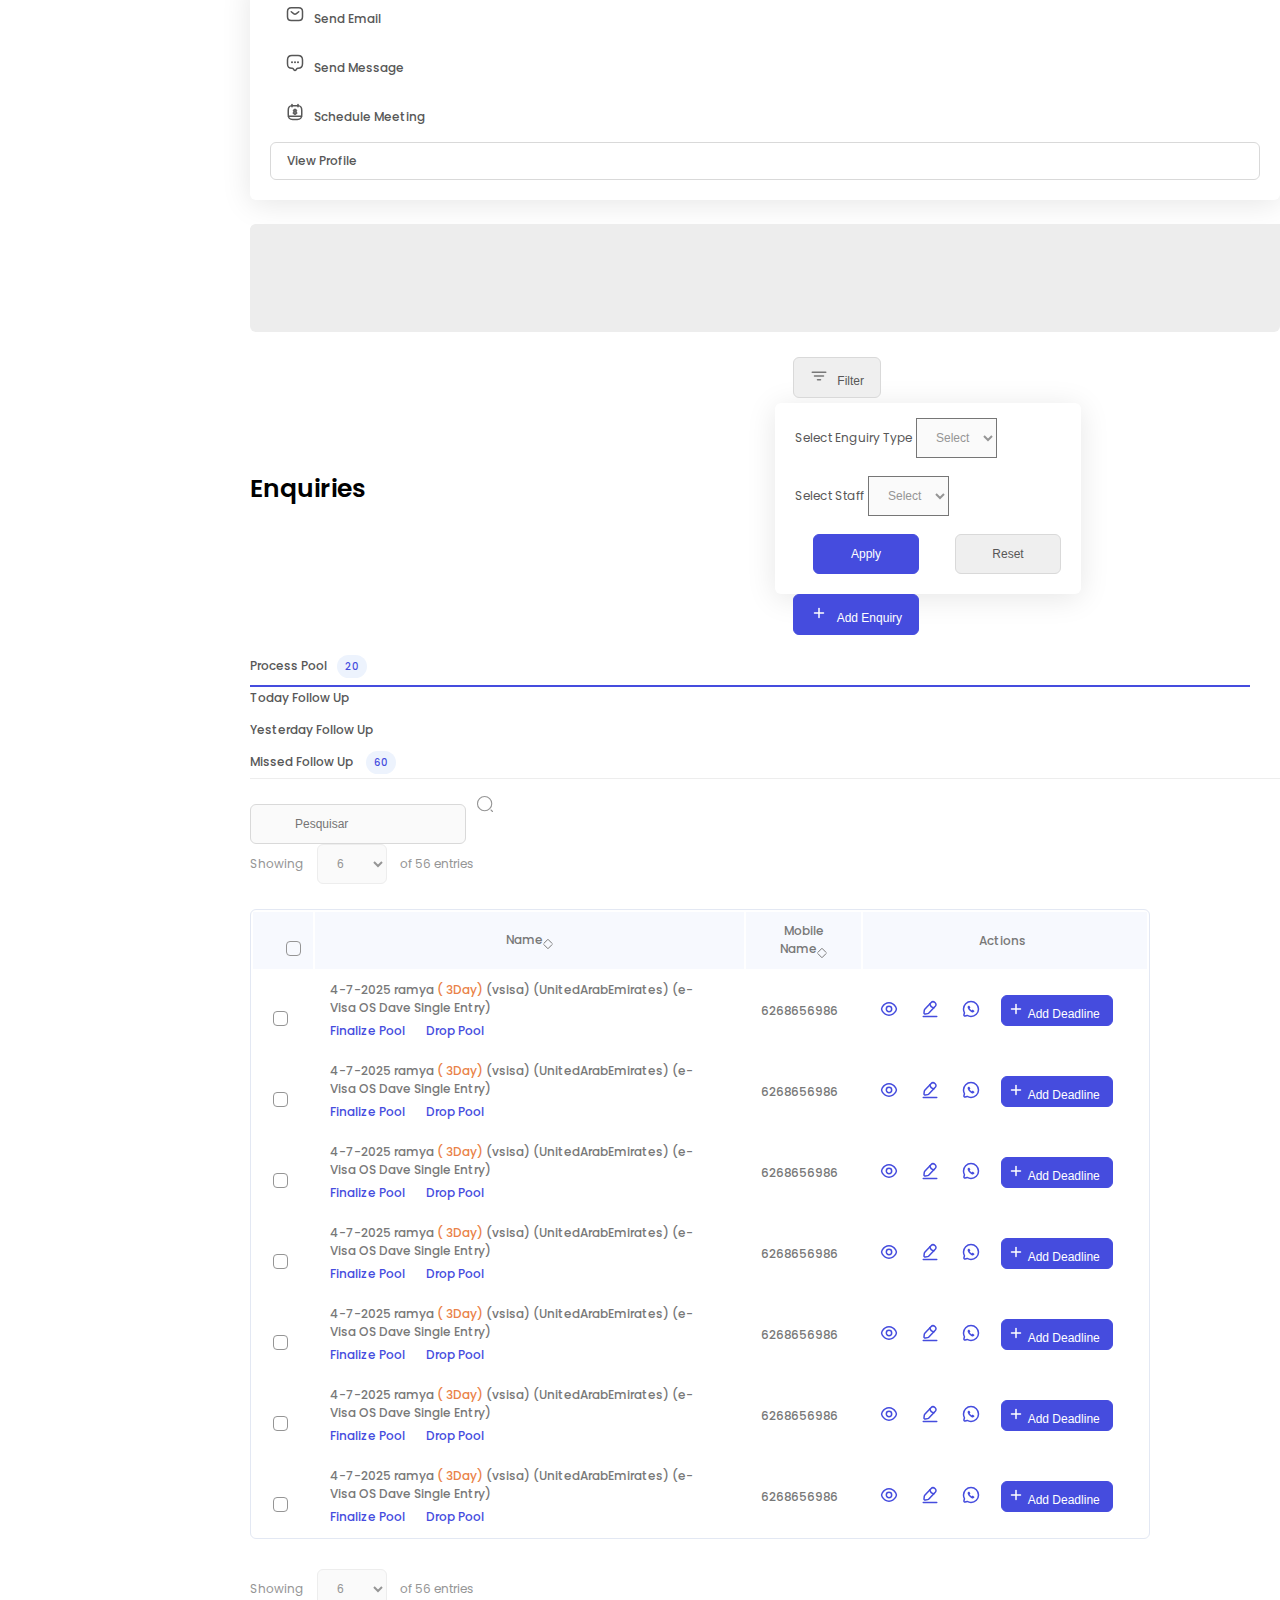
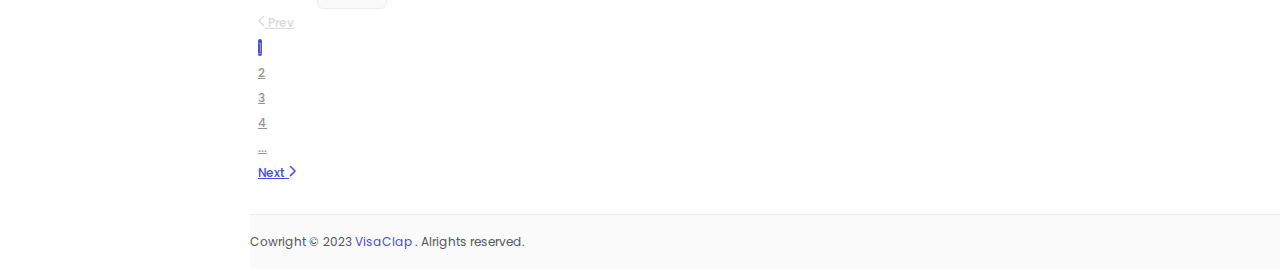
==== commit 5b50dfd0: "apply visa page done for desktop" ====
--- a/index.html
+++ b/index.html
@@ -7,12 +7,16 @@
   <meta name="viewport" content="width=device-width, initial-scale=1.0" />
   <title>Document</title>
   <!-- Google Fonts -->
-  <link rel="preconnect" href="https://fonts.googleapis.com" />
-  <link rel="preconnect" href="https://fonts.gstatic.com" crossorigin />
-  <link href="https://fonts.googleapis.com/css2?family=Poppins:wght@400;500&display=swap" rel="stylesheet" />
+  <link rel="preconnect" href="https://fonts.googleapis.com">
+  <link rel="preconnect" href="https://fonts.gstatic.com" crossorigin>
+  <link href="https://fonts.googleapis.com/css2?family=Poppins:wght@400;500;600&display=swap" rel="stylesheet">
   <!-- Bootstrap Css -->
   <link href="https://cdn.jsdelivr.net/npm/bootstrap@5.2.3/dist/css/bootstrap.min.css" rel="stylesheet"
     integrity="sha384-rbsA2VBKQhggwzxH7pPCaAqO46MgnOM80zW1RWuH61DGLwZJEdK2Kadq2F9CUG65" crossorigin="anonymous" />
+
+  <!-- Plugin Css -->
+  <link rel="stylesheet" href="assets/css/perfect-scrollbar.css">
+  <link rel="stylesheet" href="assets/css/flatpickr.min.css">
 
   <!-- Main Css -->
   <link rel="stylesheet" href="assets/css/main.css" />
@@ -47,7 +51,7 @@
               <div class="input-inside">
                 <label for="" class="d-block">Follow Up Date</label>
                 <div class="position-relative with-icon-input">
-                  <input type="date" class="form-control" placeholder="date">
+                  <input id="datepicker_one" type="date" class="form-control" placeholder="MM/DD/YYYY">
                   <span
                     class="input-icon position-absolute start-0 top-0 bottom-0 h-100 d-inline-flex align-items-center justify-content-center"><img
                       src="assets/img/calendar-white.svg" alt="" class="img-fluid"></span>
@@ -134,7 +138,7 @@
 
   <div class="page-wrapper">
     <div id="sidebar" class="sidebar position-fixed top-0 bottom-0 vh-100">
-      <div class="sidebar_inner">
+      <div class="sidebar_inner" id="scroll_container">
         <div class="px-3 mb-4">
           <a href="#" class="logo d-inline block mx-auto"><img src="assets/img/logo.svg" alt="" class="img-fluid" /></a>
         </div>
@@ -527,14 +531,15 @@
 
           <ul class="subpage_menu d-flex align-items-center flex-wrap">
             <li class="active">
-              <a href="#" class="px-0 py-1 my-1">Process Pool<span class="process-count d-inline-block">20</span></a>
+              <a href="index.html" class="px-0 py-1 my-1">Process Pool<span
+                  class="process-count d-inline-block">20</span></a>
             </li>
-            <li><a href="#" class="px-0 py-1 my-1">Today Follow Up</a></li>
+            <li><a href="today-followup.html" class="px-0 py-1 my-1">Today Follow Up</a></li>
             <li>
-              <a href="#" class="px-0 py-1 my-1">Yesterday Follow Up</a>
+              <a href="yesterday-followup.html" class="px-0 py-1 my-1">Yesterday Follow Up</a>
             </li>
             <li>
-              <a href="#" class="px-0 py-1 my-1">Missed Follow Up
+              <a href="missed-followup.html" class="px-0 py-1 my-1">Missed Follow Up
                 <span class="process-count d-inline-block">60</span></a>
             </li>
           </ul>
@@ -929,6 +934,10 @@
     integrity="sha384-kenU1KFdBIe4zVF0s0G1M5b4hcpxyD9F7jL+jjXkk+Q2h455rYXK/7HAuoJl+0I4"
     crossorigin="anonymous"></script>
 
+  <!-- Plugin JS -->
+  <script src="assets/js/perfect-scrollbar.min.js"></script>
+  <script src="assets/js/flatpickr.js"></script>
+
   <!-- Custom JS -->
   <script src="assets/js/main.js"></script>
 </body>
--- a/assets/css/perfect-scrollbar.css
+++ b/assets/css/perfect-scrollbar.css
@@ -0,0 +1,116 @@
+/*
+ * Container style
+ */
+.ps {
+  overflow: hidden !important;
+  overflow-anchor: none;
+  -ms-overflow-style: none;
+  touch-action: auto;
+  -ms-touch-action: auto;
+}
+
+/*
+ * Scrollbar rail styles
+ */
+.ps__rail-x {
+  display: none;
+  opacity: 0;
+  transition: background-color .2s linear, opacity .2s linear;
+  -webkit-transition: background-color .2s linear, opacity .2s linear;
+  height: 15px;
+  /* there must be 'bottom' or 'top' for ps__rail-x */
+  bottom: 0px;
+  /* please don't change 'position' */
+  position: absolute;
+}
+
+.ps__rail-y {
+  display: none;
+  opacity: 0;
+  transition: background-color .2s linear, opacity .2s linear;
+  -webkit-transition: background-color .2s linear, opacity .2s linear;
+  width: 15px;
+  /* there must be 'right' or 'left' for ps__rail-y */
+  right: 0;
+  /* please don't change 'position' */
+  position: absolute;
+}
+
+.ps--active-x > .ps__rail-x,
+.ps--active-y > .ps__rail-y {
+  display: block;
+  background-color: transparent;
+}
+
+.ps:hover > .ps__rail-x,
+.ps:hover > .ps__rail-y,
+.ps--focus > .ps__rail-x,
+.ps--focus > .ps__rail-y,
+.ps--scrolling-x > .ps__rail-x,
+.ps--scrolling-y > .ps__rail-y {
+  opacity: 0.6;
+}
+
+.ps .ps__rail-x:hover,
+.ps .ps__rail-y:hover,
+.ps .ps__rail-x:focus,
+.ps .ps__rail-y:focus,
+.ps .ps__rail-x.ps--clicking,
+.ps .ps__rail-y.ps--clicking {
+  background-color: #eee;
+  opacity: 0.9;
+}
+
+/*
+ * Scrollbar thumb styles
+ */
+.ps__thumb-x {
+  background-color: #aaa;
+  border-radius: 6px;
+  transition: background-color .2s linear, height .2s ease-in-out;
+  -webkit-transition: background-color .2s linear, height .2s ease-in-out;
+  height: 6px;
+  /* there must be 'bottom' for ps__thumb-x */
+  bottom: 2px;
+  /* please don't change 'position' */
+  position: absolute;
+}
+
+.ps__thumb-y {
+  background-color: #aaa;
+  border-radius: 6px;
+  transition: background-color .2s linear, width .2s ease-in-out;
+  -webkit-transition: background-color .2s linear, width .2s ease-in-out;
+  width: 6px;
+  /* there must be 'right' for ps__thumb-y */
+  right: 2px;
+  /* please don't change 'position' */
+  position: absolute;
+}
+
+.ps__rail-x:hover > .ps__thumb-x,
+.ps__rail-x:focus > .ps__thumb-x,
+.ps__rail-x.ps--clicking .ps__thumb-x {
+  background-color: #999;
+  height: 11px;
+}
+
+.ps__rail-y:hover > .ps__thumb-y,
+.ps__rail-y:focus > .ps__thumb-y,
+.ps__rail-y.ps--clicking .ps__thumb-y {
+  background-color: #999;
+  width: 11px;
+}
+
+/* MS supports */
+@supports (-ms-overflow-style: none) {
+  .ps {
+    overflow: auto !important;
+  }
+}
+
+@media screen and (-ms-high-contrast: active), (-ms-high-contrast: none) {
+  .ps {
+    overflow: auto !important;
+  }
+}
--- a/assets/css/flatpickr.min.css
+++ b/assets/css/flatpickr.min.css
@@ -0,0 +1,13 @@
+.flatpickr-calendar{background:transparent;opacity:0;display:none;text-align:center;visibility:hidden;padding:0;-webkit-animation:none;animation:none;direction:ltr;border:0;font-size:14px;line-height:24px;border-radius:5px;position:absolute;width:307.875px;-webkit-box-sizing:border-box;box-sizing:border-box;-ms-touch-action:manipulation;touch-action:manipulation;background:#fff;-webkit-box-shadow:1px 0 0 #e6e6e6,-1px 0 0 #e6e6e6,0 1px 0 #e6e6e6,0 -1px 0 #e6e6e6,0 3px 13px rgba(0,0,0,0.08);box-shadow:1px 0 0 #e6e6e6,-1px 0 0 #e6e6e6,0 1px 0 #e6e6e6,0 -1px 0 #e6e6e6,0 3px 13px rgba(0,0,0,0.08)}.flatpickr-calendar.open,.flatpickr-calendar.inline{opacity:1;max-height:640px;visibility:visible}.flatpickr-calendar.open{display:inline-block;z-index:99999}.flatpickr-calendar.animate.open{-webkit-animation:fpFadeInDown 300ms cubic-bezier(.23,1,.32,1);animation:fpFadeInDown 300ms cubic-bezier(.23,1,.32,1)}.flatpickr-calendar.inline{display:block;position:relative;top:2px}.flatpickr-calendar.static{position:absolute;top:calc(100% + 2px)}.flatpickr-calendar.static.open{z-index:999;display:block}.flatpickr-calendar.multiMonth .flatpickr-days .dayContainer:nth-child(n+1) .flatpickr-day.inRange:nth-child(7n+7){-webkit-box-shadow:none !important;box-shadow:none !important}.flatpickr-calendar.multiMonth .flatpickr-days .dayContainer:nth-child(n+2) .flatpickr-day.inRange:nth-child(7n+1){-webkit-box-shadow:-2px 0 0 #e6e6e6,5px 0 0 #e6e6e6;box-shadow:-2px 0 0 #e6e6e6,5px 0 0 #e6e6e6}.flatpickr-calendar .hasWeeks .dayContainer,.flatpickr-calendar .hasTime .dayContainer{border-bottom:0;border-bottom-right-radius:0;border-bottom-left-radius:0}.flatpickr-calendar .hasWeeks .dayContainer{border-left:0}.flatpickr-calendar.hasTime .flatpickr-time{height:40px;border-top:1px solid #e6e6e6}.flatpickr-calendar.noCalendar.hasTime .flatpickr-time{height:auto}.flatpickr-calendar:before,.flatpickr-calendar:after{position:absolute;display:block;pointer-events:none;border:solid transparent;content:'';height:0;width:0;left:22px}.flatpickr-calendar.rightMost:before,.flatpickr-calendar.arrowRight:before,.flatpickr-calendar.rightMost:after,.flatpickr-calendar.arrowRight:after{left:auto;right:22px}.flatpickr-calendar.arrowCenter:before,.flatpickr-calendar.arrowCenter:after{left:50%;right:50%}.flatpickr-calendar:before{border-width:5px;margin:0 -5px}.flatpickr-calendar:after{border-width:4px;margin:0 -4px}.flatpickr-calendar.arrowTop:before,.flatpickr-calendar.arrowTop:after{bottom:100%}.flatpickr-calendar.arrowTop:before{border-bottom-color:#e6e6e6}.flatpickr-calendar.arrowTop:after{border-bottom-color:#fff}.flatpickr-calendar.arrowBottom:before,.flatpickr-calendar.arrowBottom:after{top:100%}.flatpickr-calendar.arrowBottom:before{border-top-color:#e6e6e6}.flatpickr-calendar.arrowBottom:after{border-top-color:#fff}.flatpickr-calendar:focus{outline:0}.flatpickr-wrapper{position:relative;display:inline-block}.flatpickr-months{display:-webkit-box;display:-webkit-flex;display:-ms-flexbox;display:flex}.flatpickr-months .flatpickr-month{background:transparent;color:rgba(0,0,0,0.9);fill:rgba(0,0,0,0.9);height:34px;line-height:1;text-align:center;position:relative;-webkit-user-select:none;-moz-user-select:none;-ms-user-select:none;user-select:none;overflow:hidden;-webkit-box-flex:1;-webkit-flex:1;-ms-flex:1;flex:1}.flatpickr-months .flatpickr-prev-month,.flatpickr-months .flatpickr-next-month{-webkit-user-select:none;-moz-user-select:none;-ms-user-select:none;user-select:none;text-decoration:none;cursor:pointer;position:absolute;top:0;height:34px;padding:10px;z-index:3;color:rgba(0,0,0,0.9);fill:rgba(0,0,0,0.9)}.flatpickr-months .flatpickr-prev-month.flatpickr-disabled,.flatpickr-months .flatpickr-next-month.flatpickr-disabled{display:none}.flatpickr-months .flatpickr-prev-month i,.flatpickr-months .flatpickr-next-month i{position:relative}.flatpickr-months .flatpickr-prev-month.flatpickr-prev-month,.flatpickr-months .flatpickr-next-month.flatpickr-prev-month{/*
+      /*rtl:begin:ignore*/left:0/*
+      /*rtl:end:ignore*/}/*
+      /*rtl:begin:ignore*/
+/*
+      /*rtl:end:ignore*/
+.flatpickr-months .flatpickr-prev-month.flatpickr-next-month,.flatpickr-months .flatpickr-next-month.flatpickr-next-month{/*
+      /*rtl:begin:ignore*/right:0/*
+      /*rtl:end:ignore*/}/*
+      /*rtl:begin:ignore*/
+/*
+      /*rtl:end:ignore*/
+.flatpickr-months .flatpickr-prev-month:hover,.flatpickr-months .flatpickr-next-month:hover{color:#959ea9}.flatpickr-months .flatpickr-prev-month:hover svg,.flatpickr-months .flatpickr-next-month:hover svg{fill:#f64747}.flatpickr-months .flatpickr-prev-month svg,.flatpickr-months .flatpickr-next-month svg{width:14px;height:14px}.flatpickr-months .flatpickr-prev-month svg path,.flatpickr-months .flatpickr-next-month svg path{-webkit-transition:fill .1s;transition:fill .1s;fill:inherit}.numInputWrapper{position:relative;height:auto}.numInputWrapper input,.numInputWrapper span{display:inline-block}.numInputWrapper input{width:100%}.numInputWrapper input::-ms-clear{display:none}.numInputWrapper input::-webkit-outer-spin-button,.numInputWrapper input::-webkit-inner-spin-button{margin:0;-webkit-appearance:none}.numInputWrapper span{position:absolute;right:0;width:14px;padding:0 4px 0 2px;height:50%;line-height:50%;opacity:0;cursor:pointer;border:1px solid rgba(57,57,57,0.15);-webkit-box-sizing:border-box;box-sizing:border-box}.numInputWrapper span:hover{background:rgba(0,0,0,0.1)}.numInputWrapper span:active{background:rgba(0,0,0,0.2)}.numInputWrapper span:after{display:block;content:"";position:absolute}.numInputWrapper span.arrowUp{top:0;border-bottom:0}.numInputWrapper span.arrowUp:after{border-left:4px solid transparent;border-right:4px solid transparent;border-bottom:4px solid rgba(57,57,57,0.6);top:26%}.numInputWrapper span.arrowDown{top:50%}.numInputWrapper span.arrowDown:after{border-left:4px solid transparent;border-right:4px solid transparent;border-top:4px solid rgba(57,57,57,0.6);top:40%}.numInputWrapper span svg{width:inherit;height:auto}.numInputWrapper span svg path{fill:rgba(0,0,0,0.5)}.numInputWrapper:hover{background:rgba(0,0,0,0.05)}.numInputWrapper:hover span{opacity:1}.flatpickr-current-month{font-size:135%;line-height:inherit;font-weight:300;color:inherit;position:absolute;width:75%;left:12.5%;padding:7.48px 0 0 0;line-height:1;height:34px;display:inline-block;text-align:center;-webkit-transform:translate3d(0,0,0);transform:translate3d(0,0,0)}.flatpickr-current-month span.cur-month{font-family:inherit;font-weight:700;color:inherit;display:inline-block;margin-left:.5ch;padding:0}.flatpickr-current-month span.cur-month:hover{background:rgba(0,0,0,0.05)}.flatpickr-current-month .numInputWrapper{width:6ch;width:7ch\0;display:inline-block}.flatpickr-current-month .numInputWrapper span.arrowUp:after{border-bottom-color:rgba(0,0,0,0.9)}.flatpickr-current-month .numInputWrapper span.arrowDown:after{border-top-color:rgba(0,0,0,0.9)}.flatpickr-current-month input.cur-year{background:transparent;-webkit-box-sizing:border-box;box-sizing:border-box;color:inherit;cursor:text;padding:0 0 0 .5ch;margin:0;display:inline-block;font-size:inherit;font-family:inherit;font-weight:300;line-height:inherit;height:auto;border:0;border-radius:0;vertical-align:initial;-webkit-appearance:textfield;-moz-appearance:textfield;appearance:textfield}.flatpickr-current-month input.cur-year:focus{outline:0}.flatpickr-current-month input.cur-year[disabled],.flatpickr-current-month input.cur-year[disabled]:hover{font-size:100%;color:rgba(0,0,0,0.5);background:transparent;pointer-events:none}.flatpickr-current-month .flatpickr-monthDropdown-months{appearance:menulist;background:transparent;border:none;border-radius:0;box-sizing:border-box;color:inherit;cursor:pointer;font-size:inherit;font-family:inherit;font-weight:300;height:auto;line-height:inherit;margin:-1px 0 0 0;outline:none;padding:0 0 0 .5ch;position:relative;vertical-align:initial;-webkit-box-sizing:border-box;-webkit-appearance:menulist;-moz-appearance:menulist;width:auto}.flatpickr-current-month .flatpickr-monthDropdown-months:focus,.flatpickr-current-month .flatpickr-monthDropdown-months:active{outline:none}.flatpickr-current-month .flatpickr-monthDropdown-months:hover{background:rgba(0,0,0,0.05)}.flatpickr-current-month .flatpickr-monthDropdown-months .flatpickr-monthDropdown-month{background-color:transparent;outline:none;padding:0}.flatpickr-weekdays{background:transparent;text-align:center;overflow:hidden;width:100%;display:-webkit-box;display:-webkit-flex;display:-ms-flexbox;display:flex;-webkit-box-align:center;-webkit-align-items:center;-ms-flex-align:center;align-items:center;height:28px}.flatpickr-weekdays .flatpickr-weekdaycontainer{display:-webkit-box;display:-webkit-flex;display:-ms-flexbox;display:flex;-webkit-box-flex:1;-webkit-flex:1;-ms-flex:1;flex:1}span.flatpickr-weekday{cursor:default;font-size:90%;background:transparent;color:rgba(0,0,0,0.54);line-height:1;margin:0;text-align:center;display:block;-webkit-box-flex:1;-webkit-flex:1;-ms-flex:1;flex:1;font-weight:bolder}.dayContainer,.flatpickr-weeks{padding:1px 0 0 0}.flatpickr-days{position:relative;overflow:hidden;display:-webkit-box;display:-webkit-flex;display:-ms-flexbox;display:flex;-webkit-box-align:start;-webkit-align-items:flex-start;-ms-flex-align:start;align-items:flex-start;width:307.875px}.flatpickr-days:focus{outline:0}.dayContainer{padding:0;outline:0;text-align:left;width:307.875px;min-width:307.875px;max-width:307.875px;-webkit-box-sizing:border-box;box-sizing:border-box;display:inline-block;display:-ms-flexbox;display:-webkit-box;display:-webkit-flex;display:flex;-webkit-flex-wrap:wrap;flex-wrap:wrap;-ms-flex-wrap:wrap;-ms-flex-pack:justify;-webkit-justify-content:space-around;justify-content:space-around;-webkit-transform:translate3d(0,0,0);transform:translate3d(0,0,0);opacity:1}.dayContainer + .dayContainer{-webkit-box-shadow:-1px 0 0 #e6e6e6;box-shadow:-1px 0 0 #e6e6e6}.flatpickr-day{background:none;border:1px solid transparent;border-radius:150px;-webkit-box-sizing:border-box;box-sizing:border-box;color:#393939;cursor:pointer;font-weight:400;width:14.2857143%;-webkit-flex-basis:14.2857143%;-ms-flex-preferred-size:14.2857143%;flex-basis:14.2857143%;max-width:39px;height:39px;line-height:39px;margin:0;display:inline-block;position:relative;-webkit-box-pack:center;-webkit-justify-content:center;-ms-flex-pack:center;justify-content:center;text-align:center}.flatpickr-day.inRange,.flatpickr-day.prevMonthDay.inRange,.flatpickr-day.nextMonthDay.inRange,.flatpickr-day.today.inRange,.flatpickr-day.prevMonthDay.today.inRange,.flatpickr-day.nextMonthDay.today.inRange,.flatpickr-day:hover,.flatpickr-day.prevMonthDay:hover,.flatpickr-day.nextMonthDay:hover,.flatpickr-day:focus,.flatpickr-day.prevMonthDay:focus,.flatpickr-day.nextMonthDay:focus{cursor:pointer;outline:0;background:#e6e6e6;border-color:#e6e6e6}.flatpickr-day.today{border-color:#959ea9}.flatpickr-day.today:hover,.flatpickr-day.today:focus{border-color:#959ea9;background:#959ea9;color:#fff}.flatpickr-day.selected,.flatpickr-day.startRange,.flatpickr-day.endRange,.flatpickr-day.selected.inRange,.flatpickr-day.startRange.inRange,.flatpickr-day.endRange.inRange,.flatpickr-day.selected:focus,.flatpickr-day.startRange:focus,.flatpickr-day.endRange:focus,.flatpickr-day.selected:hover,.flatpickr-day.startRange:hover,.flatpickr-day.endRange:hover,.flatpickr-day.selected.prevMonthDay,.flatpickr-day.startRange.prevMonthDay,.flatpickr-day.endRange.prevMonthDay,.flatpickr-day.selected.nextMonthDay,.flatpickr-day.startRange.nextMonthDay,.flatpickr-day.endRange.nextMonthDay{background:#569ff7;-webkit-box-shadow:none;box-shadow:none;color:#fff;border-color:#569ff7}.flatpickr-day.selected.startRange,.flatpickr-day.startRange.startRange,.flatpickr-day.endRange.startRange{border-radius:50px 0 0 50px}.flatpickr-day.selected.endRange,.flatpickr-day.startRange.endRange,.flatpickr-day.endRange.endRange{border-radius:0 50px 50px 0}.flatpickr-day.selected.startRange + .endRange:not(:nth-child(7n+1)),.flatpickr-day.startRange.startRange + .endRange:not(:nth-child(7n+1)),.flatpickr-day.endRange.startRange + .endRange:not(:nth-child(7n+1)){-webkit-box-shadow:-10px 0 0 #569ff7;box-shadow:-10px 0 0 #569ff7}.flatpickr-day.selected.startRange.endRange,.flatpickr-day.startRange.startRange.endRange,.flatpickr-day.endRange.startRange.endRange{border-radius:50px}.flatpickr-day.inRange{border-radius:0;-webkit-box-shadow:-5px 0 0 #e6e6e6,5px 0 0 #e6e6e6;box-shadow:-5px 0 0 #e6e6e6,5px 0 0 #e6e6e6}.flatpickr-day.flatpickr-disabled,.flatpickr-day.flatpickr-disabled:hover,.flatpickr-day.prevMonthDay,.flatpickr-day.nextMonthDay,.flatpickr-day.notAllowed,.flatpickr-day.notAllowed.prevMonthDay,.flatpickr-day.notAllowed.nextMonthDay{color:rgba(57,57,57,0.3);background:transparent;border-color:transparent;cursor:default}.flatpickr-day.flatpickr-disabled,.flatpickr-day.flatpickr-disabled:hover{cursor:not-allowed;color:rgba(57,57,57,0.1)}.flatpickr-day.week.selected{border-radius:0;-webkit-box-shadow:-5px 0 0 #569ff7,5px 0 0 #569ff7;box-shadow:-5px 0 0 #569ff7,5px 0 0 #569ff7}.flatpickr-day.hidden{visibility:hidden}.rangeMode .flatpickr-day{margin-top:1px}.flatpickr-weekwrapper{float:left}.flatpickr-weekwrapper .flatpickr-weeks{padding:0 12px;-webkit-box-shadow:1px 0 0 #e6e6e6;box-shadow:1px 0 0 #e6e6e6}.flatpickr-weekwrapper .flatpickr-weekday{float:none;width:100%;line-height:28px}.flatpickr-weekwrapper span.flatpickr-day,.flatpickr-weekwrapper span.flatpickr-day:hover{display:block;width:100%;max-width:none;color:rgba(57,57,57,0.3);background:transparent;cursor:default;border:none}.flatpickr-innerContainer{display:block;display:-webkit-box;display:-webkit-flex;display:-ms-flexbox;display:flex;-webkit-box-sizing:border-box;box-sizing:border-box;overflow:hidden}.flatpickr-rContainer{display:inline-block;padding:0;-webkit-box-sizing:border-box;box-sizing:border-box}.flatpickr-time{text-align:center;outline:0;display:block;height:0;line-height:40px;max-height:40px;-webkit-box-sizing:border-box;box-sizing:border-box;overflow:hidden;display:-webkit-box;display:-webkit-flex;display:-ms-flexbox;display:flex}.flatpickr-time:after{content:"";display:table;clear:both}.flatpickr-time .numInputWrapper{-webkit-box-flex:1;-webkit-flex:1;-ms-flex:1;flex:1;width:40%;height:40px;float:left}.flatpickr-time .numInputWrapper span.arrowUp:after{border-bottom-color:#393939}.flatpickr-time .numInputWrapper span.arrowDown:after{border-top-color:#393939}.flatpickr-time.hasSeconds .numInputWrapper{width:26%}.flatpickr-time.time24hr .numInputWrapper{width:49%}.flatpickr-time input{background:transparent;-webkit-box-shadow:none;box-shadow:none;border:0;border-radius:0;text-align:center;margin:0;padding:0;height:inherit;line-height:inherit;color:#393939;font-size:14px;position:relative;-webkit-box-sizing:border-box;box-sizing:border-box;-webkit-appearance:textfield;-moz-appearance:textfield;appearance:textfield}.flatpickr-time input.flatpickr-hour{font-weight:bold}.flatpickr-time input.flatpickr-minute,.flatpickr-time input.flatpickr-second{font-weight:400}.flatpickr-time input:focus{outline:0;border:0}.flatpickr-time .flatpickr-time-separator,.flatpickr-time .flatpickr-am-pm{height:inherit;float:left;line-height:inherit;color:#393939;font-weight:bold;width:2%;-webkit-user-select:none;-moz-user-select:none;-ms-user-select:none;user-select:none;-webkit-align-self:center;-ms-flex-item-align:center;align-self:center}.flatpickr-time .flatpickr-am-pm{outline:0;width:18%;cursor:pointer;text-align:center;font-weight:400}.flatpickr-time input:hover,.flatpickr-time .flatpickr-am-pm:hover,.flatpickr-time input:focus,.flatpickr-time .flatpickr-am-pm:focus{background:#eee}.flatpickr-input[readonly]{cursor:pointer}@-webkit-keyframes fpFadeInDown{from{opacity:0;-webkit-transform:translate3d(0,-20px,0);transform:translate3d(0,-20px,0)}to{opacity:1;-webkit-transform:translate3d(0,0,0);transform:translate3d(0,0,0)}}@keyframes fpFadeInDown{from{opacity:0;-webkit-transform:translate3d(0,-20px,0);transform:translate3d(0,-20px,0)}to{opacity:1;-webkit-transform:translate3d(0,0,0);transform:translate3d(0,0,0)}}--- a/assets/css/main.css
+++ b/assets/css/main.css
@@ -13,6 +13,7 @@
 * {
   margin: 0;
   padding: 0;
+  -webkit-box-sizing: border-box;
   box-sizing: border-box;
 }
 
@@ -38,6 +39,8 @@
   z-index: 50;
   opacity: 0;
   visibility: hidden;
+  -webkit-transition: 0.3s;
+  -o-transition: 0.3s;
   transition: 0.3s;
 }
 
@@ -50,6 +53,8 @@
   border-right: 1px solid #ededed;
   width: 250px;
   background-color: #fff;
+  -webkit-transition: 0.3s;
+  -o-transition: 0.3s;
   transition: 0.3s;
   z-index: 90;
 }
@@ -61,6 +66,8 @@
 .sidebar_menu li,
 .dropdown-menu ul li {
   display: block;
+  -webkit-transition: 0.3s;
+  -o-transition: 0.3s;
   transition: 0.3s;
   border-radius: 6px;
 }
@@ -80,6 +87,8 @@
   font-weight: var(--fw_medium);
   padding: 9.5px 16px;
   line-height: 18px;
+  -webkit-transition: 0.3s;
+  -o-transition: 0.3s;
   transition: 0.3s;
 }
 
@@ -100,6 +109,8 @@
 
 .menu_icon svg path,
 .dropdown-menu ul a svg path {
+  -webkit-transition: 0.3s;
+  -o-transition: 0.3s;
   transition: 0.3s;
   stroke: var(--secondary);
 }
@@ -122,7 +133,11 @@
   position: absolute;
   right: 8px;
   top: 50%;
+  -webkit-transform: translateY(-50%);
+  -ms-transform: translateY(-50%);
   transform: translateY(-50%);
+  -webkit-transition: 0.3s;
+  -o-transition: 0.3s;
   transition: 0.3s;
 }
 
@@ -132,6 +147,8 @@
 
 .sidebar_menu [data-bs-toggle="collapse"][aria-expanded="true"]::after {
   background: url(../img/right-angle-primary.svg) no-repeat center center;
+  -webkit-transform: translateY(-50%) rotateZ(90deg);
+  -ms-transform: translateY(-50%) rotate(90deg);
   transform: translateY(-50%) rotateZ(90deg);
 }
 
@@ -144,6 +161,7 @@
 
 .dropdown-menu {
   background: #ffffff;
+  -webkit-box-shadow: 0px 4px 30px rgba(0, 0, 0, 0.1);
   box-shadow: 0px 4px 30px rgba(0, 0, 0, 0.1);
   border-radius: 6px;
   padding: 20px;
@@ -170,6 +188,8 @@
   border: 1px solid #d9d9d9;
   border-radius: 6px;
   padding: 9px 16px !important;
+  -webkit-transition: 0.3s;
+  -o-transition: 0.3s;
   transition: 0.3s;
   font-weight: 500;
   font-size: 12px;
@@ -234,9 +254,13 @@
 
 .enquiry-wrap {
   margin-bottom: 15px;
+  display: -ms-grid;
   display: grid;
+  -ms-grid-columns: 1fr 20px 1fr;
   grid-template-columns: 1fr 1fr;
   grid-gap: 20px;
+  -webkit-box-align: center;
+  -ms-flex-align: center;
   align-items: center;
 }
 
@@ -360,6 +384,8 @@
   color: var(--primary);
   font-weight: 500;
   text-decoration: none;
+  -webkit-transition: .3s;
+  -o-transition: .3s;
   transition: .3s;
   display: inline-block;
 }
@@ -373,9 +399,18 @@
 }
 
 .sort-indicator {
+  display: -webkit-inline-box;
+  display: -ms-inline-flexbox;
   display: inline-flex;
+  -webkit-box-orient: vertical;
+  -webkit-box-direction: normal;
+  -ms-flex-direction: column;
   flex-direction: column;
+  -webkit-box-pack: center;
+  -ms-flex-pack: center;
   justify-content: center;
+  -webkit-box-align: center;
+  -ms-flex-align: center;
   align-items: center;
 }
 
@@ -485,6 +520,8 @@
   background-color: var(--primary);
   left: 0;
   bottom: -5px;
+  -webkit-transition: .3s;
+  -o-transition: .3s;
   transition: .3s;
   opacity: 0;
   visibility: hidden;
@@ -584,7 +621,9 @@
 }
 
 .twin-grid {
+  display: -ms-grid;
   display: grid;
+  -ms-grid-columns: 1fr 25px 1fr;
   grid-template-columns: 1fr 1fr;
   grid-column-gap: 25px;
 }
@@ -625,6 +664,7 @@
 }
 
 .modal-content {
+  -webkit-box-shadow: none;
   box-shadow: none;
   background-color: #fff;
 }
@@ -668,6 +708,293 @@
 
 /* footer css end */
 
+/* apply-visa page css start */
+
+.apply-query-wrap {
+  background: #FFFFFF;
+  border: 1px solid #EDEDED;
+  border-radius: 6px;
+}
+
+.bookmarks-wrapper {
+  background: #F7F9FE;
+  border-top: 1px solid #E3E8F3;
+  border-radius: 0 0 6px 6px;
+  padding: 15px 24px;
+  display: grid;
+  grid-template-columns: auto 100px;
+  grid-gap: 15px;
+}
+
+.apply-form {
+  padding: 20px 24px;
+  display: grid;
+  grid-template-columns: auto 284px;
+  align-items: end;
+  grid-gap: 24px;
+}
+
+.apply-btns button:not(:last-child) {
+  margin-right: 22px !important;
+}
+
+.box-btn.style-2 {
+  color: var(--primary);
+}
+
+.bookmarks-wrapper .lf p {
+  font-weight: 500;
+  font-size: 12px;
+  line-height: 18px;
+  color: #787878;
+  margin-top: 4px !important;
+}
+
+.bookmarks a {
+  font-weight: 500;
+  font-size: 12px;
+  line-height: 18px;
+  display: inline-block;
+  color: #000000;
+  text-decoration: underline;
+  transition: .3s;
+  margin-top: 4px;
+  margin-bottom: 4px;
+  margin-right: 15px;
+}
+
+.bookmarks a:hover {
+  color: var(--primary);
+}
+
+.bookmarks-wrapper .lf {
+  display: grid;
+  grid-template-columns: 80px auto;
+  grid-gap: 6px;
+}
+
+.apply-query-wrap .box-btn.style-2 {
+  padding-right: 0 !important;
+  padding-left: 0 !important;
+}
+
+.visa-pricing-wrapper {
+  display: grid;
+  grid-template-columns: 1fr 1fr 1fr;
+  grid-gap: 40px;
+  max-width: 990px;
+  margin-left: auto;
+  margin-right: auto;
+  padding: 60px 0;
+}
+
+.visa-card {
+  padding: 30px;
+  text-align: center;
+  background: #FFFFFF;
+  border: 1px solid #EDEDED;
+  border-radius: 6px;
+  transition: .3s;
+}
+
+.visa-card-outer:hover .visa-card {
+  background-color: #F7F9FE;
+}
+
+.visa-feature-list {
+  text-align: left;
+  min-height: 135px;
+  margin-bottom: 16px;
+  margin-top: 25px;
+}
+
+.visa-feature-list li {
+  font-weight: 500;
+  font-size: 12px;
+  line-height: 18px;
+  color: #787878;
+  position: relative;
+}
+
+.visa-feature-list li:not(:last-child) {
+  margin-bottom: 10px;
+}
+
+.visa-card-ft-content p {
+  font-weight: 500;
+  font-size: 12px;
+  line-height: 18px;
+  color: #787878;
+  margin: 0;
+}
+
+.visa-card-ft-content {
+  text-align: left;
+  min-height: 54px;
+}
+
+.visa-card h5 {
+  font-weight: 500;
+  font-size: 18px;
+  line-height: 27px;
+  text-align: center;
+  color: #454CDE;
+  margin-bottom: 15px;
+}
+
+.visa-card h6 {
+  font-weight: 600;
+  font-size: 25px;
+  line-height: 38px;
+  text-align: center;
+  color: #000000;
+  margin-bottom: 15px;
+}
+
+.box-btn.fill_black {
+  background-color: #000;
+  color: #fff;
+  text-decoration: none;
+  border: 0;
+}
+
+.box-btn.fill_green {
+  background-color: #25D366;
+  border: 0;
+  text-decoration: none;
+  color: #fff;
+}
+
+.box-btn.fill_green:hover svg path,
+.box-btn.fill_black:hover svg path {
+  stroke: #fff;
+}
+
+.send-btns {
+  display: flex;
+  align-items: center;
+  position: absolute;
+  bottom: 0;
+  width: 100%;
+  right: 0;
+  opacity: 0;
+  visibility: hidden;
+  transition: .3s;
+}
+
+.send-btns a:first-child {
+  margin-right: 12px;
+}
+
+.visa-card-outer {
+  position: relative;
+  padding-bottom: 0;
+  transition: .3s;
+}
+
+.visa-card-outer:hover {
+  padding-bottom: 50px;
+}
+
+.visa-card-outer:hover .send-btns {
+  opacity: 1;
+  visibility: visible;
+}
+
+.additional-info-wrapper {
+  background: #F7F9FE;
+  border: 1px solid #E3E8F3;
+  border-radius: 6px;
+  display: grid;
+  grid-template-columns: 1fr 1fr 1fr;
+  margin-bottom: 24px;
+}
+
+.ad-part {
+  padding: 24px;
+}
+
+.ad-part h4 {
+  font-weight: 500;
+  font-size: 18px;
+  line-height: 27px;
+  color: #000000;
+  margin-bottom: 12px;
+}
+
+.additional-info-wrapper .ad-part:nth-child(2) {
+  border-left: 1px solid #E3E8F3;
+  border-right: 1px solid #E3E8F3;
+}
+
+.accordion-button {
+  font-weight: 500;
+  font-size: 12px;
+  line-height: 18px;
+  color: #787878 !important;
+  background-color: transparent !important;
+  padding: 5px 0;
+  padding-right: 20px;
+  box-shadow: none !important;
+}
+
+.accordion-button:focus {
+  outline: none;
+  box-shadow: none;
+}
+
+.accordion-body {
+  padding: 5px 0;
+  font-size: 13px;
+  border: 0;
+}
+
+.accordion-body p {
+  font-size: 13px;
+}
+
+.accordion-button::after {
+  width: 15px;
+  height: 15px;
+  background-size: contain;
+}
+
+.process-list li {
+  font-weight: 500;
+  font-size: 12px;
+  line-height: 18px;
+  color: #787878;
+}
+
+.process-list li:not(:last-child) {
+  margin-bottom: 9px;
+}
+
+
+.process-type h3 {
+  font-weight: 600;
+  font-size: 25px;
+  line-height: 38px;
+  text-align: center;
+  color: #000000;
+  margin-bottom: 30px;
+}
+
+.tripple-button {
+  display: grid;
+  grid-template-columns: 1fr 1.2fr 1fr;
+  grid-gap: 24px;
+}
+
+.process .enquery-modal-content {
+  max-width: 520px;
+  margin-left: auto;
+  margin-right: auto;
+  padding-bottom: 36px;
+}
+
+/* apply-visa page css end */
+
 /* media query */
 @media screen and (max-width: 1439px) {
   .cell_content p {
@@ -693,8 +1020,14 @@
     border: 0;
     width: 28px;
     height: 28px;
+    display: -webkit-box;
+    display: -ms-flexbox;
     display: flex;
+    -webkit-box-align: center;
+    -ms-flex-align: center;
     align-items: center;
+    -webkit-box-pack: center;
+    -ms-flex-pack: center;
     justify-content: center;
     margin-left: -3px;
   }
@@ -718,6 +1051,7 @@
   }
 
   .enquiry-wrap {
+    -ms-grid-columns: 1fr;
     grid-template-columns: 1fr;
     text-align: center;
   }
@@ -727,6 +1061,7 @@
   }
 
   .enquery-modal-content .twin-grid {
+    -ms-grid-columns: 1fr;
     grid-template-columns: 1fr;
     grid-gap: 18px;
   }
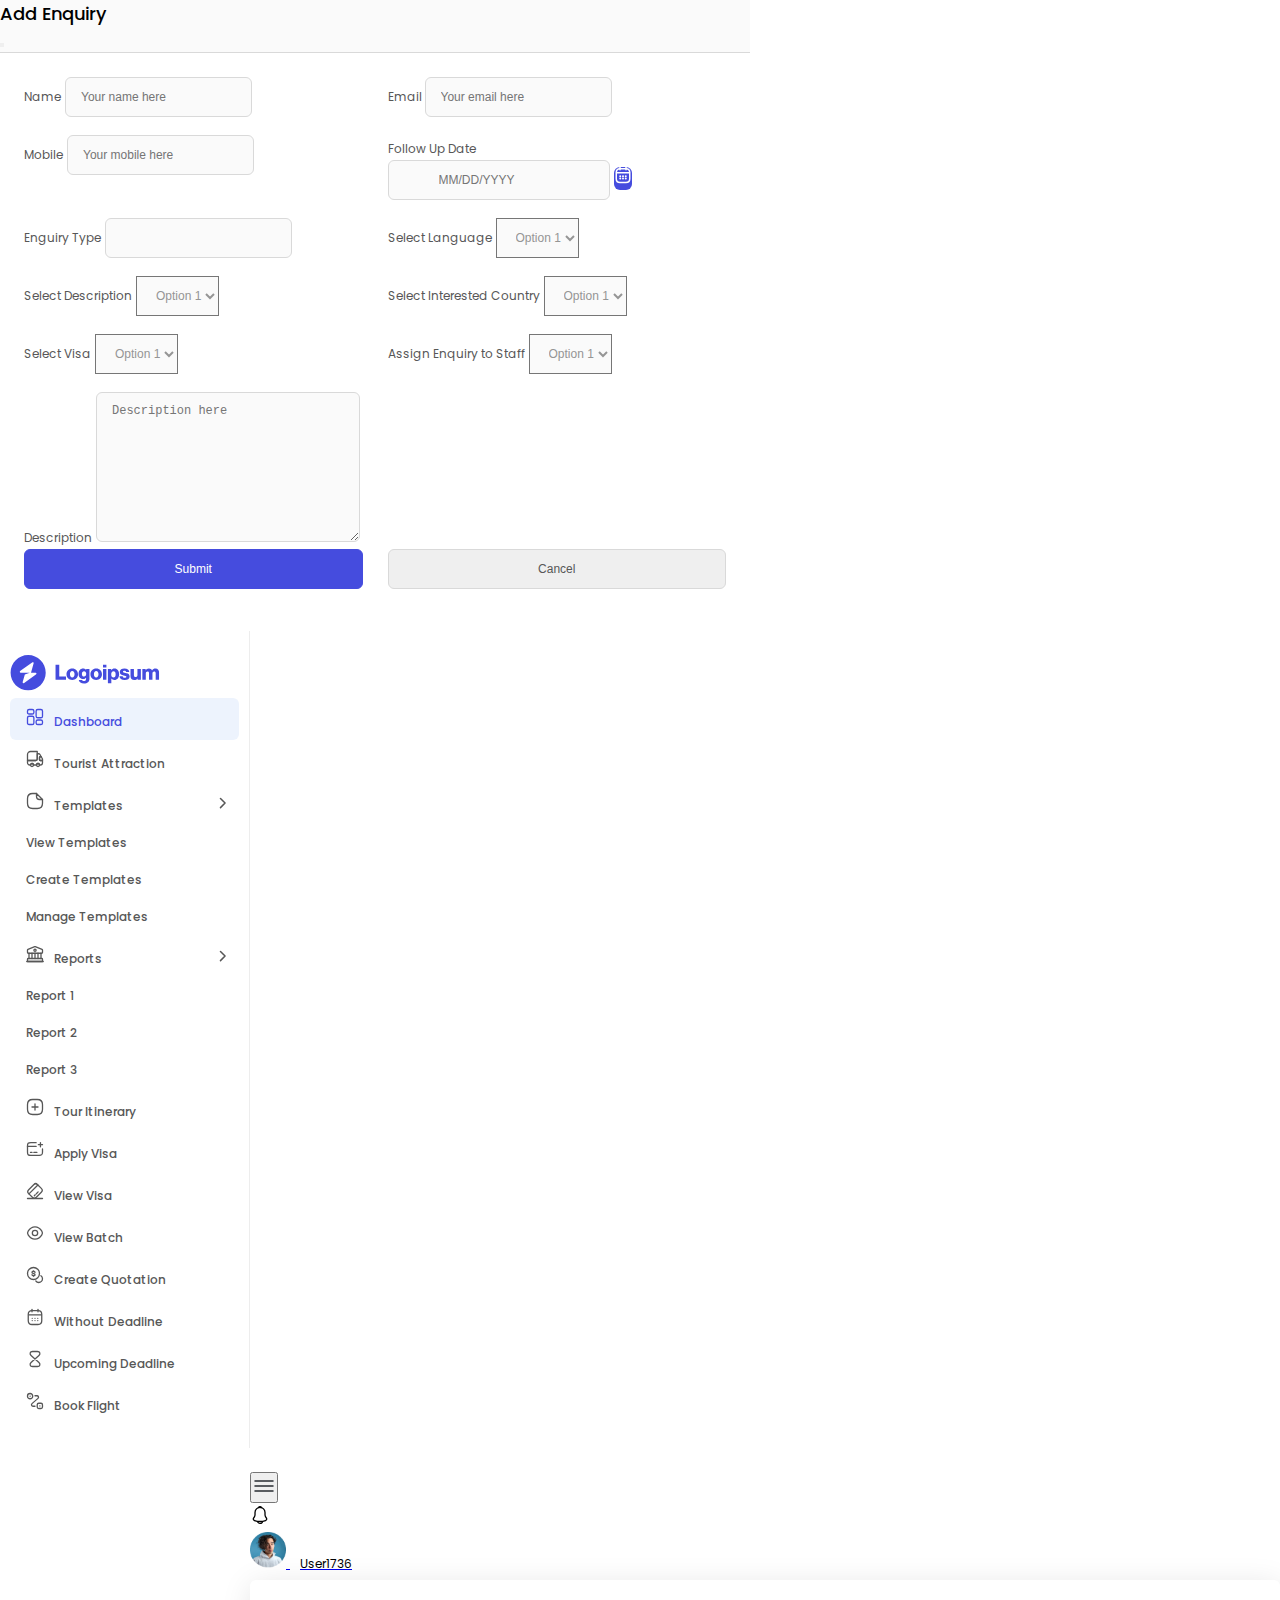
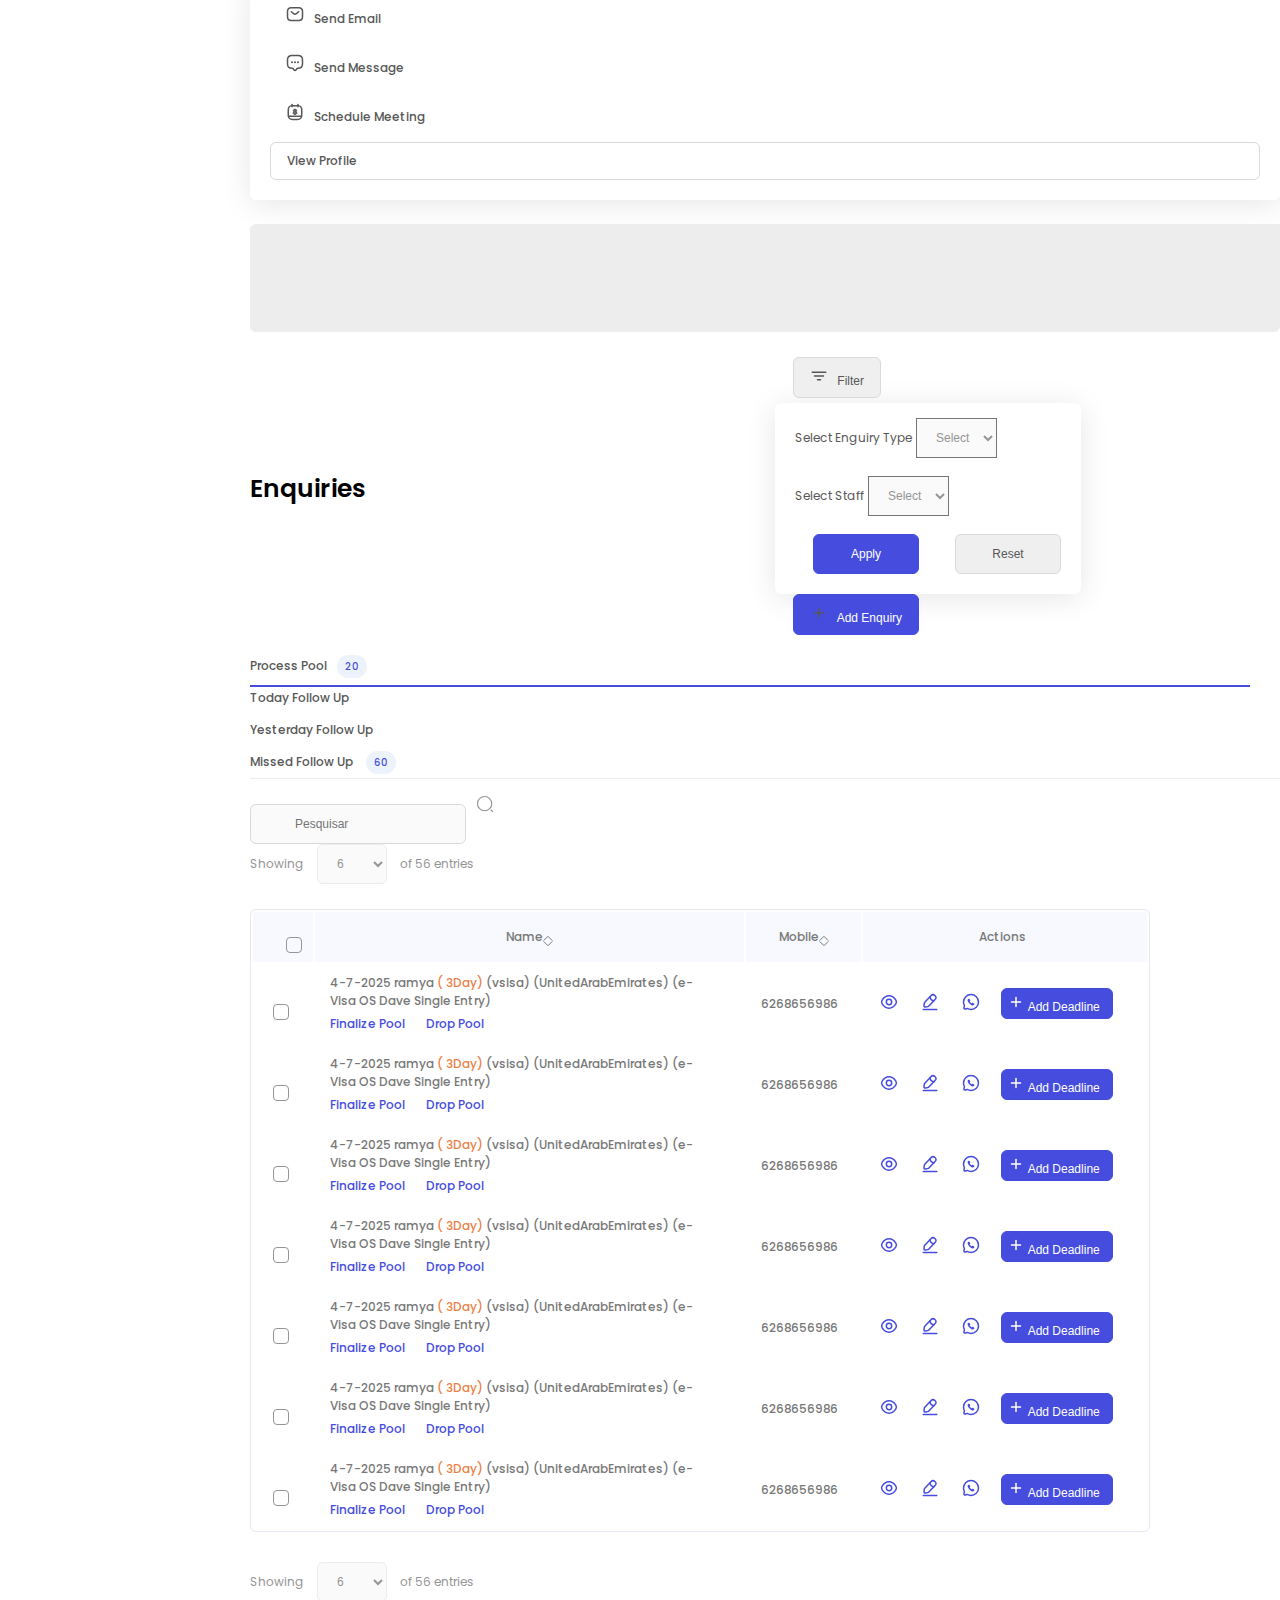
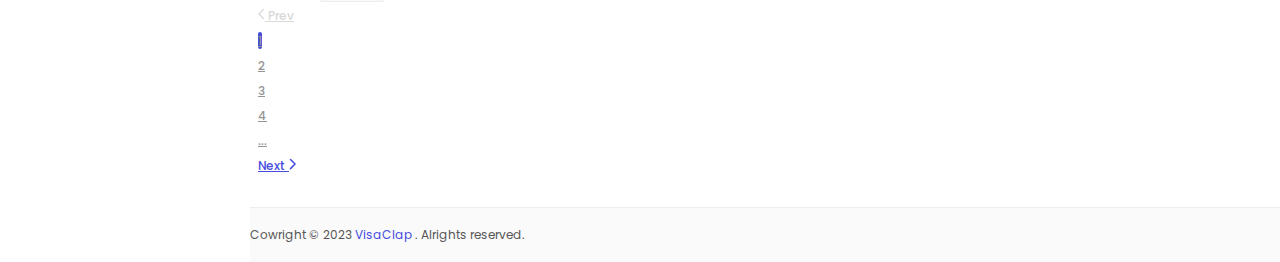
==== commit cddeffda: "report page done" ====
--- a/index.html
+++ b/index.html
@@ -582,12 +582,11 @@
                           <img class="desending img-fluid" src="assets/img/downarrow.svg" alt="">
                         </span></div>
                     </th>
-                    <th>Mobile <div class="d-inline-flex align-items-center">
-                        <div class="d-inline-flex align-items-center">Name<span class="sort-indicator ms-2">
-                            <img class="asending img-fluid mb-1" src="assets/img/uparrow.svg" alt="">
-                            <img class="desending img-fluid" src="assets/img/downarrow.svg" alt="">
-                          </span></div>
-                      </div>
+                    <th>
+                      <div class="d-inline-flex align-items-center">Mobile<span class="sort-indicator ms-2">
+                          <img class="asending img-fluid mb-1" src="assets/img/uparrow.svg" alt="">
+                          <img class="desending img-fluid" src="assets/img/downarrow.svg" alt="">
+                        </span></div>
                     </th>
                     <th>Actions</th>
                   </tr>
@@ -874,7 +873,7 @@
             <div class="bottom-pagination-wrapper row">
               <div class="col-md-5">
                 <div
-                  class="pagination-size-show d-flex align-items-center justify-content-center jusity-content-md-start mb-4 mb-md-0 ">
+                  class="pagination-size-show d-flex align-items-center justify-content-center justify-content-md-start mb-4 mb-md-0 ">
                   Showing <select name="" class="form-select page-size">
                     <option value="">6</option>
                     <option value="">10</option>
--- a/assets/css/main.css
+++ b/assets/css/main.css
@@ -319,17 +319,18 @@
 }
 
 .checkbox-wrap .checkbox {
-  width: 15px;
-  height: 15px;
+  width: 16px;
+  height: 16px;
   display: inline-block;
-  border: 1px solid #959595;
+  border: 1.5px solid #959595;
   position: absolute;
   left: 0;
   top: 0;
   border-radius: 4px;
 }
 
-.checkbox-wrap input[type="checkbox"] {
+.checkbox-wrap input[type="checkbox"],
+.checkbox-wrap input[type="radio"] {
   max-width: 0;
   max-height: 0;
   position: absolute;
@@ -337,31 +338,33 @@
   visibility: hidden;
 }
 
-.checkbox-wrap input[type="checkbox"]:checked+.checkbox {
-  background-color: transparent;
+.checkbox-wrap input[type="checkbox"]:checked+.checkbox,
+.checkbox-wrap input[type="radio"]:checked+.checkbox {
+  background-color: var(--primary);
   border-color: var(--primary);
 }
 
 .checkbox-wrap .checkbox::after {
   content: "";
   width: 5px;
-  height: 9px;
-  border-right: 2px solid var(--primary);
-  border-bottom: 2px solid var(--primary);
+  height: 8px;
+  border-right: 1.5px solid #fff;
+  border-bottom: 1.5px solid #fff;
   position: absolute;
   -webkit-transform: rotateZ(45deg);
   -ms-transform: rotate(45deg);
   transform: rotateZ(45deg);
   left: 4px;
   opacity: 0;
-  -webkit-transition: 0.2s;
-  -o-transition: 0.2s;
-  transition: 0.2s;
+  -webkit-transition: 0.3s;
+  -o-transition: 0.3s;
+  transition: 0.3s;
   visibility: hidden;
-  top: 1px;
-}
-
-.checkbox-wrap input[type="checkbox"]:checked+.checkbox::after {
+  top: 1.5px;
+}
+
+.checkbox-wrap input[type="checkbox"]:checked+.checkbox::after,
+.checkbox-wrap input[type="radio"]:checked+.checkbox::after {
   opacity: 1;
   visibility: visible;
 }
@@ -993,7 +996,316 @@
   padding-bottom: 36px;
 }
 
+#process .enquery-modal-content {
+  max-width: 520px;
+  margin-left: auto;
+  margin-right: auto;
+}
+
+.modal-dialog.process_modal {
+  max-width: 690px;
+}
+
+.modal-dialog.step_modal {
+  max-width: 850px;
+}
+
+.step-modal-content {
+  padding: 50px;
+}
+
+.step_modal .btn-close {
+  position: absolute;
+  right: 15px;
+  top: 15px;
+  z-index: 2;
+}
+
+.steps {
+  background: #F7F9FE;
+  border: 1px solid #E3E8F3;
+  display: flex;
+  align-items: center;
+  justify-content: center;
+  counter-reset: step;
+  padding: 12px;
+  margin-bottom: 50px;
+}
+
+.steps li {
+  font-weight: 500;
+  font-size: 12px;
+  line-height: 18px;
+  color: #959595;
+  position: relative;
+  padding-left: 38px;
+  padding-top: 5px;
+  padding-bottom: 5px;
+}
+
+.steps li::before {
+  content: counter(step);
+  counter-increment: step;
+  background-color: #959595;
+  width: 30px;
+  height: 30px;
+  border-radius: 50%;
+  display: flex;
+  align-items: center;
+  justify-content: center;
+  font-weight: 500;
+  font-size: 12px;
+  line-height: 18px;
+  text-align: center;
+  color: #FFFFFF;
+  position: absolute;
+  left: 0;
+  top: 50%;
+  transform: translateY(-50%);
+}
+
+.steps li:not(:last-child) {
+  margin-right: 40px;
+}
+
+.steps li.active {
+  color: var(--primary);
+}
+
+.steps li.active:before {
+  background-color: var(--primary);
+}
+
+.step-top-info h3 {
+  font-weight: 600;
+  font-size: 25px;
+  line-height: 1.3;
+  color: #000000;
+  margin-bottom: 15px;
+}
+
+.step-top-info p {
+  font-weight: 500;
+  font-size: 12px;
+  line-height: 18px;
+  color: #787878;
+}
+
+.step-top-info {
+  margin-bottom: 30px;
+}
+
+.checkbox-wrap.with-text {
+  margin: 0;
+  padding-left: 20px;
+  width: auto;
+  height: auto;
+  font-size: 12px;
+  line-height: 18px;
+  color: #959595;
+}
+
+.radio-group .checkbox-wrap:not(:last-child) {
+  margin-right: 15px;
+}
+
+.checkbox-wrap.with-text .checkbox {
+  top: 2px;
+}
+
+.step-modal-content .twin-grid {
+  grid-row-gap: 15px;
+}
+
+.modal_action_btns {
+  margin-top: 30px;
+}
+
+.modal_action_btns .box-btn:not(:last-child) {
+  margin-right: 20px;
+}
+
+.modal_action_btns .box-btn {
+  padding-left: 24px !important;
+  padding-right: 24px !important;
+}
+
+.totalPrice {
+  font-weight: 500;
+  font-size: 18px;
+  line-height: 27px;
+  color: #454CDE;
+}
+
+.twin-grid.tripple {
+  grid-template-columns: 1fr 1fr 1fr;
+}
+
+.four_grid {
+  display: grid;
+  grid-template-columns: 1fr 1fr 1fr 1fr;
+  grid-gap: 24px;
+}
+
+.title-4 {
+  font-weight: 500;
+  font-size: 12px;
+  line-height: 18px;
+  color: #959595;
+  position: relative;
+  margin-bottom: 20px;
+}
+
+.title-4::after {
+  content: "";
+  width: 100%;
+  height: 1px;
+  background-color: #D9D9D9;
+  position: absolute;
+  top: 50%;
+  transform: translateY(-50%);
+  left: 0;
+  z-index: -1;
+}
+
+.title-4 span {
+  display: inline-block;
+  background-color: #fff;
+  z-index: 1;
+  padding-right: 10px;
+}
+
+.input-inside.one_fourth {
+  grid-column: 1/4;
+}
+
+.four_grid textarea.form-control {
+  height: 40px;
+}
+
+.fm_content .fm_info_rw:not(:last-child) {
+  margin-bottom: 50px;
+}
+
+.step-top-info.plc-2 {
+  background: #FFFFFF;
+  border: 1px solid #D9D9D9;
+  border-radius: 6px;
+  padding: 30px;
+}
+
+.modal_action_btns.type-2 {
+  background: #EDEDED;
+  border-radius: 6px;
+  padding: 24px;
+}
+
+.checkbox-wrap.round .checkbox {
+  border-radius: 50%;
+}
+
+.checkbox-wrap.round input[type="checkbox"]:checked+.checkbox,
+.checkbox-wrap.round input[type="radio"]:checked+.checkbox {
+  background-color: transparent;
+  border-color: var(--primary);
+}
+
+.checkbox-wrap.round .checkbox::after {
+  width: 80%;
+  height: 80%;
+  border: 0;
+  background-color: var(--primary);
+  top: 50%;
+  left: 50%;
+  transform: translate(-50%, -50%);
+  border-radius: 50%;
+}
+
+.type-2 .totalPrice {
+  color: #000;
+}
+
+.four_grid .form-control,
+.four_grid .form-select {
+  background-color: transparent;
+}
+
+.checkbox-wrap.with-text.existcheck {
+  font-weight: 500;
+  font-size: 12px;
+  line-height: 18px;
+  color: #454CDE;
+  margin-bottom: 15px;
+}
+
+.checkbox-wrap.with-text.existcheck .checkbox {
+  border-color: var(--primary);
+}
+
 /* apply-visa page css end */
+
+/* report page css start */
+.rpt-filter-wrap {
+  display: grid;
+  grid-template-columns: 1fr 1fr 1fr 1fr;
+  grid-gap: 20px;
+  align-items: flex-end;
+}
+
+.form-btns .box-btn {
+  height: 40px;
+  min-width: 100px;
+}
+
+.form-btns button:not(:last-child) {
+  margin-right: 10px;
+}
+
+.cmn-blk {
+  border: 1px solid #EDEDED;
+  border-radius: 6px;
+  padding: 20px;
+  background-color: #EDEDED;
+}
+
+.table.type-2 {
+  min-width: 1590px;
+}
+
+.table-responsive-xl.type-2 {
+  max-width: 100%;
+  overflow-x: scroll;
+}
+
+.table.type-2 tr th:last-child,
+.table.type-2 tr td:last-child {
+  padding-right: 20px;
+  width: 355px;
+}
+
+.type-2 .tbl-action-wrap button:not(:last-child) {
+  margin-right: 10px;
+}
+
+.table-up-crud {
+  margin-bottom: 20px;
+}
+
+.cmn-blk .form-select,
+.cmn-blk .form-control {
+  background-color: #fff;
+}
+
+.box-btn svg path {
+  transition: .3s;
+  stroke: var(--secondary);
+}
+
+.box-btn:hover svg path {
+  stroke: #fff;
+}
+
+/* report page css end */
 
 /* media query */
 @media screen and (max-width: 1439px) {
@@ -1039,6 +1351,49 @@
   .sidebar.show {
     left: 0;
   }
+
+  .four_grid {
+    grid-template-columns: 1fr 1fr 1fr;
+  }
+
+  .input-inside.one_fourth {
+    grid-column: 1/3;
+  }
+}
+
+@media screen and (max-width: 991px) {
+  .apply-form {
+    grid-template-columns: 1fr;
+  }
+
+  .visa-pricing-wrapper {
+    grid-template-columns: 1fr 1fr;
+    grid-gap: 24px;
+  }
+
+  .additional-info-wrapper {
+    grid-template-columns: 1fr;
+  }
+
+  .additional-info-wrapper .ad-part:nth-child(2) {
+    border-top: 1px solid #E3E8F3;
+    border-bottom: 1px solid #E3E8F3;
+    border-left: 0;
+    border-right: 0;
+  }
+
+  .bookmarks-wrapper {
+    grid-template-columns: 1fr;
+    grid-gap: 10px;
+  }
+
+  .four_grid {
+    grid-template-columns: 1fr 1fr;
+  }
+
+  .input-inside.one_fourth {
+    grid-column: 1/2;
+  }
 }
 
 @media screen and (max-width: 767px) {
@@ -1069,4 +1424,78 @@
   .input-inside label {
     margin-bottom: 6px;
   }
+
+  .visa-pricing-wrapper {
+    grid-template-columns: 1fr;
+    grid-gap: 30px;
+  }
+
+  .bookmarks-wrapper .lf {
+    display: flex;
+    flex-wrap: wrap;
+  }
+
+  .apply-form {
+    padding: 20px 16px;
+  }
+
+  .twin-grid {
+    grid-column-gap: 16px;
+  }
+
+  .apply-btns button:not(:last-child) {
+    margin-right: 14px !important;
+  }
+
+  .process-type h3 {
+    font-size: 18px;
+    line-height: 28px;
+    margin-bottom: 24px;
+  }
+
+  .tripple-button {
+    grid-template-columns: 1fr;
+    grid-gap: 15px;
+  }
+
+  .step-modal-content {
+    padding: 34px 16px;
+  }
+
+  .steps li:not(:last-child) {
+    margin-right: 0;
+  }
+
+  .steps {
+    display: grid;
+    grid-template-columns: 1fr 1fr;
+    grid-gap: 15px;
+    padding: 20px 16px;
+    margin-bottom: 30px;
+  }
+
+  .step-modal-content .twin-grid {
+    grid-row-gap: 15px;
+    grid-template-columns: 1fr;
+  }
+
+  .step-top-info h3 {
+    font-size: 22px;
+  }
+
+  .totalPrice {
+    text-align: center;
+  }
+
+  .four_grid {
+    grid-template-columns: 1fr;
+  }
+
+  .input-inside.one_fourth {
+    grid-column: 1/2;
+  }
+
+  .step-top-info.plc-2 {
+    padding: 20px 16px;
+  }
 }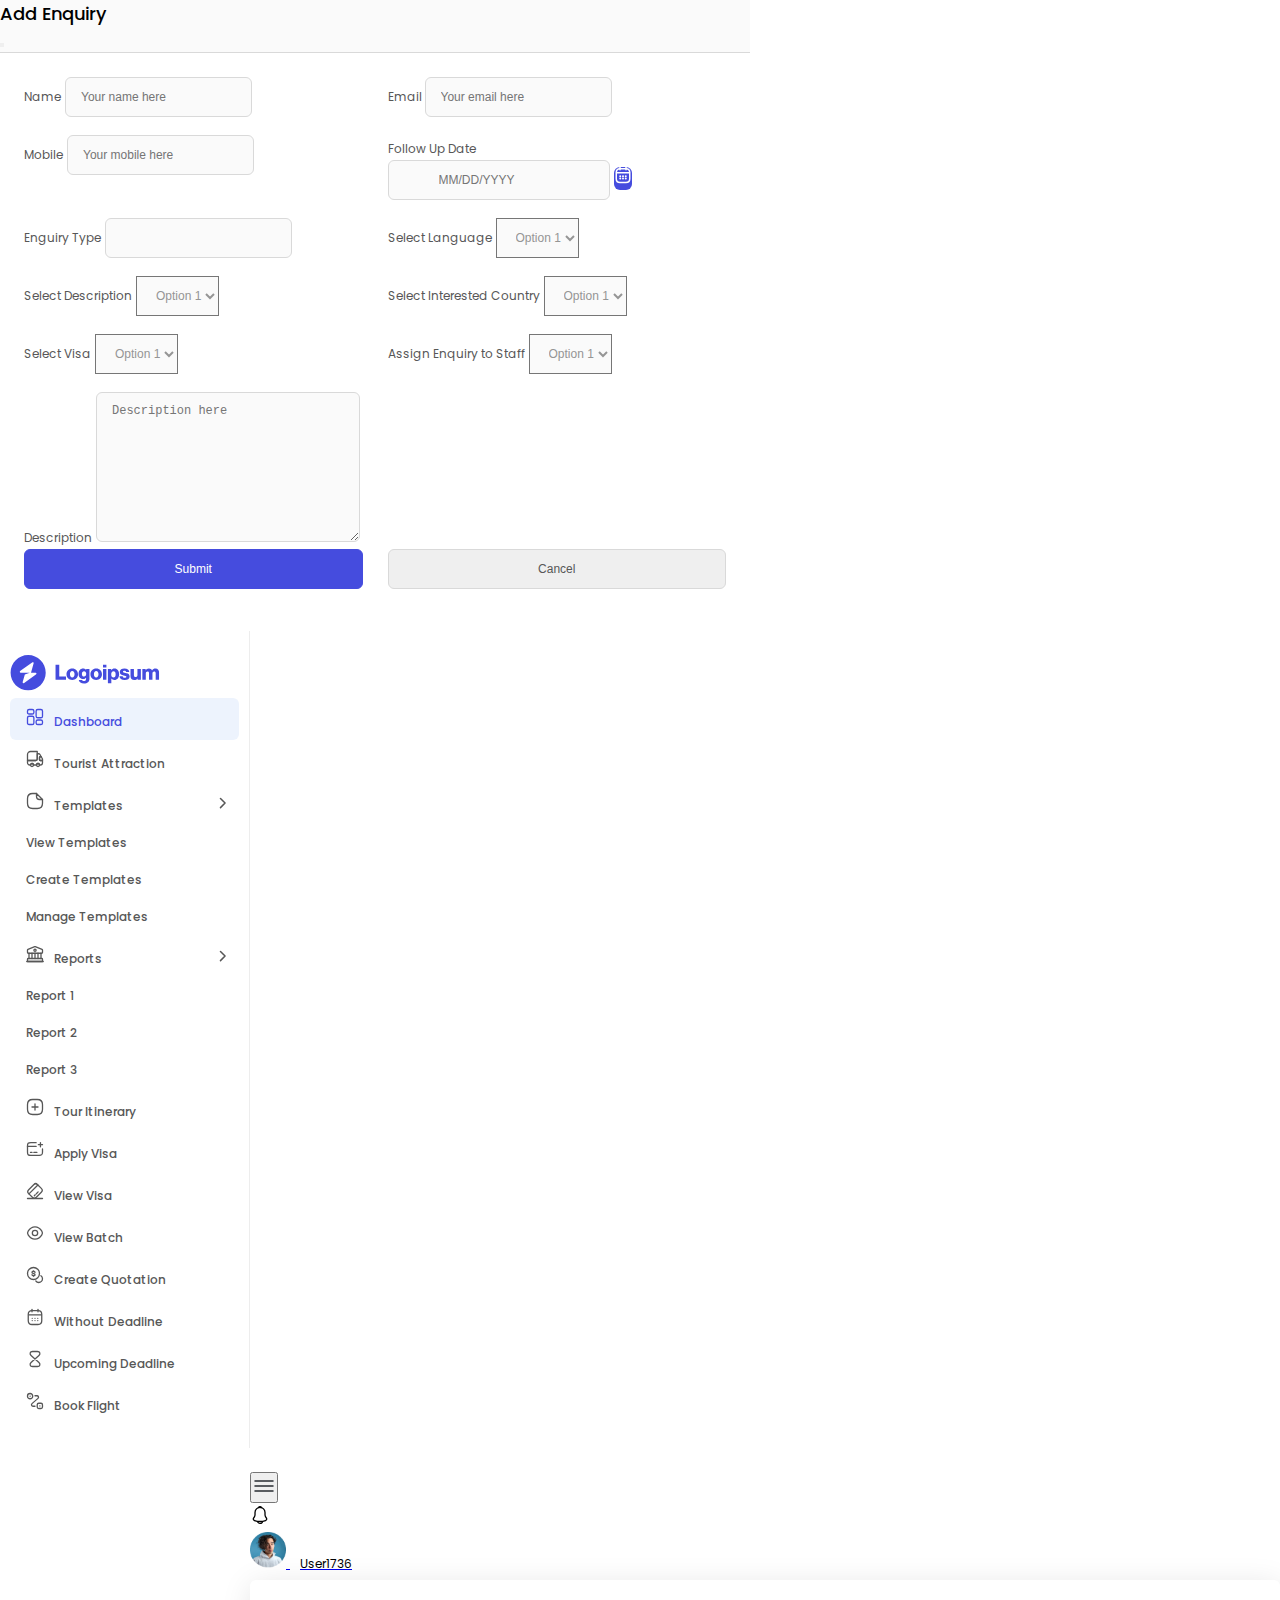
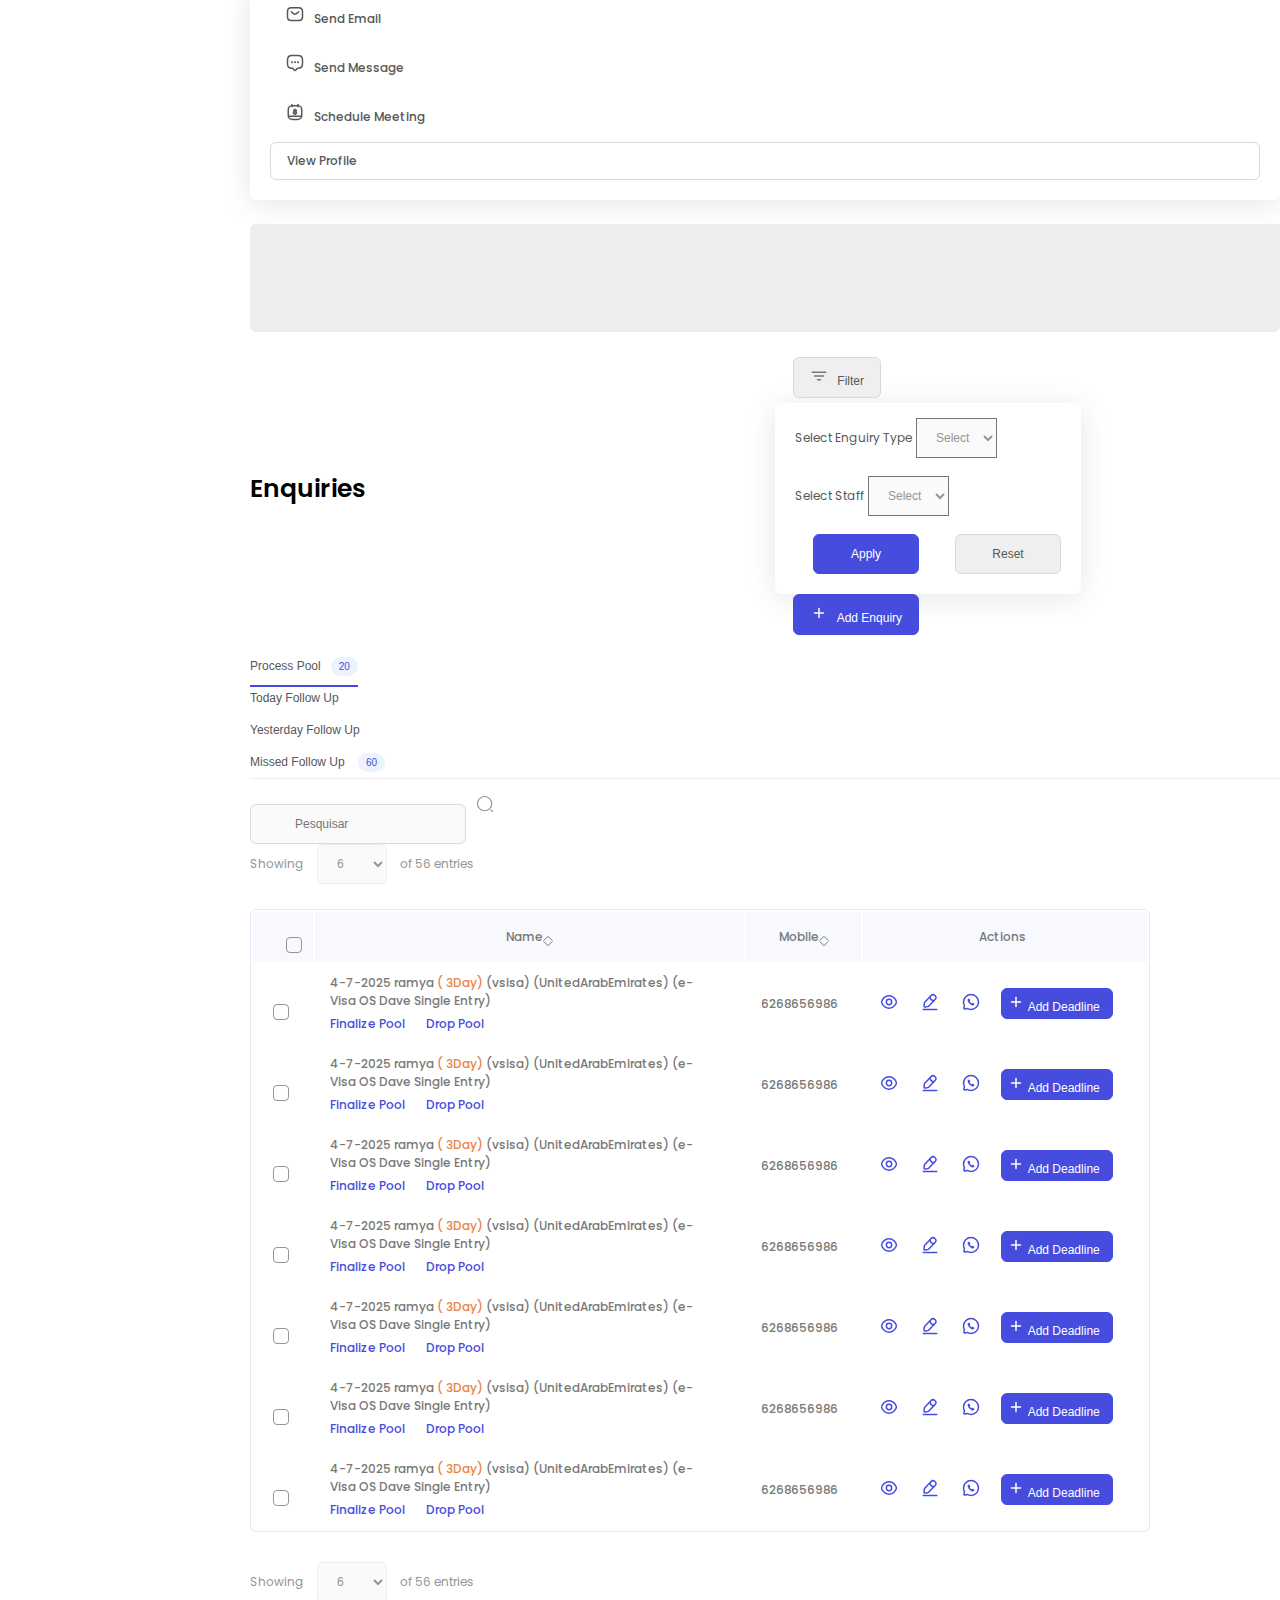
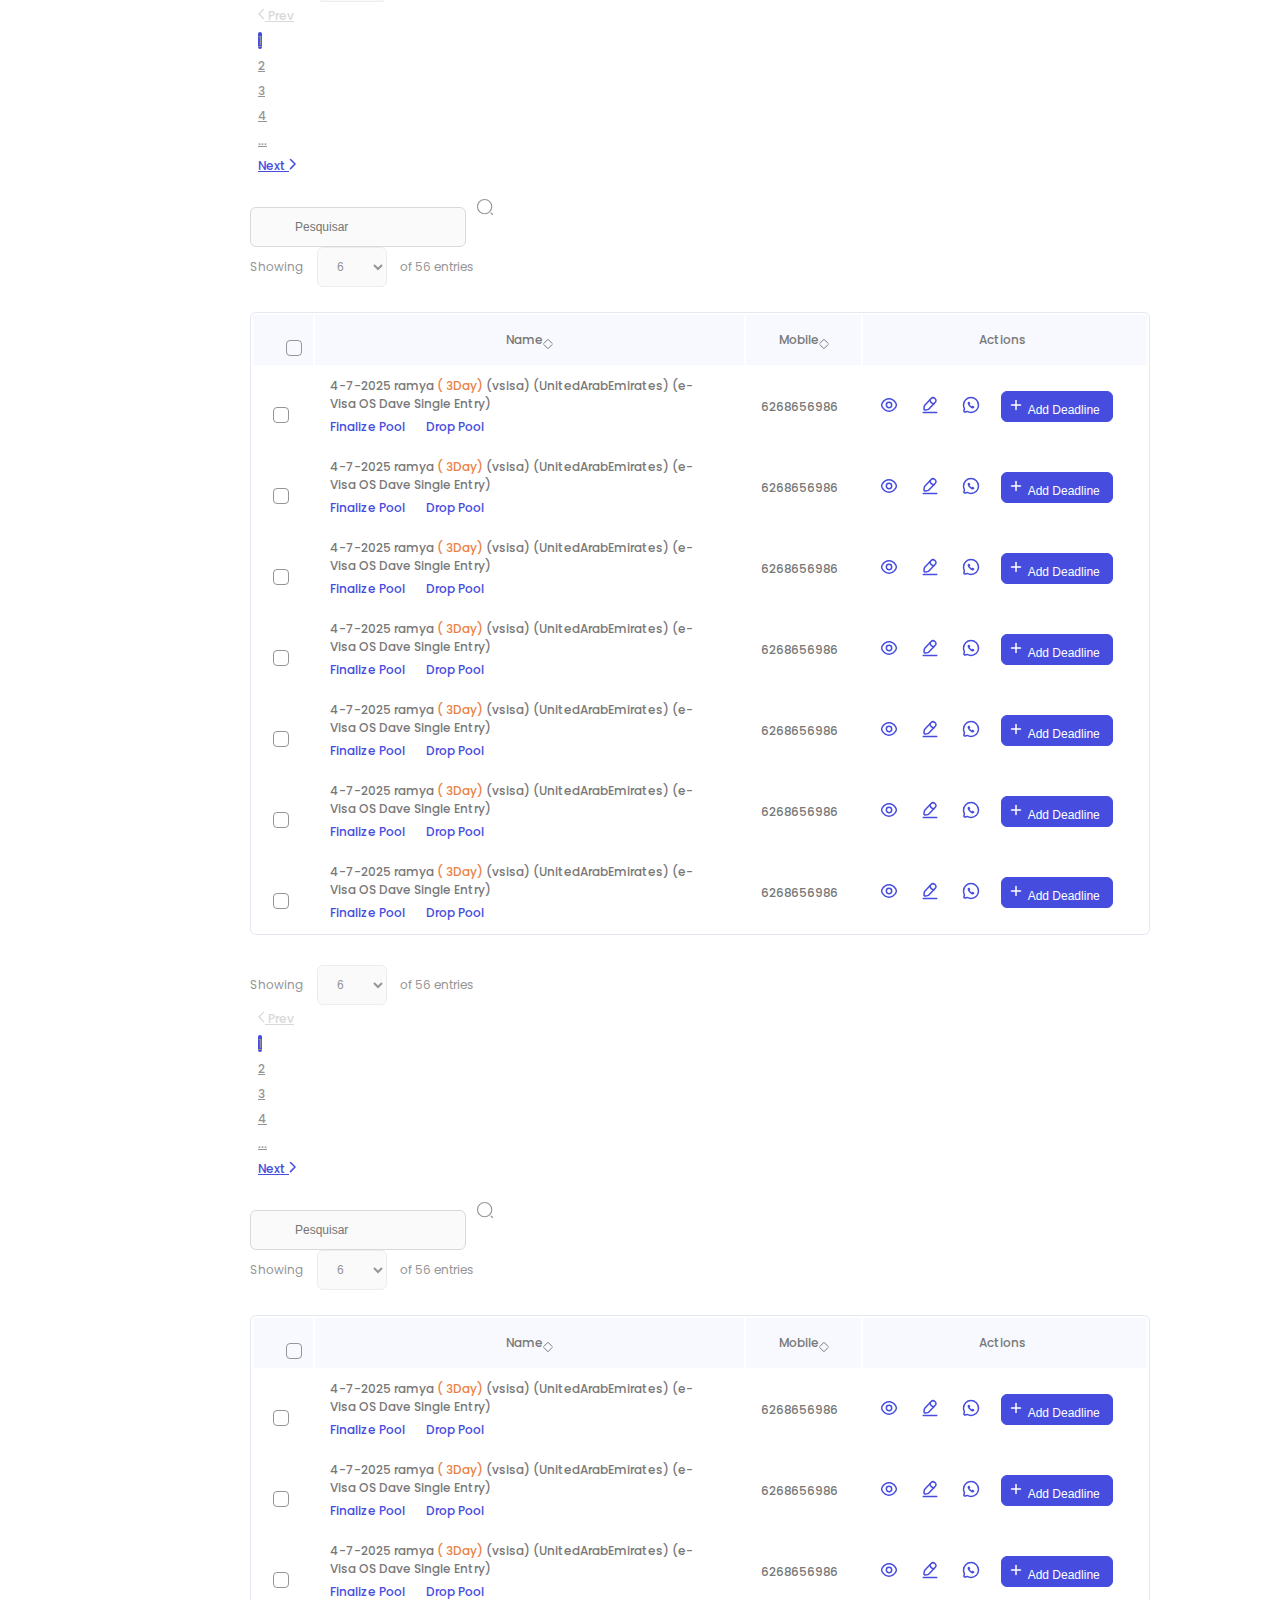
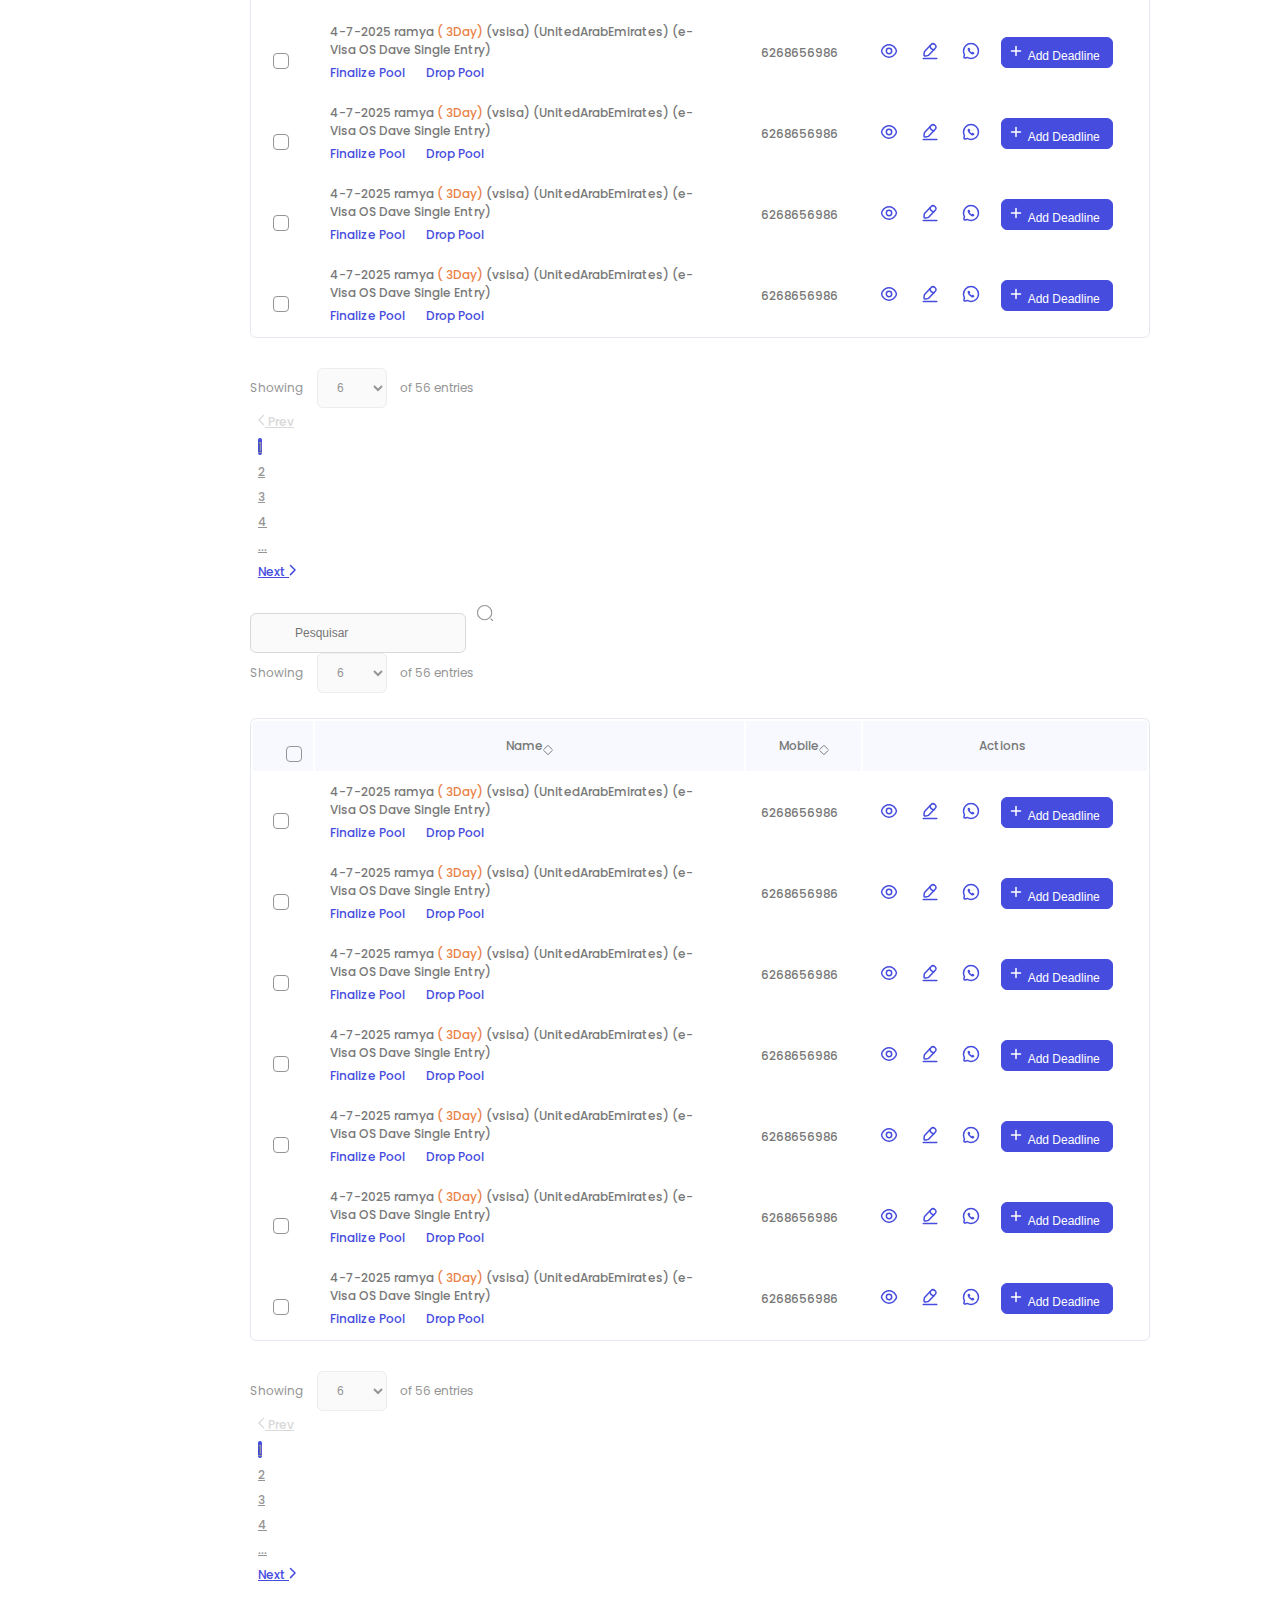
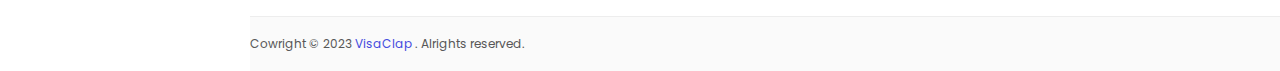
==== commit b1f39053: "bootstrap tab added instead of pages in index.html" ====
--- a/index.html
+++ b/index.html
@@ -529,389 +529,1508 @@
             </div>
           </div>
 
-          <ul class="subpage_menu d-flex align-items-center flex-wrap">
-            <li class="active">
-              <a href="index.html" class="px-0 py-1 my-1">Process Pool<span
-                  class="process-count d-inline-block">20</span></a>
+          <ul class="nav nav-pills subpage_menu d-flex align-items-center flex-wrap">
+            <li>
+              <button class="px-0 py-1 my-1 active" data-bs-toggle="pill" data-bs-target="#pill-1" type="button" role="tab">Process Pool<span
+                  class="process-count d-inline-block">20</span></button>
             </li>
-            <li><a href="today-followup.html" class="px-0 py-1 my-1">Today Follow Up</a></li>
+            <li><button class="px-0 py-1 my-1" data-bs-toggle="pill" data-bs-target="#pill-2" type="button" role="tab">Today Follow Up</button></li>
             <li>
-              <a href="yesterday-followup.html" class="px-0 py-1 my-1">Yesterday Follow Up</a>
+              <button class="px-0 py-1 my-1" data-bs-toggle="pill" data-bs-target="#pill-3" type="button" role="tab">Yesterday Follow Up</button>
             </li>
             <li>
-              <a href="missed-followup.html" class="px-0 py-1 my-1">Missed Follow Up
-                <span class="process-count d-inline-block">60</span></a>
+              <button class="px-0 py-1 my-1" data-bs-toggle="pill" data-bs-target="#pill-4" type="button" role="tab">Missed Follow Up
+                <span class="process-count d-inline-block">60</span></button>
             </li>
           </ul>
 
-          <div class="table_wrapper">
-            <div class="table-query-wrap row">
-              <div class="col-md-6 mb-4 mb-md-0">
-                <form action="#" class="input-inside tbl-search position-relative">
-                  <input type="text" class="form-control" placeholder="Pesquisar">
-                  <button class="position-absolute" type="submit">
-                    <img src="assets/img/search-normal.svg" alt="">
-                  </button>
-                </form>
-              </div>
-
-              <div class="col-md-6">
-                <div
-                  class="pagination-size-show d-flex align-items-center justify-content-center justify-content-md-end ">
-                  Showing <select name="" class="form-select page-size">
-                    <option value="">6</option>
-                    <option value="">10</option>
-                    <option value="">25</option>
-                  </select> of 56 entries
+          <div class="tab-content">
+            <div class="tab-pane fade show active" id="pill-1">
+              <div class="table_wrapper">
+                <div class="table-query-wrap row">
+                  <div class="col-md-6 mb-4 mb-md-0">
+                    <form action="#" class="input-inside tbl-search position-relative">
+                      <input type="text" class="form-control" placeholder="Pesquisar">
+                      <button class="position-absolute" type="submit">
+                        <img src="assets/img/search-normal.svg" alt="">
+                      </button>
+                    </form>
+                  </div>
+    
+                  <div class="col-md-6">
+                    <div
+                      class="pagination-size-show d-flex align-items-center justify-content-center justify-content-md-end ">
+                      Showing <select name="" class="form-select page-size">
+                        <option value="">6</option>
+                        <option value="">10</option>
+                        <option value="">25</option>
+                      </select> of 56 entries
+                    </div>
+                  </div>
+                </div>
+                <div class="table-responsive-xl">
+                  <table class="table mb-0">
+                    <thead>
+                      <tr>
+                        <th>
+                          <label class="checkbox-wrap">
+                            <input type="checkbox">
+                            <span class="checkbox"></span>
+                          </label>
+                        </th>
+                        <th class="align-middle">
+                          <div class="d-inline-flex align-items-center">Name<span class="sort-indicator ms-2">
+                              <img class="asending img-fluid mb-1" src="assets/img/uparrow.svg" alt="">
+                              <img class="desending img-fluid" src="assets/img/downarrow.svg" alt="">
+                            </span></div>
+                        </th>
+                        <th>
+                          <div class="d-inline-flex align-items-center">Mobile<span class="sort-indicator ms-2">
+                              <img class="asending img-fluid mb-1" src="assets/img/uparrow.svg" alt="">
+                              <img class="desending img-fluid" src="assets/img/downarrow.svg" alt="">
+                            </span></div>
+                        </th>
+                        <th>Actions</th>
+                      </tr>
+                    </thead>
+                    <tbody>
+                      <tr>
+                        <td> <label class="checkbox-wrap">
+                            <input type="checkbox">
+                            <span class="checkbox"></span>
+                          </label></td>
+                        <td>
+                          <div class="cell_content">
+                            <p>4-7-2025 ramya <span class="d-inine orange-text">( 3Day)</span> (vsisa) (UnitedArabEmirates)
+                              (e-Visa OS Dave Single Entry)</p>
+                            <div class="type-actions">
+                              <a href="#">Finalize Pool</a>
+                              <a href="#">Drop Pool</a>
+                            </div>
+                          </div>
+                        </td>
+                        <td>6268656986</td>
+                        <td>
+                          <div class="tbl-action-wrap">
+                            <button class="single-action view">
+                              <img src="assets/img/eye.svg" alt="" class="img-fluid">
+    
+                            </button>
+    
+                            <button class="single-action edit">
+                              <img src="assets/img/edit-2.svg" alt="" class="img-fluid">
+    
+                            </button>
+    
+                            <button class="single-action whatsapp">
+                              <img src="assets/img/whatsapp.svg" alt="" class="img-fluid">
+    
+                            </button>
+                            <button class="box-btn fill_primary" data-bs-toggle="modal" data-bs-target="#enquery">
+                              <img src="assets/img/add.svg" alt="" class="img-fluid">
+                              Add Deadline
+                            </button>
+                          </div>
+                        </td>
+                      </tr>
+                      <tr>
+                        <td> <label class="checkbox-wrap">
+                            <input type="checkbox">
+                            <span class="checkbox"></span>
+                          </label></td>
+                        <td>
+                          <div class="cell_content">
+                            <p>4-7-2025 ramya <span class="d-inine orange-text">( 3Day)</span> (vsisa) (UnitedArabEmirates)
+                              (e-Visa OS Dave Single Entry)</p>
+                            <div class="type-actions">
+                              <a href="#">Finalize Pool</a>
+                              <a href="#">Drop Pool</a>
+                            </div>
+                          </div>
+                        </td>
+                        <td>6268656986</td>
+                        <td>
+                          <div class="tbl-action-wrap">
+                            <button class="single-action view">
+                              <img src="assets/img/eye.svg" alt="" class="img-fluid">
+    
+                            </button>
+    
+                            <button class="single-action edit">
+                              <img src="assets/img/edit-2.svg" alt="" class="img-fluid">
+    
+                            </button>
+    
+                            <button class="single-action whatsapp">
+                              <img src="assets/img/whatsapp.svg" alt="" class="img-fluid">
+    
+                            </button>
+                            <button class="box-btn fill_primary" data-bs-toggle="modal" data-bs-target="#enquery">
+                              <img src="assets/img/add.svg" alt="" class="img-fluid">
+                              Add Deadline
+                            </button>
+                          </div>
+                        </td>
+                      </tr>
+                      <tr>
+                        <td> <label class="checkbox-wrap">
+                            <input type="checkbox">
+                            <span class="checkbox"></span>
+                          </label></td>
+                        <td>
+                          <div class="cell_content">
+                            <p>4-7-2025 ramya <span class="d-inine orange-text">( 3Day)</span> (vsisa) (UnitedArabEmirates)
+                              (e-Visa OS Dave Single Entry)</p>
+                            <div class="type-actions">
+                              <a href="#">Finalize Pool</a>
+                              <a href="#">Drop Pool</a>
+                            </div>
+                          </div>
+                        </td>
+                        <td>6268656986</td>
+                        <td>
+                          <div class="tbl-action-wrap">
+                            <button class="single-action view">
+                              <img src="assets/img/eye.svg" alt="" class="img-fluid">
+    
+                            </button>
+    
+                            <button class="single-action edit">
+                              <img src="assets/img/edit-2.svg" alt="" class="img-fluid">
+    
+                            </button>
+    
+                            <button class="single-action whatsapp">
+                              <img src="assets/img/whatsapp.svg" alt="" class="img-fluid">
+    
+                            </button>
+                            <button class="box-btn fill_primary" data-bs-toggle="modal" data-bs-target="#enquery">
+                              <img src="assets/img/add.svg" alt="" class="img-fluid">
+                              Add Deadline
+                            </button>
+                          </div>
+                        </td>
+                      </tr>
+                      <tr>
+                        <td> <label class="checkbox-wrap">
+                            <input type="checkbox">
+                            <span class="checkbox"></span>
+                          </label></td>
+                        <td>
+                          <div class="cell_content">
+                            <p>4-7-2025 ramya <span class="d-inine orange-text">( 3Day)</span> (vsisa) (UnitedArabEmirates)
+                              (e-Visa OS Dave Single Entry)</p>
+                            <div class="type-actions">
+                              <a href="#">Finalize Pool</a>
+                              <a href="#">Drop Pool</a>
+                            </div>
+                          </div>
+                        </td>
+                        <td>6268656986</td>
+                        <td>
+                          <div class="tbl-action-wrap">
+                            <button class="single-action view">
+                              <img src="assets/img/eye.svg" alt="" class="img-fluid">
+    
+                            </button>
+    
+                            <button class="single-action edit">
+                              <img src="assets/img/edit-2.svg" alt="" class="img-fluid">
+    
+                            </button>
+    
+                            <button class="single-action whatsapp">
+                              <img src="assets/img/whatsapp.svg" alt="" class="img-fluid">
+    
+                            </button>
+                            <button class="box-btn fill_primary" data-bs-toggle="modal" data-bs-target="#enquery">
+                              <img src="assets/img/add.svg" alt="" class="img-fluid">
+                              Add Deadline
+                            </button>
+                          </div>
+                        </td>
+                      </tr>
+                      <tr>
+                        <td> <label class="checkbox-wrap">
+                            <input type="checkbox">
+                            <span class="checkbox"></span>
+                          </label></td>
+                        <td>
+                          <div class="cell_content">
+                            <p>4-7-2025 ramya <span class="d-inine orange-text">( 3Day)</span> (vsisa) (UnitedArabEmirates)
+                              (e-Visa OS Dave Single Entry)</p>
+                            <div class="type-actions">
+                              <a href="#">Finalize Pool</a>
+                              <a href="#">Drop Pool</a>
+                            </div>
+                          </div>
+                        </td>
+                        <td>6268656986</td>
+                        <td>
+                          <div class="tbl-action-wrap">
+                            <button class="single-action view">
+                              <img src="assets/img/eye.svg" alt="" class="img-fluid">
+    
+                            </button>
+    
+                            <button class="single-action edit">
+                              <img src="assets/img/edit-2.svg" alt="" class="img-fluid">
+    
+                            </button>
+    
+                            <button class="single-action whatsapp">
+                              <img src="assets/img/whatsapp.svg" alt="" class="img-fluid">
+    
+                            </button>
+                            <button class="box-btn fill_primary" data-bs-toggle="modal" data-bs-target="#enquery">
+                              <img src="assets/img/add.svg" alt="" class="img-fluid">
+                              Add Deadline
+                            </button>
+                          </div>
+                        </td>
+                      </tr>
+                      <tr>
+                        <td> <label class="checkbox-wrap">
+                            <input type="checkbox">
+                            <span class="checkbox"></span>
+                          </label></td>
+                        <td>
+                          <div class="cell_content">
+                            <p>4-7-2025 ramya <span class="d-inine orange-text">( 3Day)</span> (vsisa) (UnitedArabEmirates)
+                              (e-Visa OS Dave Single Entry)</p>
+                            <div class="type-actions">
+                              <a href="#">Finalize Pool</a>
+                              <a href="#">Drop Pool</a>
+                            </div>
+                          </div>
+                        </td>
+                        <td>6268656986</td>
+                        <td>
+                          <div class="tbl-action-wrap">
+                            <button class="single-action view">
+                              <img src="assets/img/eye.svg" alt="" class="img-fluid">
+    
+                            </button>
+    
+                            <button class="single-action edit">
+                              <img src="assets/img/edit-2.svg" alt="" class="img-fluid">
+    
+                            </button>
+    
+                            <button class="single-action whatsapp">
+                              <img src="assets/img/whatsapp.svg" alt="" class="img-fluid">
+    
+                            </button>
+                            <button class="box-btn fill_primary" data-bs-toggle="modal" data-bs-target="#enquery">
+                              <img src="assets/img/add.svg" alt="" class="img-fluid">
+                              Add Deadline
+                            </button>
+                          </div>
+                        </td>
+                      </tr>
+                      <tr>
+                        <td> <label class="checkbox-wrap">
+                            <input type="checkbox">
+                            <span class="checkbox"></span>
+                          </label></td>
+                        <td>
+                          <div class="cell_content">
+                            <p>4-7-2025 ramya <span class="d-inine orange-text">( 3Day)</span> (vsisa) (UnitedArabEmirates)
+                              (e-Visa OS Dave Single Entry)</p>
+                            <div class="type-actions">
+                              <a href="#">Finalize Pool</a>
+                              <a href="#">Drop Pool</a>
+                            </div>
+                          </div>
+                        </td>
+                        <td>6268656986</td>
+                        <td>
+                          <div class="tbl-action-wrap">
+                            <button class="single-action view">
+                              <img src="assets/img/eye.svg" alt="" class="img-fluid">
+    
+                            </button>
+    
+                            <button class="single-action edit">
+                              <img src="assets/img/edit-2.svg" alt="" class="img-fluid">
+    
+                            </button>
+    
+                            <button class="single-action whatsapp">
+                              <img src="assets/img/whatsapp.svg" alt="" class="img-fluid">
+    
+                            </button>
+                            <button class="box-btn fill_primary" data-bs-toggle="modal" data-bs-target="#enquery">
+                              <img src="assets/img/add.svg" alt="" class="img-fluid">
+                              Add Deadline
+                            </button>
+                          </div>
+                        </td>
+                      </tr>
+    
+                    </tbody>
+                  </table>
+                </div>
+                <div class="bottom-pagination-wrapper row">
+                  <div class="col-md-5">
+                    <div
+                      class="pagination-size-show d-flex align-items-center justify-content-center justify-content-md-start mb-4 mb-md-0 ">
+                      Showing <select name="" class="form-select page-size">
+                        <option value="">6</option>
+                        <option value="">10</option>
+                        <option value="">25</option>
+                      </select> of 56 entries
+                    </div>
+                  </div>
+    
+                  <div class="col-md-7">
+                    <nav aria-label="Page navigation" class="numberd-pagination d-flex justify-content-end">
+                      <ul class="pagination">
+                        <li class="page-item">
+                          <a class="page-link" href="#" aria-label="Previous" disabled>
+                            <span aria-hidden="true"><svg class="me-2" width="7" height="12" viewBox="0 0 7 12" fill="none"
+                                xmlns="http://www.w3.org/2000/svg">
+                                <path d="M5.5 10.5L0.947501 5.9475L5.5 1.395" stroke="#D9D9D9" stroke-width="1.3"
+                                  stroke-miterlimit="10" stroke-linecap="round" stroke-linejoin="round" />
+                              </svg>
+                              Prev</span>
+                          </a>
+                        </li>
+                        <li class="page-item"><a class="page-link active" href="#">1</a></li>
+                        <li class="page-item"><a class="page-link" href="#">2</a></li>
+                        <li class="page-item"><a class="page-link" href="#">3</a></li>
+                        <li class="page-item"><a class="page-link" href="#">4</a></li>
+                        <li class="page-item"><a class="page-link" href="#">...</a></li>
+                        <li class="page-item">
+                          <a class="page-link" href="#" aria-label="Next">
+                            <span aria-hidden="true">Next <svg class="ms-2" width="7" height="12" viewBox="0 0 7 12"
+                                fill="none" xmlns="http://www.w3.org/2000/svg">
+                                <path d="M1.5 1.5L6.0525 6.0525L1.5 10.605" stroke="#575757" stroke-width="1.5"
+                                  stroke-miterlimit="10" stroke-linecap="round" stroke-linejoin="round" />
+                              </svg>
+                            </span>
+                          </a>
+                        </li>
+                      </ul>
+                    </nav>
+                  </div>
                 </div>
               </div>
             </div>
-            <div class="table-responsive-xl">
-              <table class="table mb-0">
-                <thead>
-                  <tr>
-                    <th>
-                      <label class="checkbox-wrap">
-                        <input type="checkbox">
-                        <span class="checkbox"></span>
-                      </label>
-                    </th>
-                    <th class="align-middle">
-                      <div class="d-inline-flex align-items-center">Name<span class="sort-indicator ms-2">
-                          <img class="asending img-fluid mb-1" src="assets/img/uparrow.svg" alt="">
-                          <img class="desending img-fluid" src="assets/img/downarrow.svg" alt="">
-                        </span></div>
-                    </th>
-                    <th>
-                      <div class="d-inline-flex align-items-center">Mobile<span class="sort-indicator ms-2">
-                          <img class="asending img-fluid mb-1" src="assets/img/uparrow.svg" alt="">
-                          <img class="desending img-fluid" src="assets/img/downarrow.svg" alt="">
-                        </span></div>
-                    </th>
-                    <th>Actions</th>
-                  </tr>
-                </thead>
-                <tbody>
-                  <tr>
-                    <td> <label class="checkbox-wrap">
-                        <input type="checkbox">
-                        <span class="checkbox"></span>
-                      </label></td>
-                    <td>
-                      <div class="cell_content">
-                        <p>4-7-2025 ramya <span class="d-inine orange-text">( 3Day)</span> (vsisa) (UnitedArabEmirates)
-                          (e-Visa OS Dave Single Entry)</p>
-                        <div class="type-actions">
-                          <a href="#">Finalize Pool</a>
-                          <a href="#">Drop Pool</a>
-                        </div>
-                      </div>
-                    </td>
-                    <td>6268656986</td>
-                    <td>
-                      <div class="tbl-action-wrap">
-                        <button class="single-action view">
-                          <img src="assets/img/eye.svg" alt="" class="img-fluid">
-
-                        </button>
-
-                        <button class="single-action edit">
-                          <img src="assets/img/edit-2.svg" alt="" class="img-fluid">
-
-                        </button>
-
-                        <button class="single-action whatsapp">
-                          <img src="assets/img/whatsapp.svg" alt="" class="img-fluid">
-
-                        </button>
-                        <button class="box-btn fill_primary" data-bs-toggle="modal" data-bs-target="#enquery">
-                          <img src="assets/img/add.svg" alt="" class="img-fluid">
-                          Add Deadline
-                        </button>
-                      </div>
-                    </td>
-                  </tr>
-                  <tr>
-                    <td> <label class="checkbox-wrap">
-                        <input type="checkbox">
-                        <span class="checkbox"></span>
-                      </label></td>
-                    <td>
-                      <div class="cell_content">
-                        <p>4-7-2025 ramya <span class="d-inine orange-text">( 3Day)</span> (vsisa) (UnitedArabEmirates)
-                          (e-Visa OS Dave Single Entry)</p>
-                        <div class="type-actions">
-                          <a href="#">Finalize Pool</a>
-                          <a href="#">Drop Pool</a>
-                        </div>
-                      </div>
-                    </td>
-                    <td>6268656986</td>
-                    <td>
-                      <div class="tbl-action-wrap">
-                        <button class="single-action view">
-                          <img src="assets/img/eye.svg" alt="" class="img-fluid">
-
-                        </button>
-
-                        <button class="single-action edit">
-                          <img src="assets/img/edit-2.svg" alt="" class="img-fluid">
-
-                        </button>
-
-                        <button class="single-action whatsapp">
-                          <img src="assets/img/whatsapp.svg" alt="" class="img-fluid">
-
-                        </button>
-                        <button class="box-btn fill_primary" data-bs-toggle="modal" data-bs-target="#enquery">
-                          <img src="assets/img/add.svg" alt="" class="img-fluid">
-                          Add Deadline
-                        </button>
-                      </div>
-                    </td>
-                  </tr>
-                  <tr>
-                    <td> <label class="checkbox-wrap">
-                        <input type="checkbox">
-                        <span class="checkbox"></span>
-                      </label></td>
-                    <td>
-                      <div class="cell_content">
-                        <p>4-7-2025 ramya <span class="d-inine orange-text">( 3Day)</span> (vsisa) (UnitedArabEmirates)
-                          (e-Visa OS Dave Single Entry)</p>
-                        <div class="type-actions">
-                          <a href="#">Finalize Pool</a>
-                          <a href="#">Drop Pool</a>
-                        </div>
-                      </div>
-                    </td>
-                    <td>6268656986</td>
-                    <td>
-                      <div class="tbl-action-wrap">
-                        <button class="single-action view">
-                          <img src="assets/img/eye.svg" alt="" class="img-fluid">
-
-                        </button>
-
-                        <button class="single-action edit">
-                          <img src="assets/img/edit-2.svg" alt="" class="img-fluid">
-
-                        </button>
-
-                        <button class="single-action whatsapp">
-                          <img src="assets/img/whatsapp.svg" alt="" class="img-fluid">
-
-                        </button>
-                        <button class="box-btn fill_primary" data-bs-toggle="modal" data-bs-target="#enquery">
-                          <img src="assets/img/add.svg" alt="" class="img-fluid">
-                          Add Deadline
-                        </button>
-                      </div>
-                    </td>
-                  </tr>
-                  <tr>
-                    <td> <label class="checkbox-wrap">
-                        <input type="checkbox">
-                        <span class="checkbox"></span>
-                      </label></td>
-                    <td>
-                      <div class="cell_content">
-                        <p>4-7-2025 ramya <span class="d-inine orange-text">( 3Day)</span> (vsisa) (UnitedArabEmirates)
-                          (e-Visa OS Dave Single Entry)</p>
-                        <div class="type-actions">
-                          <a href="#">Finalize Pool</a>
-                          <a href="#">Drop Pool</a>
-                        </div>
-                      </div>
-                    </td>
-                    <td>6268656986</td>
-                    <td>
-                      <div class="tbl-action-wrap">
-                        <button class="single-action view">
-                          <img src="assets/img/eye.svg" alt="" class="img-fluid">
-
-                        </button>
-
-                        <button class="single-action edit">
-                          <img src="assets/img/edit-2.svg" alt="" class="img-fluid">
-
-                        </button>
-
-                        <button class="single-action whatsapp">
-                          <img src="assets/img/whatsapp.svg" alt="" class="img-fluid">
-
-                        </button>
-                        <button class="box-btn fill_primary" data-bs-toggle="modal" data-bs-target="#enquery">
-                          <img src="assets/img/add.svg" alt="" class="img-fluid">
-                          Add Deadline
-                        </button>
-                      </div>
-                    </td>
-                  </tr>
-                  <tr>
-                    <td> <label class="checkbox-wrap">
-                        <input type="checkbox">
-                        <span class="checkbox"></span>
-                      </label></td>
-                    <td>
-                      <div class="cell_content">
-                        <p>4-7-2025 ramya <span class="d-inine orange-text">( 3Day)</span> (vsisa) (UnitedArabEmirates)
-                          (e-Visa OS Dave Single Entry)</p>
-                        <div class="type-actions">
-                          <a href="#">Finalize Pool</a>
-                          <a href="#">Drop Pool</a>
-                        </div>
-                      </div>
-                    </td>
-                    <td>6268656986</td>
-                    <td>
-                      <div class="tbl-action-wrap">
-                        <button class="single-action view">
-                          <img src="assets/img/eye.svg" alt="" class="img-fluid">
-
-                        </button>
-
-                        <button class="single-action edit">
-                          <img src="assets/img/edit-2.svg" alt="" class="img-fluid">
-
-                        </button>
-
-                        <button class="single-action whatsapp">
-                          <img src="assets/img/whatsapp.svg" alt="" class="img-fluid">
-
-                        </button>
-                        <button class="box-btn fill_primary" data-bs-toggle="modal" data-bs-target="#enquery">
-                          <img src="assets/img/add.svg" alt="" class="img-fluid">
-                          Add Deadline
-                        </button>
-                      </div>
-                    </td>
-                  </tr>
-                  <tr>
-                    <td> <label class="checkbox-wrap">
-                        <input type="checkbox">
-                        <span class="checkbox"></span>
-                      </label></td>
-                    <td>
-                      <div class="cell_content">
-                        <p>4-7-2025 ramya <span class="d-inine orange-text">( 3Day)</span> (vsisa) (UnitedArabEmirates)
-                          (e-Visa OS Dave Single Entry)</p>
-                        <div class="type-actions">
-                          <a href="#">Finalize Pool</a>
-                          <a href="#">Drop Pool</a>
-                        </div>
-                      </div>
-                    </td>
-                    <td>6268656986</td>
-                    <td>
-                      <div class="tbl-action-wrap">
-                        <button class="single-action view">
-                          <img src="assets/img/eye.svg" alt="" class="img-fluid">
-
-                        </button>
-
-                        <button class="single-action edit">
-                          <img src="assets/img/edit-2.svg" alt="" class="img-fluid">
-
-                        </button>
-
-                        <button class="single-action whatsapp">
-                          <img src="assets/img/whatsapp.svg" alt="" class="img-fluid">
-
-                        </button>
-                        <button class="box-btn fill_primary" data-bs-toggle="modal" data-bs-target="#enquery">
-                          <img src="assets/img/add.svg" alt="" class="img-fluid">
-                          Add Deadline
-                        </button>
-                      </div>
-                    </td>
-                  </tr>
-                  <tr>
-                    <td> <label class="checkbox-wrap">
-                        <input type="checkbox">
-                        <span class="checkbox"></span>
-                      </label></td>
-                    <td>
-                      <div class="cell_content">
-                        <p>4-7-2025 ramya <span class="d-inine orange-text">( 3Day)</span> (vsisa) (UnitedArabEmirates)
-                          (e-Visa OS Dave Single Entry)</p>
-                        <div class="type-actions">
-                          <a href="#">Finalize Pool</a>
-                          <a href="#">Drop Pool</a>
-                        </div>
-                      </div>
-                    </td>
-                    <td>6268656986</td>
-                    <td>
-                      <div class="tbl-action-wrap">
-                        <button class="single-action view">
-                          <img src="assets/img/eye.svg" alt="" class="img-fluid">
-
-                        </button>
-
-                        <button class="single-action edit">
-                          <img src="assets/img/edit-2.svg" alt="" class="img-fluid">
-
-                        </button>
-
-                        <button class="single-action whatsapp">
-                          <img src="assets/img/whatsapp.svg" alt="" class="img-fluid">
-
-                        </button>
-                        <button class="box-btn fill_primary" data-bs-toggle="modal" data-bs-target="#enquery">
-                          <img src="assets/img/add.svg" alt="" class="img-fluid">
-                          Add Deadline
-                        </button>
-                      </div>
-                    </td>
-                  </tr>
-
-                </tbody>
-              </table>
-            </div>
-
-            <div class="bottom-pagination-wrapper row">
-              <div class="col-md-5">
-                <div
-                  class="pagination-size-show d-flex align-items-center justify-content-center justify-content-md-start mb-4 mb-md-0 ">
-                  Showing <select name="" class="form-select page-size">
-                    <option value="">6</option>
-                    <option value="">10</option>
-                    <option value="">25</option>
-                  </select> of 56 entries
+            <div class="tab-pane fade" id="pill-2">
+              <div class="table_wrapper">
+                <div class="table-query-wrap row">
+                  <div class="col-md-6 mb-4 mb-md-0">
+                    <form action="#" class="input-inside tbl-search position-relative">
+                      <input type="text" class="form-control" placeholder="Pesquisar">
+                      <button class="position-absolute" type="submit">
+                        <img src="assets/img/search-normal.svg" alt="">
+                      </button>
+                    </form>
+                  </div>
+    
+                  <div class="col-md-6">
+                    <div
+                      class="pagination-size-show d-flex align-items-center justify-content-center justify-content-md-end ">
+                      Showing <select name="" class="form-select page-size">
+                        <option value="">6</option>
+                        <option value="">10</option>
+                        <option value="">25</option>
+                      </select> of 56 entries
+                    </div>
+                  </div>
+                </div>
+                <div class="table-responsive-xl">
+                  <table class="table mb-0">
+                    <thead>
+                      <tr>
+                        <th>
+                          <label class="checkbox-wrap">
+                            <input type="checkbox">
+                            <span class="checkbox"></span>
+                          </label>
+                        </th>
+                        <th class="align-middle">
+                          <div class="d-inline-flex align-items-center">Name<span class="sort-indicator ms-2">
+                              <img class="asending img-fluid mb-1" src="assets/img/uparrow.svg" alt="">
+                              <img class="desending img-fluid" src="assets/img/downarrow.svg" alt="">
+                            </span></div>
+                        </th>
+                        <th>
+                          <div class="d-inline-flex align-items-center">Mobile<span class="sort-indicator ms-2">
+                              <img class="asending img-fluid mb-1" src="assets/img/uparrow.svg" alt="">
+                              <img class="desending img-fluid" src="assets/img/downarrow.svg" alt="">
+                            </span></div>
+                        </th>
+                        <th>Actions</th>
+                      </tr>
+                    </thead>
+                    <tbody>
+                      <tr>
+                        <td> <label class="checkbox-wrap">
+                            <input type="checkbox">
+                            <span class="checkbox"></span>
+                          </label></td>
+                        <td>
+                          <div class="cell_content">
+                            <p>4-7-2025 ramya <span class="d-inine orange-text">( 3Day)</span> (vsisa) (UnitedArabEmirates)
+                              (e-Visa OS Dave Single Entry)</p>
+                            <div class="type-actions">
+                              <a href="#">Finalize Pool</a>
+                              <a href="#">Drop Pool</a>
+                            </div>
+                          </div>
+                        </td>
+                        <td>6268656986</td>
+                        <td>
+                          <div class="tbl-action-wrap">
+                            <button class="single-action view">
+                              <img src="assets/img/eye.svg" alt="" class="img-fluid">
+    
+                            </button>
+    
+                            <button class="single-action edit">
+                              <img src="assets/img/edit-2.svg" alt="" class="img-fluid">
+    
+                            </button>
+    
+                            <button class="single-action whatsapp">
+                              <img src="assets/img/whatsapp.svg" alt="" class="img-fluid">
+    
+                            </button>
+                            <button class="box-btn fill_primary" data-bs-toggle="modal" data-bs-target="#enquery">
+                              <img src="assets/img/add.svg" alt="" class="img-fluid">
+                              Add Deadline
+                            </button>
+                          </div>
+                        </td>
+                      </tr>
+                      <tr>
+                        <td> <label class="checkbox-wrap">
+                            <input type="checkbox">
+                            <span class="checkbox"></span>
+                          </label></td>
+                        <td>
+                          <div class="cell_content">
+                            <p>4-7-2025 ramya <span class="d-inine orange-text">( 3Day)</span> (vsisa) (UnitedArabEmirates)
+                              (e-Visa OS Dave Single Entry)</p>
+                            <div class="type-actions">
+                              <a href="#">Finalize Pool</a>
+                              <a href="#">Drop Pool</a>
+                            </div>
+                          </div>
+                        </td>
+                        <td>6268656986</td>
+                        <td>
+                          <div class="tbl-action-wrap">
+                            <button class="single-action view">
+                              <img src="assets/img/eye.svg" alt="" class="img-fluid">
+    
+                            </button>
+    
+                            <button class="single-action edit">
+                              <img src="assets/img/edit-2.svg" alt="" class="img-fluid">
+    
+                            </button>
+    
+                            <button class="single-action whatsapp">
+                              <img src="assets/img/whatsapp.svg" alt="" class="img-fluid">
+    
+                            </button>
+                            <button class="box-btn fill_primary" data-bs-toggle="modal" data-bs-target="#enquery">
+                              <img src="assets/img/add.svg" alt="" class="img-fluid">
+                              Add Deadline
+                            </button>
+                          </div>
+                        </td>
+                      </tr>
+                      <tr>
+                        <td> <label class="checkbox-wrap">
+                            <input type="checkbox">
+                            <span class="checkbox"></span>
+                          </label></td>
+                        <td>
+                          <div class="cell_content">
+                            <p>4-7-2025 ramya <span class="d-inine orange-text">( 3Day)</span> (vsisa) (UnitedArabEmirates)
+                              (e-Visa OS Dave Single Entry)</p>
+                            <div class="type-actions">
+                              <a href="#">Finalize Pool</a>
+                              <a href="#">Drop Pool</a>
+                            </div>
+                          </div>
+                        </td>
+                        <td>6268656986</td>
+                        <td>
+                          <div class="tbl-action-wrap">
+                            <button class="single-action view">
+                              <img src="assets/img/eye.svg" alt="" class="img-fluid">
+    
+                            </button>
+    
+                            <button class="single-action edit">
+                              <img src="assets/img/edit-2.svg" alt="" class="img-fluid">
+    
+                            </button>
+    
+                            <button class="single-action whatsapp">
+                              <img src="assets/img/whatsapp.svg" alt="" class="img-fluid">
+    
+                            </button>
+                            <button class="box-btn fill_primary" data-bs-toggle="modal" data-bs-target="#enquery">
+                              <img src="assets/img/add.svg" alt="" class="img-fluid">
+                              Add Deadline
+                            </button>
+                          </div>
+                        </td>
+                      </tr>
+                      <tr>
+                        <td> <label class="checkbox-wrap">
+                            <input type="checkbox">
+                            <span class="checkbox"></span>
+                          </label></td>
+                        <td>
+                          <div class="cell_content">
+                            <p>4-7-2025 ramya <span class="d-inine orange-text">( 3Day)</span> (vsisa) (UnitedArabEmirates)
+                              (e-Visa OS Dave Single Entry)</p>
+                            <div class="type-actions">
+                              <a href="#">Finalize Pool</a>
+                              <a href="#">Drop Pool</a>
+                            </div>
+                          </div>
+                        </td>
+                        <td>6268656986</td>
+                        <td>
+                          <div class="tbl-action-wrap">
+                            <button class="single-action view">
+                              <img src="assets/img/eye.svg" alt="" class="img-fluid">
+    
+                            </button>
+    
+                            <button class="single-action edit">
+                              <img src="assets/img/edit-2.svg" alt="" class="img-fluid">
+    
+                            </button>
+    
+                            <button class="single-action whatsapp">
+                              <img src="assets/img/whatsapp.svg" alt="" class="img-fluid">
+    
+                            </button>
+                            <button class="box-btn fill_primary" data-bs-toggle="modal" data-bs-target="#enquery">
+                              <img src="assets/img/add.svg" alt="" class="img-fluid">
+                              Add Deadline
+                            </button>
+                          </div>
+                        </td>
+                      </tr>
+                      <tr>
+                        <td> <label class="checkbox-wrap">
+                            <input type="checkbox">
+                            <span class="checkbox"></span>
+                          </label></td>
+                        <td>
+                          <div class="cell_content">
+                            <p>4-7-2025 ramya <span class="d-inine orange-text">( 3Day)</span> (vsisa) (UnitedArabEmirates)
+                              (e-Visa OS Dave Single Entry)</p>
+                            <div class="type-actions">
+                              <a href="#">Finalize Pool</a>
+                              <a href="#">Drop Pool</a>
+                            </div>
+                          </div>
+                        </td>
+                        <td>6268656986</td>
+                        <td>
+                          <div class="tbl-action-wrap">
+                            <button class="single-action view">
+                              <img src="assets/img/eye.svg" alt="" class="img-fluid">
+    
+                            </button>
+    
+                            <button class="single-action edit">
+                              <img src="assets/img/edit-2.svg" alt="" class="img-fluid">
+    
+                            </button>
+    
+                            <button class="single-action whatsapp">
+                              <img src="assets/img/whatsapp.svg" alt="" class="img-fluid">
+    
+                            </button>
+                            <button class="box-btn fill_primary" data-bs-toggle="modal" data-bs-target="#enquery">
+                              <img src="assets/img/add.svg" alt="" class="img-fluid">
+                              Add Deadline
+                            </button>
+                          </div>
+                        </td>
+                      </tr>
+                      <tr>
+                        <td> <label class="checkbox-wrap">
+                            <input type="checkbox">
+                            <span class="checkbox"></span>
+                          </label></td>
+                        <td>
+                          <div class="cell_content">
+                            <p>4-7-2025 ramya <span class="d-inine orange-text">( 3Day)</span> (vsisa) (UnitedArabEmirates)
+                              (e-Visa OS Dave Single Entry)</p>
+                            <div class="type-actions">
+                              <a href="#">Finalize Pool</a>
+                              <a href="#">Drop Pool</a>
+                            </div>
+                          </div>
+                        </td>
+                        <td>6268656986</td>
+                        <td>
+                          <div class="tbl-action-wrap">
+                            <button class="single-action view">
+                              <img src="assets/img/eye.svg" alt="" class="img-fluid">
+    
+                            </button>
+    
+                            <button class="single-action edit">
+                              <img src="assets/img/edit-2.svg" alt="" class="img-fluid">
+    
+                            </button>
+    
+                            <button class="single-action whatsapp">
+                              <img src="assets/img/whatsapp.svg" alt="" class="img-fluid">
+    
+                            </button>
+                            <button class="box-btn fill_primary" data-bs-toggle="modal" data-bs-target="#enquery">
+                              <img src="assets/img/add.svg" alt="" class="img-fluid">
+                              Add Deadline
+                            </button>
+                          </div>
+                        </td>
+                      </tr>
+                      <tr>
+                        <td> <label class="checkbox-wrap">
+                            <input type="checkbox">
+                            <span class="checkbox"></span>
+                          </label></td>
+                        <td>
+                          <div class="cell_content">
+                            <p>4-7-2025 ramya <span class="d-inine orange-text">( 3Day)</span> (vsisa) (UnitedArabEmirates)
+                              (e-Visa OS Dave Single Entry)</p>
+                            <div class="type-actions">
+                              <a href="#">Finalize Pool</a>
+                              <a href="#">Drop Pool</a>
+                            </div>
+                          </div>
+                        </td>
+                        <td>6268656986</td>
+                        <td>
+                          <div class="tbl-action-wrap">
+                            <button class="single-action view">
+                              <img src="assets/img/eye.svg" alt="" class="img-fluid">
+    
+                            </button>
+    
+                            <button class="single-action edit">
+                              <img src="assets/img/edit-2.svg" alt="" class="img-fluid">
+    
+                            </button>
+    
+                            <button class="single-action whatsapp">
+                              <img src="assets/img/whatsapp.svg" alt="" class="img-fluid">
+    
+                            </button>
+                            <button class="box-btn fill_primary" data-bs-toggle="modal" data-bs-target="#enquery">
+                              <img src="assets/img/add.svg" alt="" class="img-fluid">
+                              Add Deadline
+                            </button>
+                          </div>
+                        </td>
+                      </tr>
+    
+                    </tbody>
+                  </table>
+                </div>
+                <div class="bottom-pagination-wrapper row">
+                  <div class="col-md-5">
+                    <div
+                      class="pagination-size-show d-flex align-items-center justify-content-center justify-content-md-start mb-4 mb-md-0 ">
+                      Showing <select name="" class="form-select page-size">
+                        <option value="">6</option>
+                        <option value="">10</option>
+                        <option value="">25</option>
+                      </select> of 56 entries
+                    </div>
+                  </div>
+    
+                  <div class="col-md-7">
+                    <nav aria-label="Page navigation" class="numberd-pagination d-flex justify-content-end">
+                      <ul class="pagination">
+                        <li class="page-item">
+                          <a class="page-link" href="#" aria-label="Previous" disabled>
+                            <span aria-hidden="true"><svg class="me-2" width="7" height="12" viewBox="0 0 7 12" fill="none"
+                                xmlns="http://www.w3.org/2000/svg">
+                                <path d="M5.5 10.5L0.947501 5.9475L5.5 1.395" stroke="#D9D9D9" stroke-width="1.3"
+                                  stroke-miterlimit="10" stroke-linecap="round" stroke-linejoin="round" />
+                              </svg>
+                              Prev</span>
+                          </a>
+                        </li>
+                        <li class="page-item"><a class="page-link active" href="#">1</a></li>
+                        <li class="page-item"><a class="page-link" href="#">2</a></li>
+                        <li class="page-item"><a class="page-link" href="#">3</a></li>
+                        <li class="page-item"><a class="page-link" href="#">4</a></li>
+                        <li class="page-item"><a class="page-link" href="#">...</a></li>
+                        <li class="page-item">
+                          <a class="page-link" href="#" aria-label="Next">
+                            <span aria-hidden="true">Next <svg class="ms-2" width="7" height="12" viewBox="0 0 7 12"
+                                fill="none" xmlns="http://www.w3.org/2000/svg">
+                                <path d="M1.5 1.5L6.0525 6.0525L1.5 10.605" stroke="#575757" stroke-width="1.5"
+                                  stroke-miterlimit="10" stroke-linecap="round" stroke-linejoin="round" />
+                              </svg>
+                            </span>
+                          </a>
+                        </li>
+                      </ul>
+                    </nav>
+                  </div>
                 </div>
               </div>
-
-              <div class="col-md-7">
-                <nav aria-label="Page navigation" class="numberd-pagination d-flex justify-content-end">
-                  <ul class="pagination">
-                    <li class="page-item">
-                      <a class="page-link" href="#" aria-label="Previous" disabled>
-                        <span aria-hidden="true"><svg class="me-2" width="7" height="12" viewBox="0 0 7 12" fill="none"
-                            xmlns="http://www.w3.org/2000/svg">
-                            <path d="M5.5 10.5L0.947501 5.9475L5.5 1.395" stroke="#D9D9D9" stroke-width="1.3"
-                              stroke-miterlimit="10" stroke-linecap="round" stroke-linejoin="round" />
-                          </svg>
-                          Prev</span>
-                      </a>
-                    </li>
-                    <li class="page-item"><a class="page-link active" href="#">1</a></li>
-                    <li class="page-item"><a class="page-link" href="#">2</a></li>
-                    <li class="page-item"><a class="page-link" href="#">3</a></li>
-                    <li class="page-item"><a class="page-link" href="#">4</a></li>
-                    <li class="page-item"><a class="page-link" href="#">...</a></li>
-                    <li class="page-item">
-                      <a class="page-link" href="#" aria-label="Next">
-                        <span aria-hidden="true">Next <svg class="ms-2" width="7" height="12" viewBox="0 0 7 12"
-                            fill="none" xmlns="http://www.w3.org/2000/svg">
-                            <path d="M1.5 1.5L6.0525 6.0525L1.5 10.605" stroke="#575757" stroke-width="1.5"
-                              stroke-miterlimit="10" stroke-linecap="round" stroke-linejoin="round" />
-                          </svg>
-                        </span>
-                      </a>
-                    </li>
-                  </ul>
-                </nav>
+            </div>
+            <div class="tab-pane fade" id="pill-3">
+              <div class="table_wrapper">
+                <div class="table-query-wrap row">
+                  <div class="col-md-6 mb-4 mb-md-0">
+                    <form action="#" class="input-inside tbl-search position-relative">
+                      <input type="text" class="form-control" placeholder="Pesquisar">
+                      <button class="position-absolute" type="submit">
+                        <img src="assets/img/search-normal.svg" alt="">
+                      </button>
+                    </form>
+                  </div>
+    
+                  <div class="col-md-6">
+                    <div
+                      class="pagination-size-show d-flex align-items-center justify-content-center justify-content-md-end ">
+                      Showing <select name="" class="form-select page-size">
+                        <option value="">6</option>
+                        <option value="">10</option>
+                        <option value="">25</option>
+                      </select> of 56 entries
+                    </div>
+                  </div>
+                </div>
+                <div class="table-responsive-xl">
+                  <table class="table mb-0">
+                    <thead>
+                      <tr>
+                        <th>
+                          <label class="checkbox-wrap">
+                            <input type="checkbox">
+                            <span class="checkbox"></span>
+                          </label>
+                        </th>
+                        <th class="align-middle">
+                          <div class="d-inline-flex align-items-center">Name<span class="sort-indicator ms-2">
+                              <img class="asending img-fluid mb-1" src="assets/img/uparrow.svg" alt="">
+                              <img class="desending img-fluid" src="assets/img/downarrow.svg" alt="">
+                            </span></div>
+                        </th>
+                        <th>
+                          <div class="d-inline-flex align-items-center">Mobile<span class="sort-indicator ms-2">
+                              <img class="asending img-fluid mb-1" src="assets/img/uparrow.svg" alt="">
+                              <img class="desending img-fluid" src="assets/img/downarrow.svg" alt="">
+                            </span></div>
+                        </th>
+                        <th>Actions</th>
+                      </tr>
+                    </thead>
+                    <tbody>
+                      <tr>
+                        <td> <label class="checkbox-wrap">
+                            <input type="checkbox">
+                            <span class="checkbox"></span>
+                          </label></td>
+                        <td>
+                          <div class="cell_content">
+                            <p>4-7-2025 ramya <span class="d-inine orange-text">( 3Day)</span> (vsisa) (UnitedArabEmirates)
+                              (e-Visa OS Dave Single Entry)</p>
+                            <div class="type-actions">
+                              <a href="#">Finalize Pool</a>
+                              <a href="#">Drop Pool</a>
+                            </div>
+                          </div>
+                        </td>
+                        <td>6268656986</td>
+                        <td>
+                          <div class="tbl-action-wrap">
+                            <button class="single-action view">
+                              <img src="assets/img/eye.svg" alt="" class="img-fluid">
+    
+                            </button>
+    
+                            <button class="single-action edit">
+                              <img src="assets/img/edit-2.svg" alt="" class="img-fluid">
+    
+                            </button>
+    
+                            <button class="single-action whatsapp">
+                              <img src="assets/img/whatsapp.svg" alt="" class="img-fluid">
+    
+                            </button>
+                            <button class="box-btn fill_primary" data-bs-toggle="modal" data-bs-target="#enquery">
+                              <img src="assets/img/add.svg" alt="" class="img-fluid">
+                              Add Deadline
+                            </button>
+                          </div>
+                        </td>
+                      </tr>
+                      <tr>
+                        <td> <label class="checkbox-wrap">
+                            <input type="checkbox">
+                            <span class="checkbox"></span>
+                          </label></td>
+                        <td>
+                          <div class="cell_content">
+                            <p>4-7-2025 ramya <span class="d-inine orange-text">( 3Day)</span> (vsisa) (UnitedArabEmirates)
+                              (e-Visa OS Dave Single Entry)</p>
+                            <div class="type-actions">
+                              <a href="#">Finalize Pool</a>
+                              <a href="#">Drop Pool</a>
+                            </div>
+                          </div>
+                        </td>
+                        <td>6268656986</td>
+                        <td>
+                          <div class="tbl-action-wrap">
+                            <button class="single-action view">
+                              <img src="assets/img/eye.svg" alt="" class="img-fluid">
+    
+                            </button>
+    
+                            <button class="single-action edit">
+                              <img src="assets/img/edit-2.svg" alt="" class="img-fluid">
+    
+                            </button>
+    
+                            <button class="single-action whatsapp">
+                              <img src="assets/img/whatsapp.svg" alt="" class="img-fluid">
+    
+                            </button>
+                            <button class="box-btn fill_primary" data-bs-toggle="modal" data-bs-target="#enquery">
+                              <img src="assets/img/add.svg" alt="" class="img-fluid">
+                              Add Deadline
+                            </button>
+                          </div>
+                        </td>
+                      </tr>
+                      <tr>
+                        <td> <label class="checkbox-wrap">
+                            <input type="checkbox">
+                            <span class="checkbox"></span>
+                          </label></td>
+                        <td>
+                          <div class="cell_content">
+                            <p>4-7-2025 ramya <span class="d-inine orange-text">( 3Day)</span> (vsisa) (UnitedArabEmirates)
+                              (e-Visa OS Dave Single Entry)</p>
+                            <div class="type-actions">
+                              <a href="#">Finalize Pool</a>
+                              <a href="#">Drop Pool</a>
+                            </div>
+                          </div>
+                        </td>
+                        <td>6268656986</td>
+                        <td>
+                          <div class="tbl-action-wrap">
+                            <button class="single-action view">
+                              <img src="assets/img/eye.svg" alt="" class="img-fluid">
+    
+                            </button>
+    
+                            <button class="single-action edit">
+                              <img src="assets/img/edit-2.svg" alt="" class="img-fluid">
+    
+                            </button>
+    
+                            <button class="single-action whatsapp">
+                              <img src="assets/img/whatsapp.svg" alt="" class="img-fluid">
+    
+                            </button>
+                            <button class="box-btn fill_primary" data-bs-toggle="modal" data-bs-target="#enquery">
+                              <img src="assets/img/add.svg" alt="" class="img-fluid">
+                              Add Deadline
+                            </button>
+                          </div>
+                        </td>
+                      </tr>
+                      <tr>
+                        <td> <label class="checkbox-wrap">
+                            <input type="checkbox">
+                            <span class="checkbox"></span>
+                          </label></td>
+                        <td>
+                          <div class="cell_content">
+                            <p>4-7-2025 ramya <span class="d-inine orange-text">( 3Day)</span> (vsisa) (UnitedArabEmirates)
+                              (e-Visa OS Dave Single Entry)</p>
+                            <div class="type-actions">
+                              <a href="#">Finalize Pool</a>
+                              <a href="#">Drop Pool</a>
+                            </div>
+                          </div>
+                        </td>
+                        <td>6268656986</td>
+                        <td>
+                          <div class="tbl-action-wrap">
+                            <button class="single-action view">
+                              <img src="assets/img/eye.svg" alt="" class="img-fluid">
+    
+                            </button>
+    
+                            <button class="single-action edit">
+                              <img src="assets/img/edit-2.svg" alt="" class="img-fluid">
+    
+                            </button>
+    
+                            <button class="single-action whatsapp">
+                              <img src="assets/img/whatsapp.svg" alt="" class="img-fluid">
+    
+                            </button>
+                            <button class="box-btn fill_primary" data-bs-toggle="modal" data-bs-target="#enquery">
+                              <img src="assets/img/add.svg" alt="" class="img-fluid">
+                              Add Deadline
+                            </button>
+                          </div>
+                        </td>
+                      </tr>
+                      <tr>
+                        <td> <label class="checkbox-wrap">
+                            <input type="checkbox">
+                            <span class="checkbox"></span>
+                          </label></td>
+                        <td>
+                          <div class="cell_content">
+                            <p>4-7-2025 ramya <span class="d-inine orange-text">( 3Day)</span> (vsisa) (UnitedArabEmirates)
+                              (e-Visa OS Dave Single Entry)</p>
+                            <div class="type-actions">
+                              <a href="#">Finalize Pool</a>
+                              <a href="#">Drop Pool</a>
+                            </div>
+                          </div>
+                        </td>
+                        <td>6268656986</td>
+                        <td>
+                          <div class="tbl-action-wrap">
+                            <button class="single-action view">
+                              <img src="assets/img/eye.svg" alt="" class="img-fluid">
+    
+                            </button>
+    
+                            <button class="single-action edit">
+                              <img src="assets/img/edit-2.svg" alt="" class="img-fluid">
+    
+                            </button>
+    
+                            <button class="single-action whatsapp">
+                              <img src="assets/img/whatsapp.svg" alt="" class="img-fluid">
+    
+                            </button>
+                            <button class="box-btn fill_primary" data-bs-toggle="modal" data-bs-target="#enquery">
+                              <img src="assets/img/add.svg" alt="" class="img-fluid">
+                              Add Deadline
+                            </button>
+                          </div>
+                        </td>
+                      </tr>
+                      <tr>
+                        <td> <label class="checkbox-wrap">
+                            <input type="checkbox">
+                            <span class="checkbox"></span>
+                          </label></td>
+                        <td>
+                          <div class="cell_content">
+                            <p>4-7-2025 ramya <span class="d-inine orange-text">( 3Day)</span> (vsisa) (UnitedArabEmirates)
+                              (e-Visa OS Dave Single Entry)</p>
+                            <div class="type-actions">
+                              <a href="#">Finalize Pool</a>
+                              <a href="#">Drop Pool</a>
+                            </div>
+                          </div>
+                        </td>
+                        <td>6268656986</td>
+                        <td>
+                          <div class="tbl-action-wrap">
+                            <button class="single-action view">
+                              <img src="assets/img/eye.svg" alt="" class="img-fluid">
+    
+                            </button>
+    
+                            <button class="single-action edit">
+                              <img src="assets/img/edit-2.svg" alt="" class="img-fluid">
+    
+                            </button>
+    
+                            <button class="single-action whatsapp">
+                              <img src="assets/img/whatsapp.svg" alt="" class="img-fluid">
+    
+                            </button>
+                            <button class="box-btn fill_primary" data-bs-toggle="modal" data-bs-target="#enquery">
+                              <img src="assets/img/add.svg" alt="" class="img-fluid">
+                              Add Deadline
+                            </button>
+                          </div>
+                        </td>
+                      </tr>
+                      <tr>
+                        <td> <label class="checkbox-wrap">
+                            <input type="checkbox">
+                            <span class="checkbox"></span>
+                          </label></td>
+                        <td>
+                          <div class="cell_content">
+                            <p>4-7-2025 ramya <span class="d-inine orange-text">( 3Day)</span> (vsisa) (UnitedArabEmirates)
+                              (e-Visa OS Dave Single Entry)</p>
+                            <div class="type-actions">
+                              <a href="#">Finalize Pool</a>
+                              <a href="#">Drop Pool</a>
+                            </div>
+                          </div>
+                        </td>
+                        <td>6268656986</td>
+                        <td>
+                          <div class="tbl-action-wrap">
+                            <button class="single-action view">
+                              <img src="assets/img/eye.svg" alt="" class="img-fluid">
+    
+                            </button>
+    
+                            <button class="single-action edit">
+                              <img src="assets/img/edit-2.svg" alt="" class="img-fluid">
+    
+                            </button>
+    
+                            <button class="single-action whatsapp">
+                              <img src="assets/img/whatsapp.svg" alt="" class="img-fluid">
+    
+                            </button>
+                            <button class="box-btn fill_primary" data-bs-toggle="modal" data-bs-target="#enquery">
+                              <img src="assets/img/add.svg" alt="" class="img-fluid">
+                              Add Deadline
+                            </button>
+                          </div>
+                        </td>
+                      </tr>
+    
+                    </tbody>
+                  </table>
+                </div>
+                <div class="bottom-pagination-wrapper row">
+                  <div class="col-md-5">
+                    <div
+                      class="pagination-size-show d-flex align-items-center justify-content-center justify-content-md-start mb-4 mb-md-0 ">
+                      Showing <select name="" class="form-select page-size">
+                        <option value="">6</option>
+                        <option value="">10</option>
+                        <option value="">25</option>
+                      </select> of 56 entries
+                    </div>
+                  </div>
+    
+                  <div class="col-md-7">
+                    <nav aria-label="Page navigation" class="numberd-pagination d-flex justify-content-end">
+                      <ul class="pagination">
+                        <li class="page-item">
+                          <a class="page-link" href="#" aria-label="Previous" disabled>
+                            <span aria-hidden="true"><svg class="me-2" width="7" height="12" viewBox="0 0 7 12" fill="none"
+                                xmlns="http://www.w3.org/2000/svg">
+                                <path d="M5.5 10.5L0.947501 5.9475L5.5 1.395" stroke="#D9D9D9" stroke-width="1.3"
+                                  stroke-miterlimit="10" stroke-linecap="round" stroke-linejoin="round" />
+                              </svg>
+                              Prev</span>
+                          </a>
+                        </li>
+                        <li class="page-item"><a class="page-link active" href="#">1</a></li>
+                        <li class="page-item"><a class="page-link" href="#">2</a></li>
+                        <li class="page-item"><a class="page-link" href="#">3</a></li>
+                        <li class="page-item"><a class="page-link" href="#">4</a></li>
+                        <li class="page-item"><a class="page-link" href="#">...</a></li>
+                        <li class="page-item">
+                          <a class="page-link" href="#" aria-label="Next">
+                            <span aria-hidden="true">Next <svg class="ms-2" width="7" height="12" viewBox="0 0 7 12"
+                                fill="none" xmlns="http://www.w3.org/2000/svg">
+                                <path d="M1.5 1.5L6.0525 6.0525L1.5 10.605" stroke="#575757" stroke-width="1.5"
+                                  stroke-miterlimit="10" stroke-linecap="round" stroke-linejoin="round" />
+                              </svg>
+                            </span>
+                          </a>
+                        </li>
+                      </ul>
+                    </nav>
+                  </div>
+                </div>
+              </div>
+            </div>
+            <div class="tab-pane fade" id="pill-4">
+              <div class="table_wrapper">
+                <div class="table-query-wrap row">
+                  <div class="col-md-6 mb-4 mb-md-0">
+                    <form action="#" class="input-inside tbl-search position-relative">
+                      <input type="text" class="form-control" placeholder="Pesquisar">
+                      <button class="position-absolute" type="submit">
+                        <img src="assets/img/search-normal.svg" alt="">
+                      </button>
+                    </form>
+                  </div>
+    
+                  <div class="col-md-6">
+                    <div
+                      class="pagination-size-show d-flex align-items-center justify-content-center justify-content-md-end ">
+                      Showing <select name="" class="form-select page-size">
+                        <option value="">6</option>
+                        <option value="">10</option>
+                        <option value="">25</option>
+                      </select> of 56 entries
+                    </div>
+                  </div>
+                </div>
+                <div class="table-responsive-xl">
+                  <table class="table mb-0">
+                    <thead>
+                      <tr>
+                        <th>
+                          <label class="checkbox-wrap">
+                            <input type="checkbox">
+                            <span class="checkbox"></span>
+                          </label>
+                        </th>
+                        <th class="align-middle">
+                          <div class="d-inline-flex align-items-center">Name<span class="sort-indicator ms-2">
+                              <img class="asending img-fluid mb-1" src="assets/img/uparrow.svg" alt="">
+                              <img class="desending img-fluid" src="assets/img/downarrow.svg" alt="">
+                            </span></div>
+                        </th>
+                        <th>
+                          <div class="d-inline-flex align-items-center">Mobile<span class="sort-indicator ms-2">
+                              <img class="asending img-fluid mb-1" src="assets/img/uparrow.svg" alt="">
+                              <img class="desending img-fluid" src="assets/img/downarrow.svg" alt="">
+                            </span></div>
+                        </th>
+                        <th>Actions</th>
+                      </tr>
+                    </thead>
+                    <tbody>
+                      <tr>
+                        <td> <label class="checkbox-wrap">
+                            <input type="checkbox">
+                            <span class="checkbox"></span>
+                          </label></td>
+                        <td>
+                          <div class="cell_content">
+                            <p>4-7-2025 ramya <span class="d-inine orange-text">( 3Day)</span> (vsisa) (UnitedArabEmirates)
+                              (e-Visa OS Dave Single Entry)</p>
+                            <div class="type-actions">
+                              <a href="#">Finalize Pool</a>
+                              <a href="#">Drop Pool</a>
+                            </div>
+                          </div>
+                        </td>
+                        <td>6268656986</td>
+                        <td>
+                          <div class="tbl-action-wrap">
+                            <button class="single-action view">
+                              <img src="assets/img/eye.svg" alt="" class="img-fluid">
+    
+                            </button>
+    
+                            <button class="single-action edit">
+                              <img src="assets/img/edit-2.svg" alt="" class="img-fluid">
+    
+                            </button>
+    
+                            <button class="single-action whatsapp">
+                              <img src="assets/img/whatsapp.svg" alt="" class="img-fluid">
+    
+                            </button>
+                            <button class="box-btn fill_primary" data-bs-toggle="modal" data-bs-target="#enquery">
+                              <img src="assets/img/add.svg" alt="" class="img-fluid">
+                              Add Deadline
+                            </button>
+                          </div>
+                        </td>
+                      </tr>
+                      <tr>
+                        <td> <label class="checkbox-wrap">
+                            <input type="checkbox">
+                            <span class="checkbox"></span>
+                          </label></td>
+                        <td>
+                          <div class="cell_content">
+                            <p>4-7-2025 ramya <span class="d-inine orange-text">( 3Day)</span> (vsisa) (UnitedArabEmirates)
+                              (e-Visa OS Dave Single Entry)</p>
+                            <div class="type-actions">
+                              <a href="#">Finalize Pool</a>
+                              <a href="#">Drop Pool</a>
+                            </div>
+                          </div>
+                        </td>
+                        <td>6268656986</td>
+                        <td>
+                          <div class="tbl-action-wrap">
+                            <button class="single-action view">
+                              <img src="assets/img/eye.svg" alt="" class="img-fluid">
+    
+                            </button>
+    
+                            <button class="single-action edit">
+                              <img src="assets/img/edit-2.svg" alt="" class="img-fluid">
+    
+                            </button>
+    
+                            <button class="single-action whatsapp">
+                              <img src="assets/img/whatsapp.svg" alt="" class="img-fluid">
+    
+                            </button>
+                            <button class="box-btn fill_primary" data-bs-toggle="modal" data-bs-target="#enquery">
+                              <img src="assets/img/add.svg" alt="" class="img-fluid">
+                              Add Deadline
+                            </button>
+                          </div>
+                        </td>
+                      </tr>
+                      <tr>
+                        <td> <label class="checkbox-wrap">
+                            <input type="checkbox">
+                            <span class="checkbox"></span>
+                          </label></td>
+                        <td>
+                          <div class="cell_content">
+                            <p>4-7-2025 ramya <span class="d-inine orange-text">( 3Day)</span> (vsisa) (UnitedArabEmirates)
+                              (e-Visa OS Dave Single Entry)</p>
+                            <div class="type-actions">
+                              <a href="#">Finalize Pool</a>
+                              <a href="#">Drop Pool</a>
+                            </div>
+                          </div>
+                        </td>
+                        <td>6268656986</td>
+                        <td>
+                          <div class="tbl-action-wrap">
+                            <button class="single-action view">
+                              <img src="assets/img/eye.svg" alt="" class="img-fluid">
+    
+                            </button>
+    
+                            <button class="single-action edit">
+                              <img src="assets/img/edit-2.svg" alt="" class="img-fluid">
+    
+                            </button>
+    
+                            <button class="single-action whatsapp">
+                              <img src="assets/img/whatsapp.svg" alt="" class="img-fluid">
+    
+                            </button>
+                            <button class="box-btn fill_primary" data-bs-toggle="modal" data-bs-target="#enquery">
+                              <img src="assets/img/add.svg" alt="" class="img-fluid">
+                              Add Deadline
+                            </button>
+                          </div>
+                        </td>
+                      </tr>
+                      <tr>
+                        <td> <label class="checkbox-wrap">
+                            <input type="checkbox">
+                            <span class="checkbox"></span>
+                          </label></td>
+                        <td>
+                          <div class="cell_content">
+                            <p>4-7-2025 ramya <span class="d-inine orange-text">( 3Day)</span> (vsisa) (UnitedArabEmirates)
+                              (e-Visa OS Dave Single Entry)</p>
+                            <div class="type-actions">
+                              <a href="#">Finalize Pool</a>
+                              <a href="#">Drop Pool</a>
+                            </div>
+                          </div>
+                        </td>
+                        <td>6268656986</td>
+                        <td>
+                          <div class="tbl-action-wrap">
+                            <button class="single-action view">
+                              <img src="assets/img/eye.svg" alt="" class="img-fluid">
+    
+                            </button>
+    
+                            <button class="single-action edit">
+                              <img src="assets/img/edit-2.svg" alt="" class="img-fluid">
+    
+                            </button>
+    
+                            <button class="single-action whatsapp">
+                              <img src="assets/img/whatsapp.svg" alt="" class="img-fluid">
+    
+                            </button>
+                            <button class="box-btn fill_primary" data-bs-toggle="modal" data-bs-target="#enquery">
+                              <img src="assets/img/add.svg" alt="" class="img-fluid">
+                              Add Deadline
+                            </button>
+                          </div>
+                        </td>
+                      </tr>
+                      <tr>
+                        <td> <label class="checkbox-wrap">
+                            <input type="checkbox">
+                            <span class="checkbox"></span>
+                          </label></td>
+                        <td>
+                          <div class="cell_content">
+                            <p>4-7-2025 ramya <span class="d-inine orange-text">( 3Day)</span> (vsisa) (UnitedArabEmirates)
+                              (e-Visa OS Dave Single Entry)</p>
+                            <div class="type-actions">
+                              <a href="#">Finalize Pool</a>
+                              <a href="#">Drop Pool</a>
+                            </div>
+                          </div>
+                        </td>
+                        <td>6268656986</td>
+                        <td>
+                          <div class="tbl-action-wrap">
+                            <button class="single-action view">
+                              <img src="assets/img/eye.svg" alt="" class="img-fluid">
+    
+                            </button>
+    
+                            <button class="single-action edit">
+                              <img src="assets/img/edit-2.svg" alt="" class="img-fluid">
+    
+                            </button>
+    
+                            <button class="single-action whatsapp">
+                              <img src="assets/img/whatsapp.svg" alt="" class="img-fluid">
+    
+                            </button>
+                            <button class="box-btn fill_primary" data-bs-toggle="modal" data-bs-target="#enquery">
+                              <img src="assets/img/add.svg" alt="" class="img-fluid">
+                              Add Deadline
+                            </button>
+                          </div>
+                        </td>
+                      </tr>
+                      <tr>
+                        <td> <label class="checkbox-wrap">
+                            <input type="checkbox">
+                            <span class="checkbox"></span>
+                          </label></td>
+                        <td>
+                          <div class="cell_content">
+                            <p>4-7-2025 ramya <span class="d-inine orange-text">( 3Day)</span> (vsisa) (UnitedArabEmirates)
+                              (e-Visa OS Dave Single Entry)</p>
+                            <div class="type-actions">
+                              <a href="#">Finalize Pool</a>
+                              <a href="#">Drop Pool</a>
+                            </div>
+                          </div>
+                        </td>
+                        <td>6268656986</td>
+                        <td>
+                          <div class="tbl-action-wrap">
+                            <button class="single-action view">
+                              <img src="assets/img/eye.svg" alt="" class="img-fluid">
+    
+                            </button>
+    
+                            <button class="single-action edit">
+                              <img src="assets/img/edit-2.svg" alt="" class="img-fluid">
+    
+                            </button>
+    
+                            <button class="single-action whatsapp">
+                              <img src="assets/img/whatsapp.svg" alt="" class="img-fluid">
+    
+                            </button>
+                            <button class="box-btn fill_primary" data-bs-toggle="modal" data-bs-target="#enquery">
+                              <img src="assets/img/add.svg" alt="" class="img-fluid">
+                              Add Deadline
+                            </button>
+                          </div>
+                        </td>
+                      </tr>
+                      <tr>
+                        <td> <label class="checkbox-wrap">
+                            <input type="checkbox">
+                            <span class="checkbox"></span>
+                          </label></td>
+                        <td>
+                          <div class="cell_content">
+                            <p>4-7-2025 ramya <span class="d-inine orange-text">( 3Day)</span> (vsisa) (UnitedArabEmirates)
+                              (e-Visa OS Dave Single Entry)</p>
+                            <div class="type-actions">
+                              <a href="#">Finalize Pool</a>
+                              <a href="#">Drop Pool</a>
+                            </div>
+                          </div>
+                        </td>
+                        <td>6268656986</td>
+                        <td>
+                          <div class="tbl-action-wrap">
+                            <button class="single-action view">
+                              <img src="assets/img/eye.svg" alt="" class="img-fluid">
+    
+                            </button>
+    
+                            <button class="single-action edit">
+                              <img src="assets/img/edit-2.svg" alt="" class="img-fluid">
+    
+                            </button>
+    
+                            <button class="single-action whatsapp">
+                              <img src="assets/img/whatsapp.svg" alt="" class="img-fluid">
+    
+                            </button>
+                            <button class="box-btn fill_primary" data-bs-toggle="modal" data-bs-target="#enquery">
+                              <img src="assets/img/add.svg" alt="" class="img-fluid">
+                              Add Deadline
+                            </button>
+                          </div>
+                        </td>
+                      </tr>
+    
+                    </tbody>
+                  </table>
+                </div>
+                <div class="bottom-pagination-wrapper row">
+                  <div class="col-md-5">
+                    <div
+                      class="pagination-size-show d-flex align-items-center justify-content-center justify-content-md-start mb-4 mb-md-0 ">
+                      Showing <select name="" class="form-select page-size">
+                        <option value="">6</option>
+                        <option value="">10</option>
+                        <option value="">25</option>
+                      </select> of 56 entries
+                    </div>
+                  </div>
+    
+                  <div class="col-md-7">
+                    <nav aria-label="Page navigation" class="numberd-pagination d-flex justify-content-end">
+                      <ul class="pagination">
+                        <li class="page-item">
+                          <a class="page-link" href="#" aria-label="Previous" disabled>
+                            <span aria-hidden="true"><svg class="me-2" width="7" height="12" viewBox="0 0 7 12" fill="none"
+                                xmlns="http://www.w3.org/2000/svg">
+                                <path d="M5.5 10.5L0.947501 5.9475L5.5 1.395" stroke="#D9D9D9" stroke-width="1.3"
+                                  stroke-miterlimit="10" stroke-linecap="round" stroke-linejoin="round" />
+                              </svg>
+                              Prev</span>
+                          </a>
+                        </li>
+                        <li class="page-item"><a class="page-link active" href="#">1</a></li>
+                        <li class="page-item"><a class="page-link" href="#">2</a></li>
+                        <li class="page-item"><a class="page-link" href="#">3</a></li>
+                        <li class="page-item"><a class="page-link" href="#">4</a></li>
+                        <li class="page-item"><a class="page-link" href="#">...</a></li>
+                        <li class="page-item">
+                          <a class="page-link" href="#" aria-label="Next">
+                            <span aria-hidden="true">Next <svg class="ms-2" width="7" height="12" viewBox="0 0 7 12"
+                                fill="none" xmlns="http://www.w3.org/2000/svg">
+                                <path d="M1.5 1.5L6.0525 6.0525L1.5 10.605" stroke="#575757" stroke-width="1.5"
+                                  stroke-miterlimit="10" stroke-linecap="round" stroke-linejoin="round" />
+                              </svg>
+                            </span>
+                          </a>
+                        </li>
+                      </ul>
+                    </nav>
+                  </div>
+                </div>
               </div>
             </div>
           </div>
--- a/assets/css/main.css
+++ b/assets/css/main.css
@@ -79,7 +79,8 @@
 
 .sidebar_menu a,
 .dropdown-menu ul a,
-.subpage_menu li a {
+.subpage_menu li a,
+.subpage_menu li button {
   display: block;
   font-size: var(--fs_sm);
   color: var(--secondary);
@@ -91,7 +92,10 @@
   -o-transition: 0.3s;
   transition: 0.3s;
 }
-
+.subpage_menu li button {
+  background-color: transparent;
+  border: 0;
+}
 .sidebar_menu li.active a,
 .sidebar_menu li:hover a {
   color: var(--primary);
@@ -510,12 +514,16 @@
   padding-left: 12px;
 }
 
-.subpage_menu li a {
+.subpage_menu li a,
+.subpage_menu li button {
   position: relative;
   padding: 7px 0 !important;
 }
-
-.subpage_menu li a::after {
+.subpage_menu li button:hover {
+	color: var(--primary);
+}
+.subpage_menu li a::after,
+.subpage_menu li button::after {
   content: "";
   position: absolute;
   width: 10%;
@@ -530,7 +538,8 @@
   visibility: hidden;
 }
 
-.subpage_menu li.active a::after {
+.subpage_menu li.active a::after,
+.subpage_menu li button.active::after {
   opacity: 1;
   visibility: visible;
   width: 100%;
@@ -1296,12 +1305,12 @@
   background-color: #fff;
 }
 
-.box-btn svg path {
+.table-up-crud .box-btn svg path {
   transition: .3s;
   stroke: var(--secondary);
 }
 
-.box-btn:hover svg path {
+.table-up-crud .box-btn:hover svg path {
   stroke: #fff;
 }
 
@@ -1359,6 +1368,10 @@
   .input-inside.one_fourth {
     grid-column: 1/3;
   }
+
+  .rpt-filter-wrap {
+    grid-column-gap: 15px;
+  }
 }
 
 @media screen and (max-width: 991px) {
@@ -1393,6 +1406,10 @@
 
   .input-inside.one_fourth {
     grid-column: 1/2;
+  }
+
+  .rpt-filter-wrap {
+    grid-template-columns: 1fr 1fr 1fr;
   }
 }
 
@@ -1498,4 +1515,8 @@
   .step-top-info.plc-2 {
     padding: 20px 16px;
   }
+
+  .rpt-filter-wrap {
+    grid-template-columns: 1fr;
+  }
 }